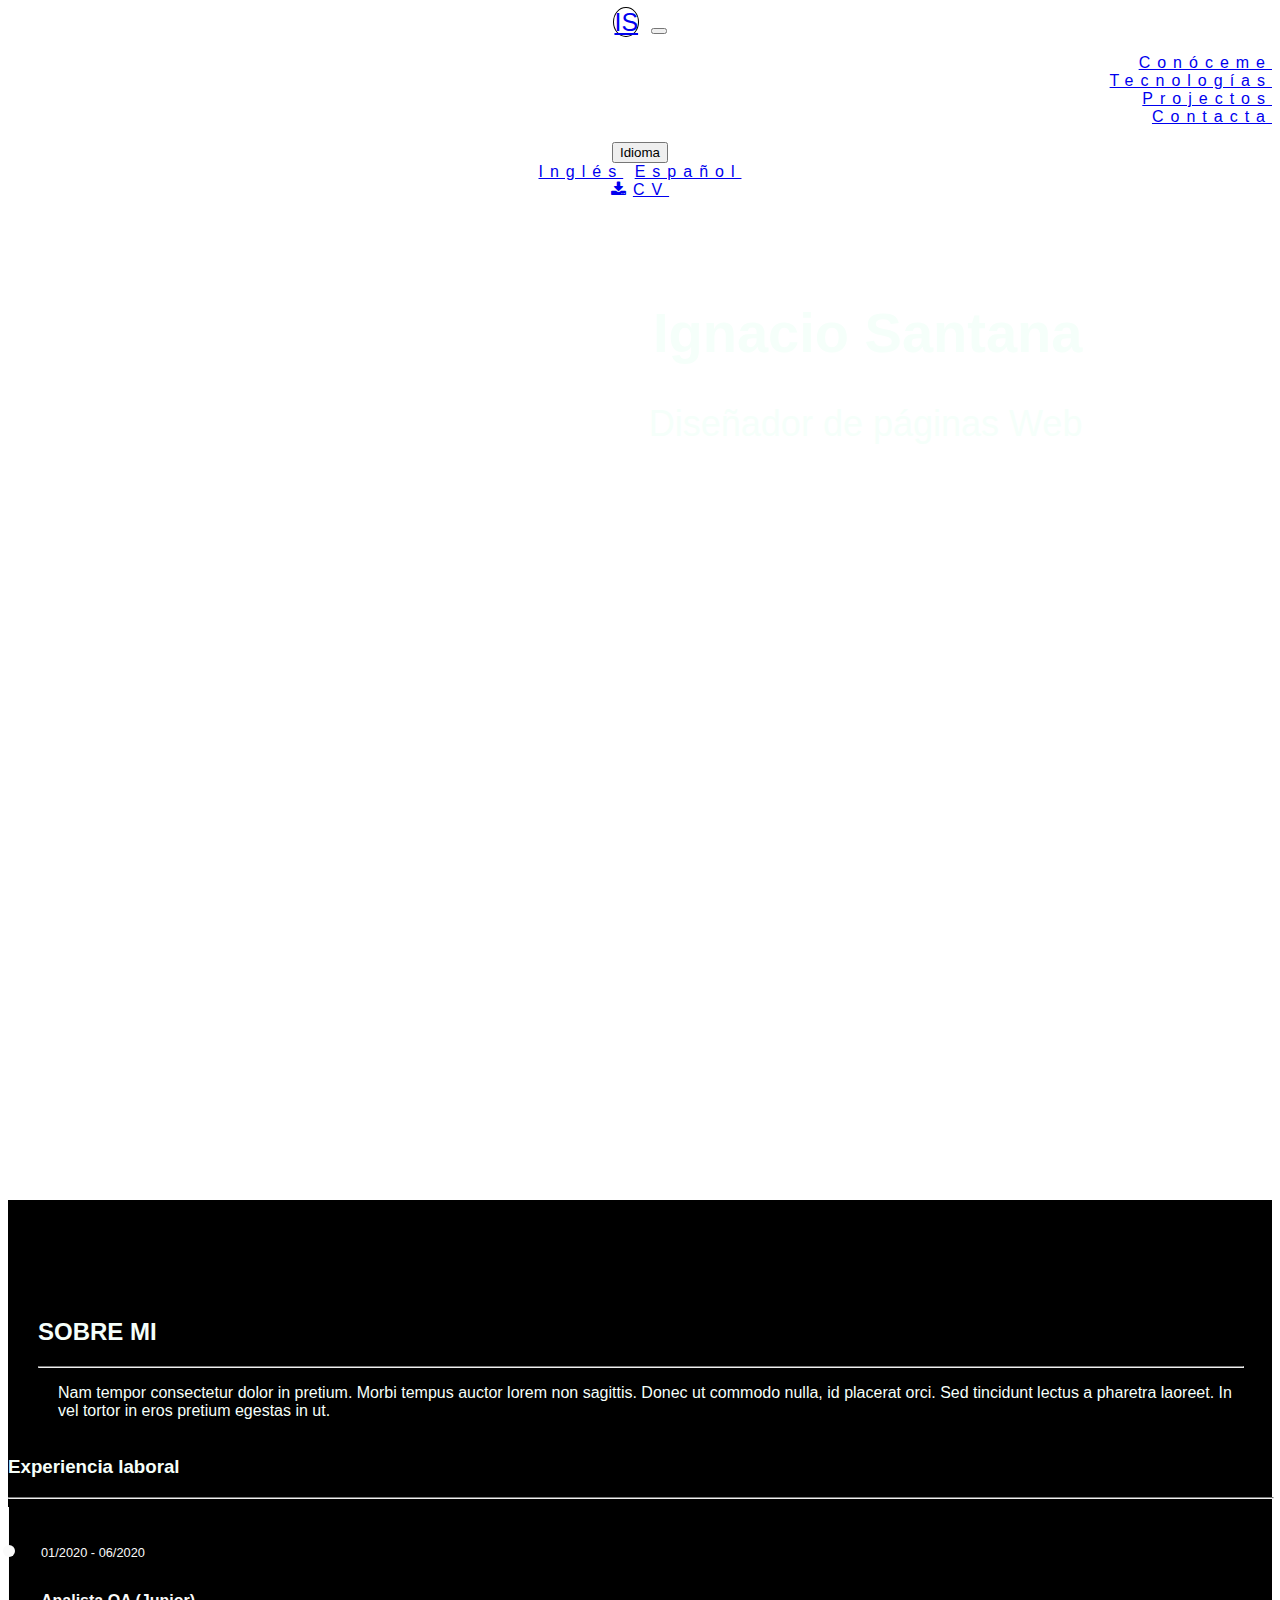
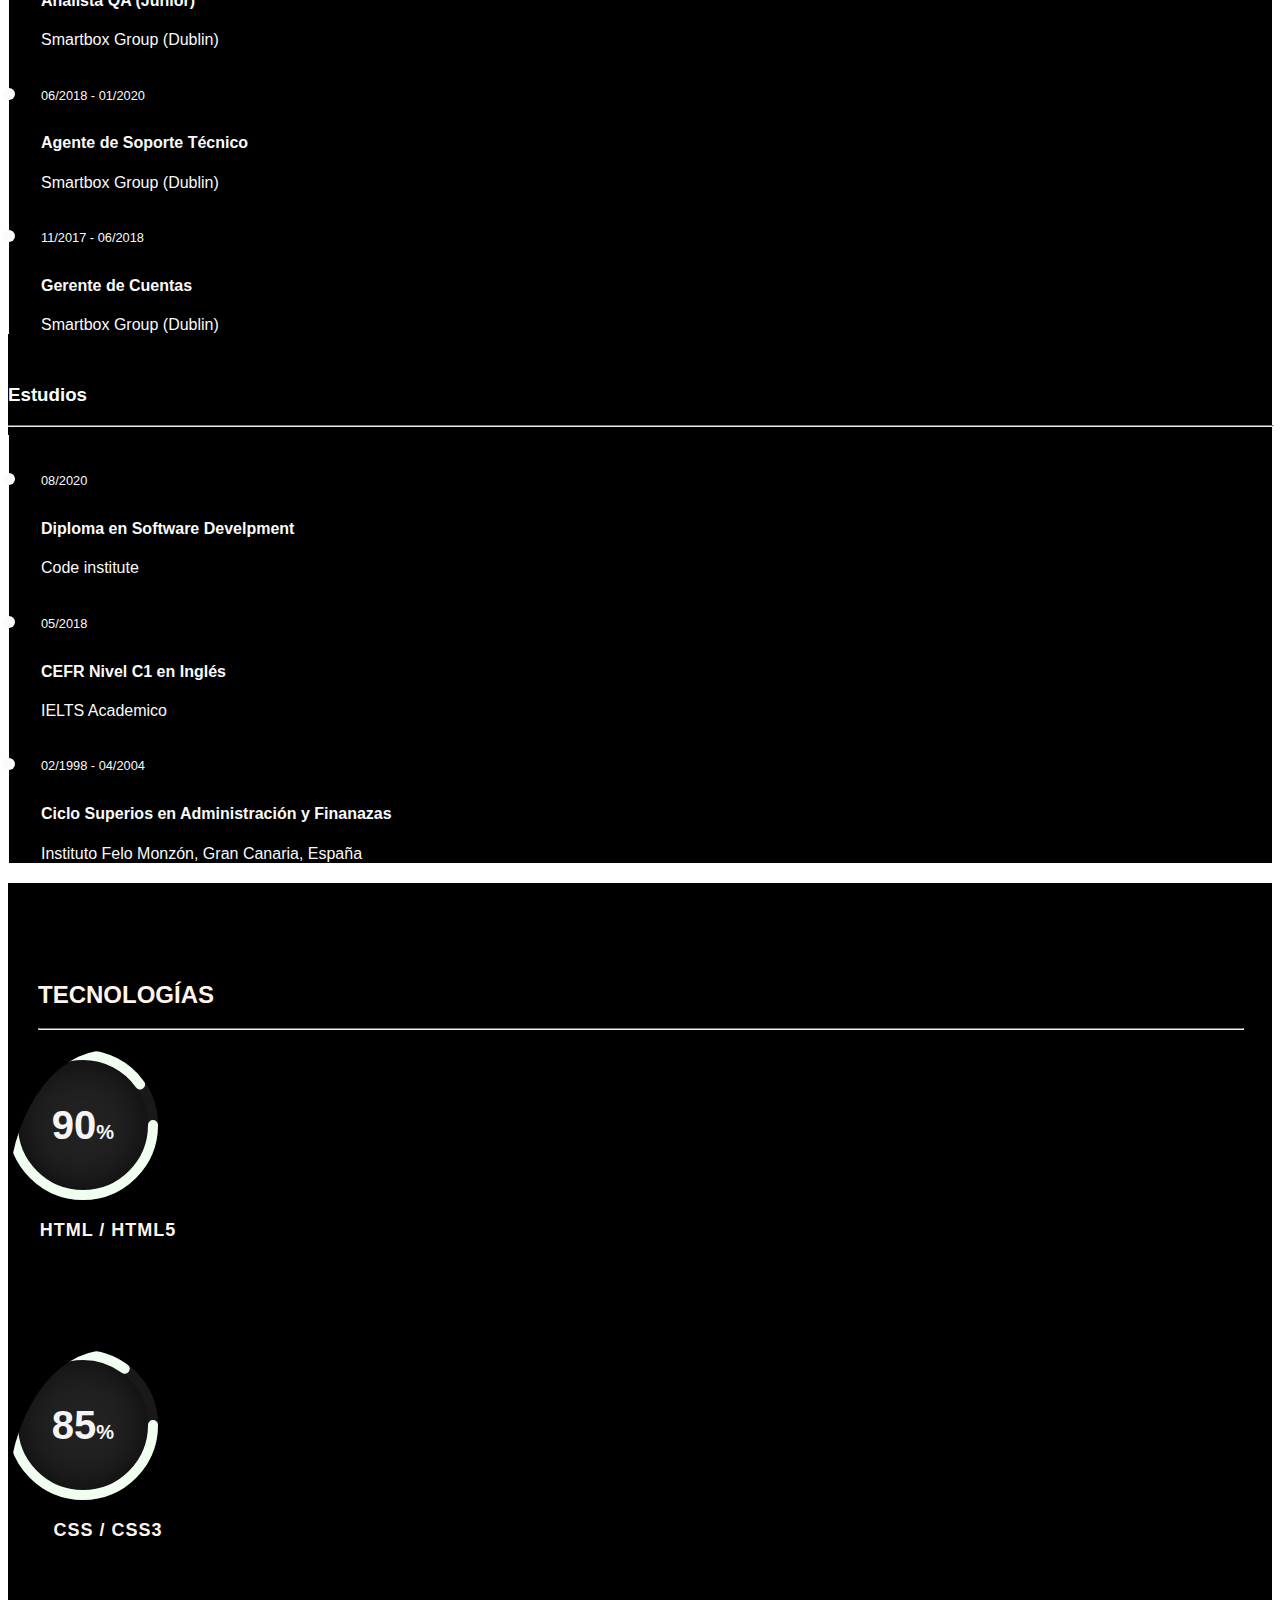
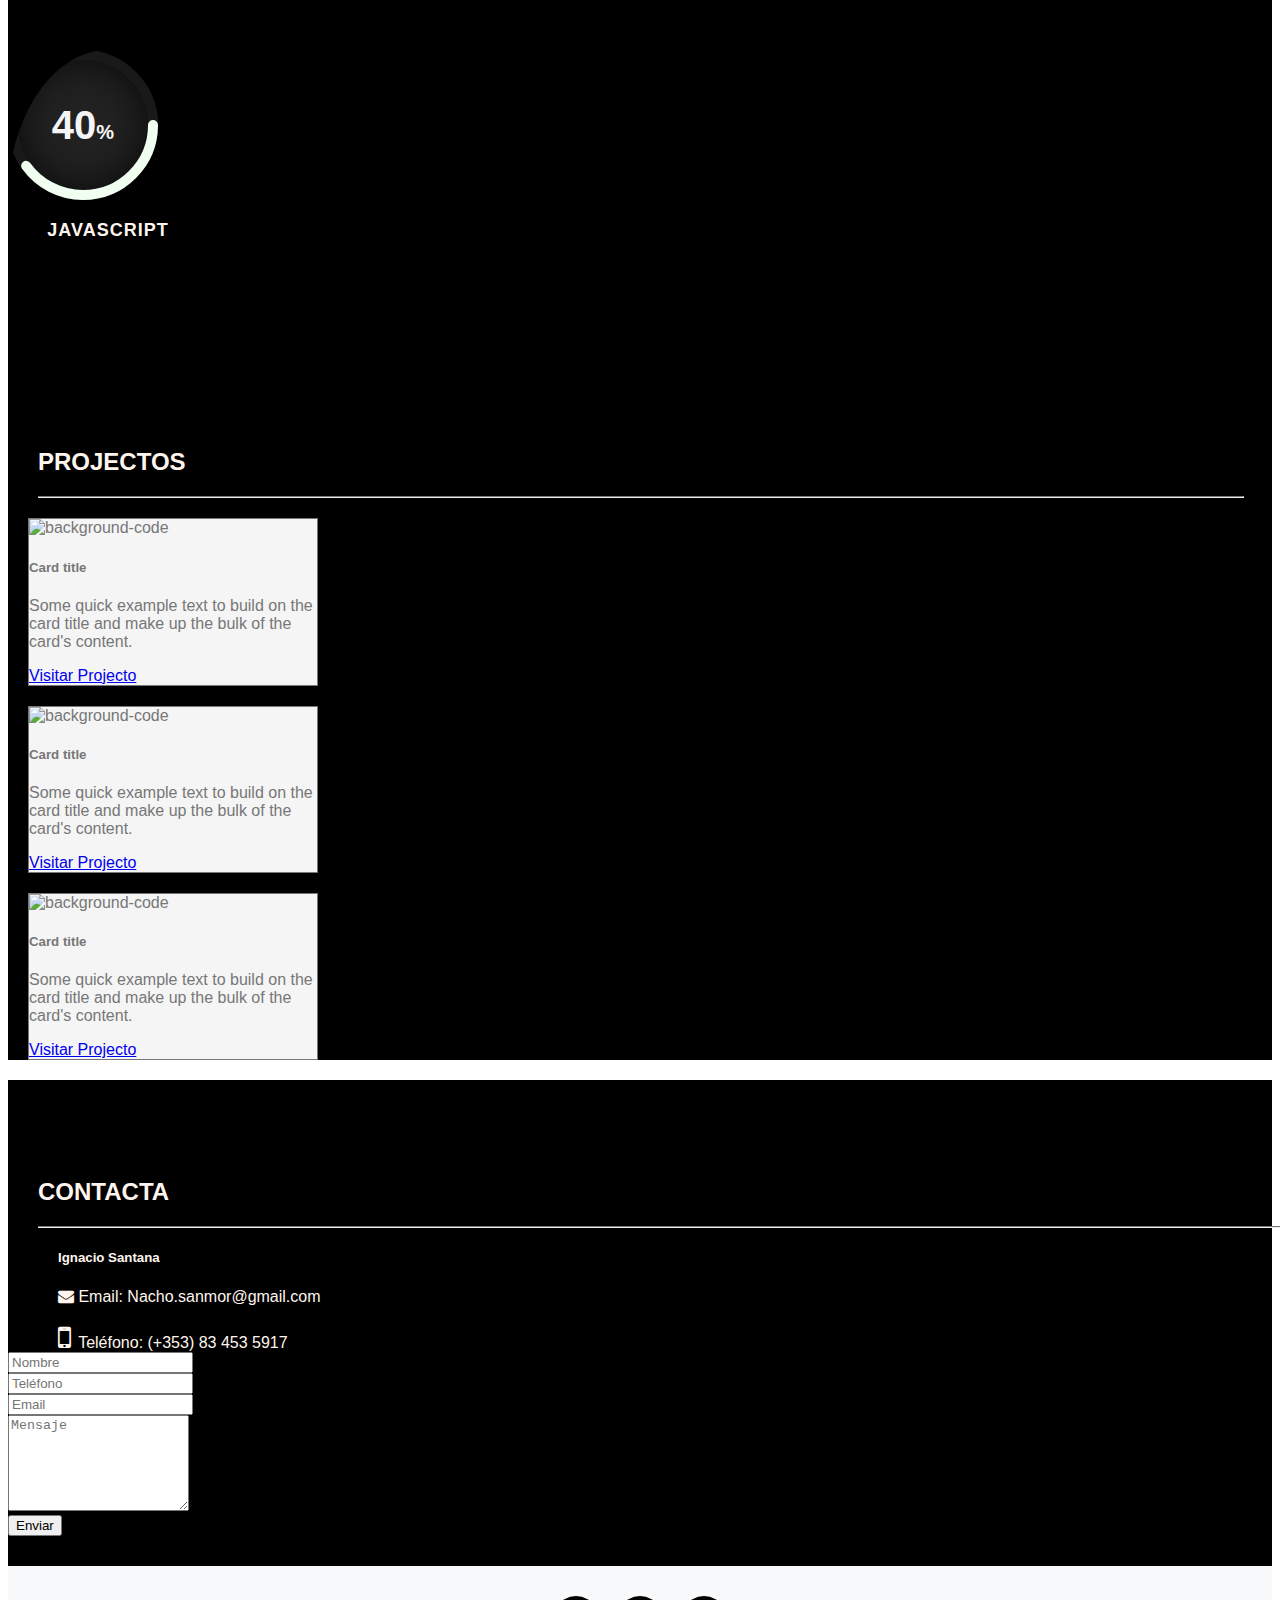
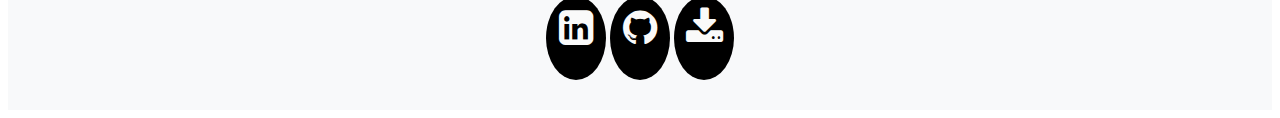
==== es-index.html @ f6648cc7 "Fix inline style in html files" ====
<!DOCTYPE html>
<html lang="es">
    <head>
        <meta charset="UTF-8">
        <meta name="description" content="Full-Stack-Web-Developer-Resume-Website">
<meta name="keywords" content="HTML,CSS,JavaScript,Developer,Resume,Codeinstitude">
<meta name="author" content="Ignacio Santana">
        <meta name="viewport" content="width=device-width, initial-scale=1, shrink-to-fit=no">
        <meta http-equiv="X-UA-Compatible" content="ie=edge">
        <link rel="stylesheet" href="lib/bootstrap/css/bootstrap.min.css">
        <link rel="stylesheet" href="https://stackpath.bootstrapcdn.com/font-awesome/4.7.0/css/font-awesome.min.css">
        <link rel="stylesheet" href="assets/css/style.css">
        <title>Ignacio Santana Portfolio - Full Stack Web Developer</title>
    </head>
    <body>
        <header>
            <nav class="navbar navbar-expand-lg navbar-light bg-light fixed-top">
                <a class="navbar-brand" href="#first-section">IS</a>
                <button class="navbar-toggler ml-auto" type="button" data-toggle="collapse" data-target="#navbarNavDropdown" aria-controls="navbarNavDropdown" aria-expanded="false" aria-label="Toggle navigation">
                <span class="navbar-toggler-icon"></span>
                </button>
                <div class="collapse navbar-collapse" id="navbarNavDropdown">
                    <ul class="navbar-nav">
                        <li class="nav-item" data-toggle="collapse" data-target="#navbarNavDropdown">
                            <a class="nav-link" href="#about" >Conóceme</a>
                        </li>
                        <li class="nav-item" data-toggle="collapse" data-target="#navbarNavDropdown">
                            <a class="nav-link" href="#skills">Tecnologías</a>
                        </li>
                        <li class="nav-item" data-toggle="collapse" data-target="#navbarNavDropdown">
                            <a class="nav-link" href="#projects">Projectos</a>
                        </li>
                        <li class="nav-item" data-toggle="collapse" data-target="#navbarNavDropdown">
                            <a class="nav-link" href="#contact">Contacta</a>
                        </li>
                    </ul>
                </div>
    <form class="form-inline">
                             <div class="btn-group" role="group">
    <button id="btnGroupDrop1" type="button" class="btn btn-outline-dark dropdown-toggle" data-toggle="dropdown" aria-haspopup="true" aria-expanded="false">
      Idioma
    </button>
    <div class="dropdown-menu" aria-labelledby="btnGroupDrop1">
      <a class="dropdown-item" href="index.html">Inglés</a>
      <a class="dropdown-item" href="es-index.html">Español</a>
    </div>
  </div>
    <a href="assets/cv/cv_ignacio_santana.pdf" class="btn btn-outline-dark" role="button" aria-pressed="true"><i class="fa fa-download" aria-hidden="true"></i>CV</a>
  </form>
            </nav>
            <div class="jumbotron jumbotron-fluid" id="first-section">
                <div class="container title">
                    <h1 class="display-4">Ignacio Santana</h1>
                    <p class="lead">Diseñador de páginas Web</p>
                </div>
            </div>
        </header>
        <section class="container-fluid section-space" id="about">
            <div class="row">
                <div class="col about-text">
                    <h2>Sobre mi</h2>
                    <hr>
                    <p>
                        Nam tempor consectetur dolor in pretium. Morbi tempus auctor lorem
                        non sagittis. Donec ut commodo nulla, id placerat orci. Sed
                        tincidunt lectus a pharetra laoreet. In vel tortor in eros pretium
                        egestas in ut.
                    </p>
                </div>
            </div>
            <div class="row justify-content-md-center">
            <div class="col-md-4 work-exp">
            <h3>Experiencia laboral</h3>
            <hr>

             <div class="history-items">
                    <div class="timeline-item" data-dates="01/2020 - 06/2020">
                        <h4>Analista QA (Junior)</h4>
                        <p>Smartbox Group (Dublin)</p>
                    </div>
            </div>
             <div class="history-items">
                    <div class="timeline-item" data-dates="06/2018 - 01/2020">
                        <h4>Agente de Soporte Técnico</h4>
                        <p>Smartbox Group (Dublin)</p>
                    </div>
            </div>
             <div class="history-items">
                    <div class="timeline-item" data-dates="11/2017 - 06/2018">
                        <h4>Gerente de Cuentas</h4>
                        <p>Smartbox Group (Dublin)</p>
                    </div>
            </div>
            </div>
           
            <div class="col-md-4 education">
            <h3>Estudios</h3>
            <hr>

            <div class="history-items">
                    <div class="timeline-item" data-dates="08/2020">
                        <h4>Diploma en Software Develpment</h4>
                        <p>Code institute</p>
                    </div>
            </div>
             <div class="history-items">
                    <div class="timeline-item" data-dates="05/2018">
                        <h4>CEFR Nivel C1 en Inglés</h4>
                        <p>IELTS Academico</p>
                    </div>
            </div>
             <div class="history-items">
                    <div class="timeline-item" data-dates="02/1998 - 04/2004">
                        <h4>Ciclo Superios en Administración y Finanazas</h4>
                        <p>Instituto Felo Monzón, Gran Canaria, España</p>
                    </div>
            </div>


            </div>
            </div>
        </section>
        <section class="container-fluid section-space" id="skills">
            <div class="row">
                <div class="col skills-header">
                    <h2>Tecnologías</h2>
                    <hr>
                </div>
            </div>
            <div class="container">
                <div class="row container-skills">
                    <div class="col-12 col-lg-4 card">
                        <div class="box">
                            <div class="percent">
                                <svg>
                                    <circle cx="70" cy="70" r="70"></circle>
                                    <circle cx="70" cy="70" r="70"></circle>
                                </svg>
                                <div class="number">
                                    <h2>90<span>%</span></h2>
                                </div>
                            </div>
                            <h2 class="skills-text">Html / Html5</h2>
                        </div>
                    </div>
                    <div class="col-12 col-lg-4 card">
                        <div class="box">
                            <div class="percent">
                                <svg>
                                    <circle cx="70" cy="70" r="70"></circle>
                                    <circle cx="70" cy="70" r="70"></circle>
                                </svg>
                                <div class="number">
                                    <h2>85<span>%</span></h2>
                                </div>
                            </div>
                            <h2 class="skills-text">CSS / CSS3</h2>
                        </div>
                    </div>
                    <div class="col-12 col-lg-4 card">
                        <div class="box">
                            <div class="percent">
                                <svg>
                                    <circle cx="70" cy="70" r="70"></circle>
                                    <circle cx="70" cy="70" r="70"></circle>
                                </svg>
                                <div class="number">
                                    <h2>40<span>%</span></h2>
                                </div>
                            </div>
                            <h2 class="skills-text">JavaScript</h2>
                        </div>
                    </div>
                </div>
            </div>
        </section>
        <section class="container-fluid section-space" id="projects">
            <div class="row">
                <div class="col project-header">
                    <h2>Projectos</h2>
                    <hr>
                </div>
            </div>
            <div class="row justify-content-md-center">
                <div class="card text-center project-card">
                 <img src="assets/images/bgcode.jpg" class="card-img-top" alt="background-code">
                    <div class="card-body">
                        <h5 class="card-title">Card title</h5>
                        <p class="card-text">
                            Some quick example text to build on the card title and make up the
                            bulk of the card's content.
                        </p>
                        <a href="#" class="btn btn-outline-secondary">Visitar Projecto</a>
                    </div>
                </div>
                <div class="card text-center project-card">
                 <img src="assets/images/bgcode.jpg" class="card-img-top" alt="background-code">
                    <div class="card-body">
                        <h5 class="card-title">Card title</h5>
                        <p class="card-text">
                            Some quick example text to build on the card title and make up the
                            bulk of the card's content.
                        </p>
                        <a href="#" class="btn btn-outline-secondary">Visitar Projecto</a>
                    </div>
                </div>
                <div class="card text-center project-card">
                 <img src="assets/images/bgcode.jpg" class="card-img-top" alt="background-code">
                    <div class="card-body">
                        <h5 class="card-title">Card title</h5>
                        <p class="card-text">
                            Some quick example text to build on the card title and make up the
                            bulk of the card's content.
                        </p>
                        <a href="#" class="btn btn-outline-secondary">Visitar Projecto</a>
                    </div>
                </div>
            </div>
        </section>
        <section class="container-fluid section-space" id="contact">
            <div class="row">
                <div class="col contact-header">
                    <h2>Contacta</h2>
                    <hr>
                </div>
            </div>
            <div class="row">
                <div class="col-md-6 contact-details">
                    <h5>Ignacio Santana</h5>
                    <p><i class="fa fa-envelope" aria-hidden="true"></i> Email: Nacho.sanmor@gmail.com</p>
                    <p><i class="fa fa-mobile" aria-hidden="true"></i> Teléfono: (+353) 83 453 5917</p>
                </div>
                <div class="col-md-6 contact-form ">
                    <form>
                        <div class="form-group">
                            <input type="text" class="form-control" id="exampleInputName" name="name" placeholder="Nombre" required>
                        </div>
                        <div class="form-group">
                            <input type="text" class="form-control" id="exampleInputPhone" name="Phone" placeholder="Teléfono" required>
                        </div>
                        <div class="form-group">
                            <input type="email" class="form-control" id="exampleInputEmail1" name="Email" placeholder="Email" required>
                        </div>
                        <div class="form-group message">
                            <textarea class="form-control" name="message" rows="6" placeholder="Mensaje" required></textarea>
                        </div>
                        <div class="form-group">
                            <button type="submit" class="btn btn-secondary">Enviar</button>
                        </div>
                    </form>
                </div>
            </div>
        </section>
        <footer>
            <div class="container-fluid">
            <div class="row">
                    <div class="col social-links">
                        <a href="#" target="_blank"><i class="fa fa-linkedin-square" aria-hidden="true"></i></a>
                        <a href="#" target="_blank"><i class="fa fa-github" aria-hidden="true"></i></a>
                        <a href="assets/cv/cv_ignacio_santana.pdf" target="_blank"><i class="fa fa-download" aria-hidden="true"></i></a>
                    </div>
                </div>
            </div>
        </footer>
        <script src="lib/jquery/jquery-3.5.1.min.js"></script>
        <script src="https://cdnjs.cloudflare.com/ajax/libs/popper.js/1.14.7/umd/popper.min.js" integrity="sha384-UO2eT0CpHqdSJQ6hJty5KVphtPhzWj9WO1clHTMGa3JDZwrnQq4sF86dIHNDz0W1" crossorigin="anonymous"></script>
        <script src="lib/bootstrap/js/bootstrap.min.js"></script>
    </body>
</html>
---- assets/css/style.css ----
body {
  font-family: "Anton", sans-serif;
}

/*------NAVBAR-------*/

.navbar {
  background: none;
  border-color: transparent;
  letter-spacing: 7px;
  color: transparent;
  text-align: center;
}

.navbar .navbar-collapse {
  text-align: right;
  border-top: 1px solid transparent;
  overflow-x: hidden;
}

.navbar-brand{
    width: 50px;
    height: 50px;
    border: 1px solid #000;
    border-radius: 50%;
    font-size: 25px;
    text-align: center;
    letter-spacing: 0;
    background-color: transparent;
}


/*--------jumbotron------*/

#first-section {
  background-attachment: fixed;
  background-image: url("../images/desk.jpg");
  background-position: bottom;
  background-size: cover;
  height: 100vh;
  width: 100%;
  margin-bottom: 0px;
  position: static;
}

.title {
  margin-top: 8%;
  margin-right: 15%;
  text-align: right;
  color: #f5fffa;
}

.title h1 {
  font-size: 3.5rem;
}

.title p {
  font-size: 2.25rem;
}

/*-------- General Section Style ---------*/

.section-space {
    padding-top: 3rem;
}

/*----About----*/

#about {
  background-color: black;
  width: 100%;
  height: 100%;
}

.about-text {
  height: 30%;
  float: left;
  background-color: transparent;
  margin: 0 auto;
  margin-top: 50px;
  margin-left: 30px;
  margin-right: 30px;
  margin-bottom: 20px;
  color: #f5fffa;
}

hr {
  border-top: 1px solid #777777;
  width: 100%;
}

.about-text h2 {
  text-transform: uppercase;
  text-align: left;
  color: #f5fffa;
}

.about-text p {
  margin-left: 20px;
}

/*--------Work Experience AND Education-------*/

.work-exp{
 margin-top: 50px;
  margin-bottom: 20px;
  color: #f5fffa;
}

.education{
    margin-top: 50px;
  margin-bottom: 20px;
  color: #f5fffa;
}


.timeline-item {
    padding: 4em 2em 0em 2em;
    position: relative;
    color: #fafafa;
    border-left: 1px solid;
}

.timeline-item p {
    padding: 0;
    margin: 0;
}

.timeline-item:before {
    content: attr(data-dates);
    position: absolute;
    left: 2.5em;
    top: 3em;
    display: block;
    font-family: "Exo", sans-serif; /*Check all the fonts*/
    font-weight: 500;
    font-size: 0.8em;
    padding: 0;
    margin: 0;
}

.timeline-item:after {
    width: 12px;
    height: 12px;
    display: block;
    top: 2.4em;
    position: absolute;
    left: -6px;
    border-radius: 12px;
    content: '';
    background: #fafafa;
}

/*------Skills------*/

/* For this section a followed a tutorial about svg on youtube. I have adapted some of the styles to fit my project */

#skills {
  background-color: black;
  width: 100%;
  height: 100%;
  color: #fff5ee;
}

.skills-header {
  margin-top: 50px;
  margin-left: 30px;
  margin-right: 30px;
  margin-bottom: 20px;
  text-transform: uppercase;
}

.skills-header h3 {
  margin-top: 20px;
  margin-left: 30px;
  margin-right: 30px;
  text-align: left;
  font-size: 60px;
}

.container-skills {
  position: relative;
  width: 100%;
  justify-content: space-around;
}

.container-skills .card {
  position: relative;
  width: 200px;
  height: 300px;
  background: transparent;
  border: none;
  justify-content: center;
  align-items: center;
  border-radius: 50%;
  text-align: center;
  overflow: hidden;
}

.percent {
  position: relative;
  width: 150px;
  height: 150px;
  border-radius: 50%;
  box-shadow: inset 0 0 50px #000;
  background: #222;
  z-index: 1;
}

.percent .number {
  position: absolute;
  top: 0;
  left: 0;
  width: 100%;
  height: 100%;
  display: flex;
  justify-content: center;
  align-items: center;
  border-radius: 50%;
}

.percent .number h2 {
  color: whitesmoke; /*check the color codes and improve them*/
  font-size: 40px;
  transition: all 0.5s ease-in-out;
  -moz-transition: all 0.5s ease-in-out;
  -webkit-transition: all 0.5s ease-in-out;
  -o-transition: all 0.5s ease-in-out;
}

.card:hover .percent .number h2 {
  font-size: 50px;
  color: white;
}

.percent .number h2 span {
  font-size: 20px;
  color: whitesmoke;
  transition: all 0.5s ease-in-out;
  -moz-transition: all 0.5s ease-in-out;
  -webkit-transition: all 0.5s ease-in-out;
  -o-transition: all 0.5s ease-in-out;
}

.card:hover .percent .number h2 span {
  color: white;
}

.skills-text {
  position: relative;
  margin-top: 20px;
  font-size: 18px;
  letter-spacing: 1px;
  text-transform: uppercase;
  transition: all 0.5s ease-in-out;
  -moz-transition: all 0.5s ease-in-out;
  -webkit-transition: all 0.5s ease-in-out;
-o-transition: all 0.5s ease-in-out;
}

svg {
  position: relative;
  width: 150px;
  height: 150px;
  z-index: 1;
}

svg circle {
  width: 100%;
  height: 100%;
  fill: none;
  stroke: #191919;
  stroke-width: 10;
  stroke-linecap: round;
  transform: translate(5px, 5px);
}

svg circle:nth-child(2) {
  stroke-dasharray: 440;
  stroke-dashoffset: 440;
}

.card:nth-child(1) svg circle:nth-child(2) {
  stroke-dashoffset: calc(440 - (440 * 90) / 100);
  stroke: #f0fff0;
}

.card:nth-child(2) svg circle:nth-child(2) {
  stroke-dashoffset: calc(440 - (440 * 85) / 100);
  stroke: #f0fff0;
}

.card:nth-child(3) svg circle:nth-child(2) {
  stroke-dashoffset: calc(440 - (440 * 40) / 100);
  stroke: #f0fff0;
}

/*------------Projects-----*/

#projects {
  background-color: black;
  color: #fff5ee;
}

.project-header {
  margin-top: 50px;
  margin-left: 30px;
  margin-right: 30px;
  margin-bottom: 20px;
  text-transform: uppercase;
}

.project-card{
    width: 18rem;
    background:	#F5F5F5;
    border: 1px solid #777777;
    color:#777777;
    margin: 20px;
}


/*-----------Contact--------*/

#contact {
  background-color: black;
  color: #fff5ee;
  padding-bottom: 30px;
}


.contact-header {
    width: 100%;
  margin-top: 50px;
  margin-left: 30px;
  margin-right: 30px;
  margin-bottom: 20px;
  text-transform: uppercase;
}

.contact-details{
    padding-left: 50px;
}

.contact-details p {
    margin-bottom: 0;
}


.form-group{
    width: 75%;
}

.fa-mobile {
    font-size: 30px;
    margin-right: 3px;
}

/*-----Footer-----*/

footer{
    background-color: #f8f9fa;
    min-height: 100px;
    margin: 0;
}

.social-links{
    padding: 30px;
    text-align: center;
}

.social-links a i {
    width: 60px;
    height: 60px;
    padding: 12px 0;
    border-radius: 50%;
    font-size: 40px;
    text-align: center;
    color: #fafafa;
    background: black;
    transition: all 0.35s ease-in-out;
    -moz-transition: all 0.35s ease-in-out;
    -webkit-transition: all 0.35s ease-in-out;
    -o-transition: all 0.35s ease-in-out;
}

.social-links a i:hover {
    background: #778899;
}


/*------Media-Queries------*/

@media screen and (max-width:767px){
    .work-exp {
        padding-left: 50px;
    }

    .education{
         padding-left: 50px;
    }

    .project-card{
        margin-left: 45px;
    }

    .contact-details{
        margin-bottom: 30px;
    }

    .contact-form{
        margin-left: 30px;
        margin-right: 30px;
    }

    .form-group{
        width: 100%;
    }
}
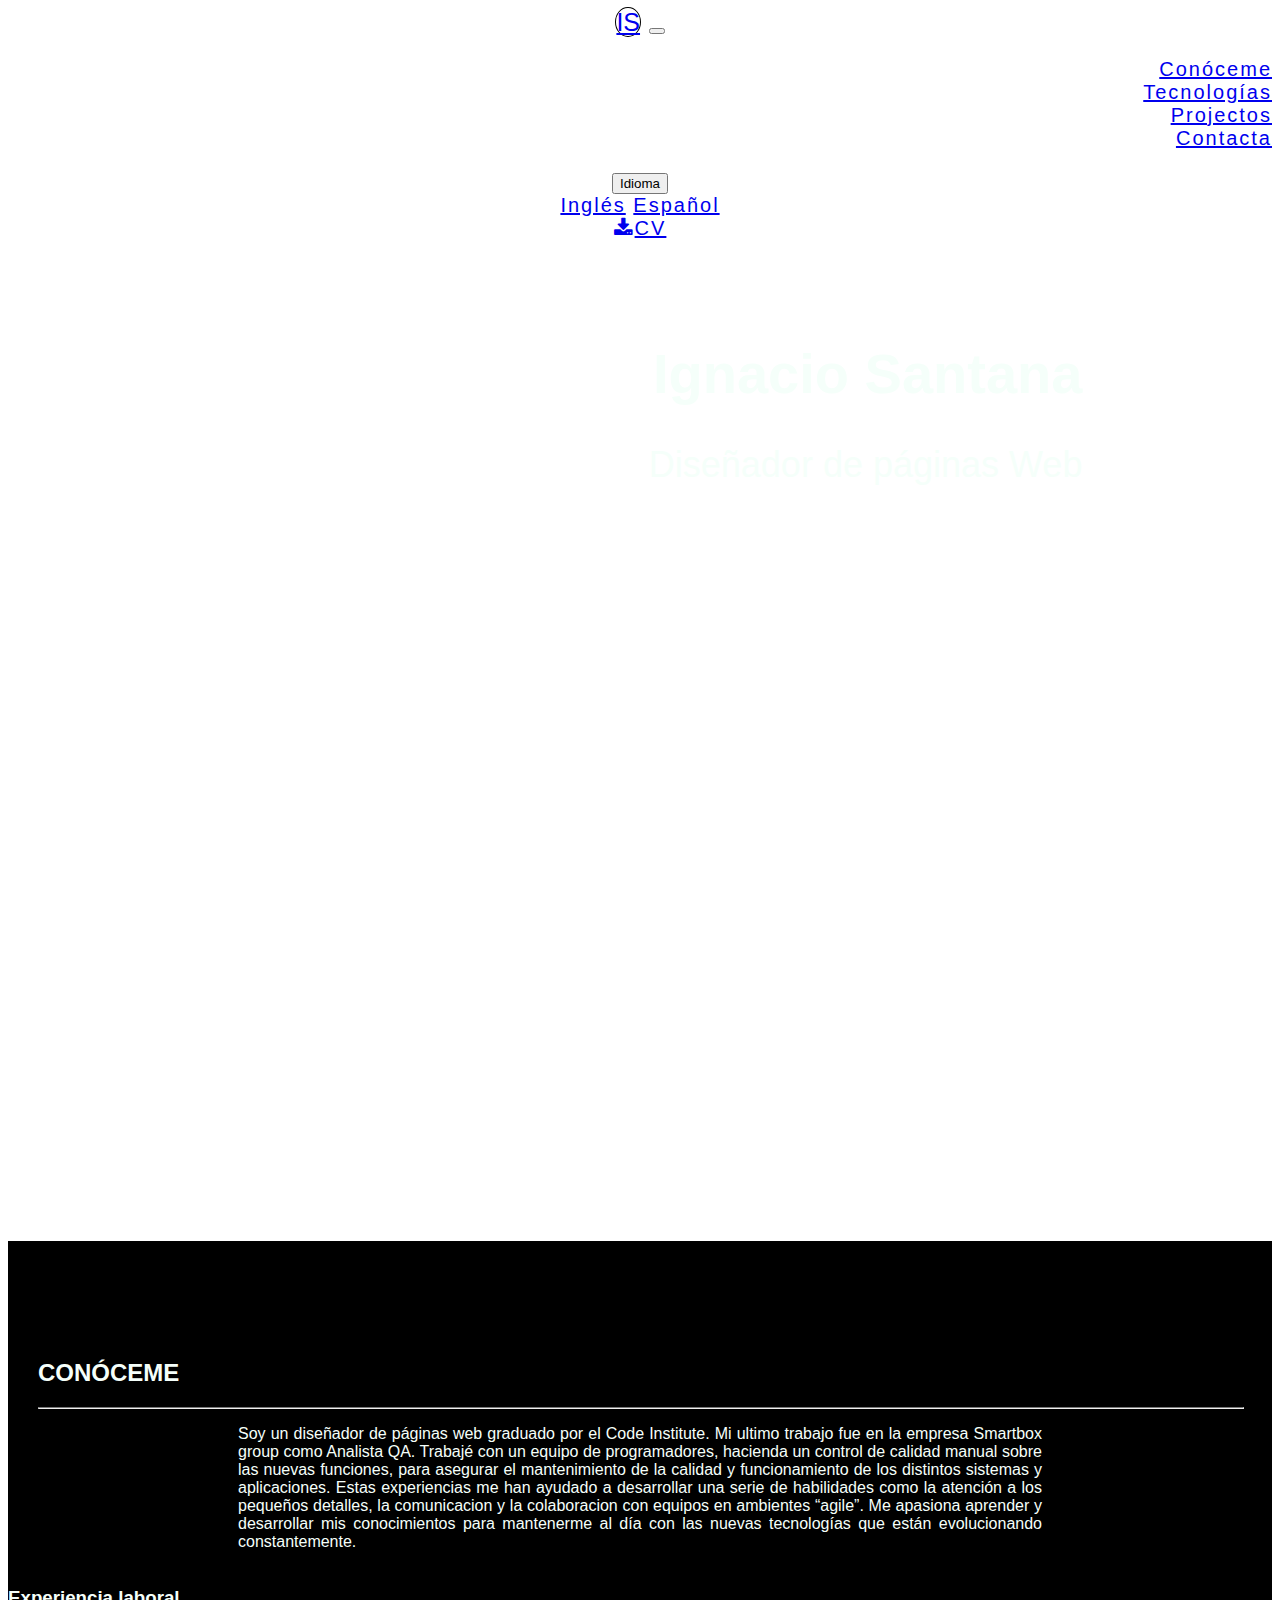
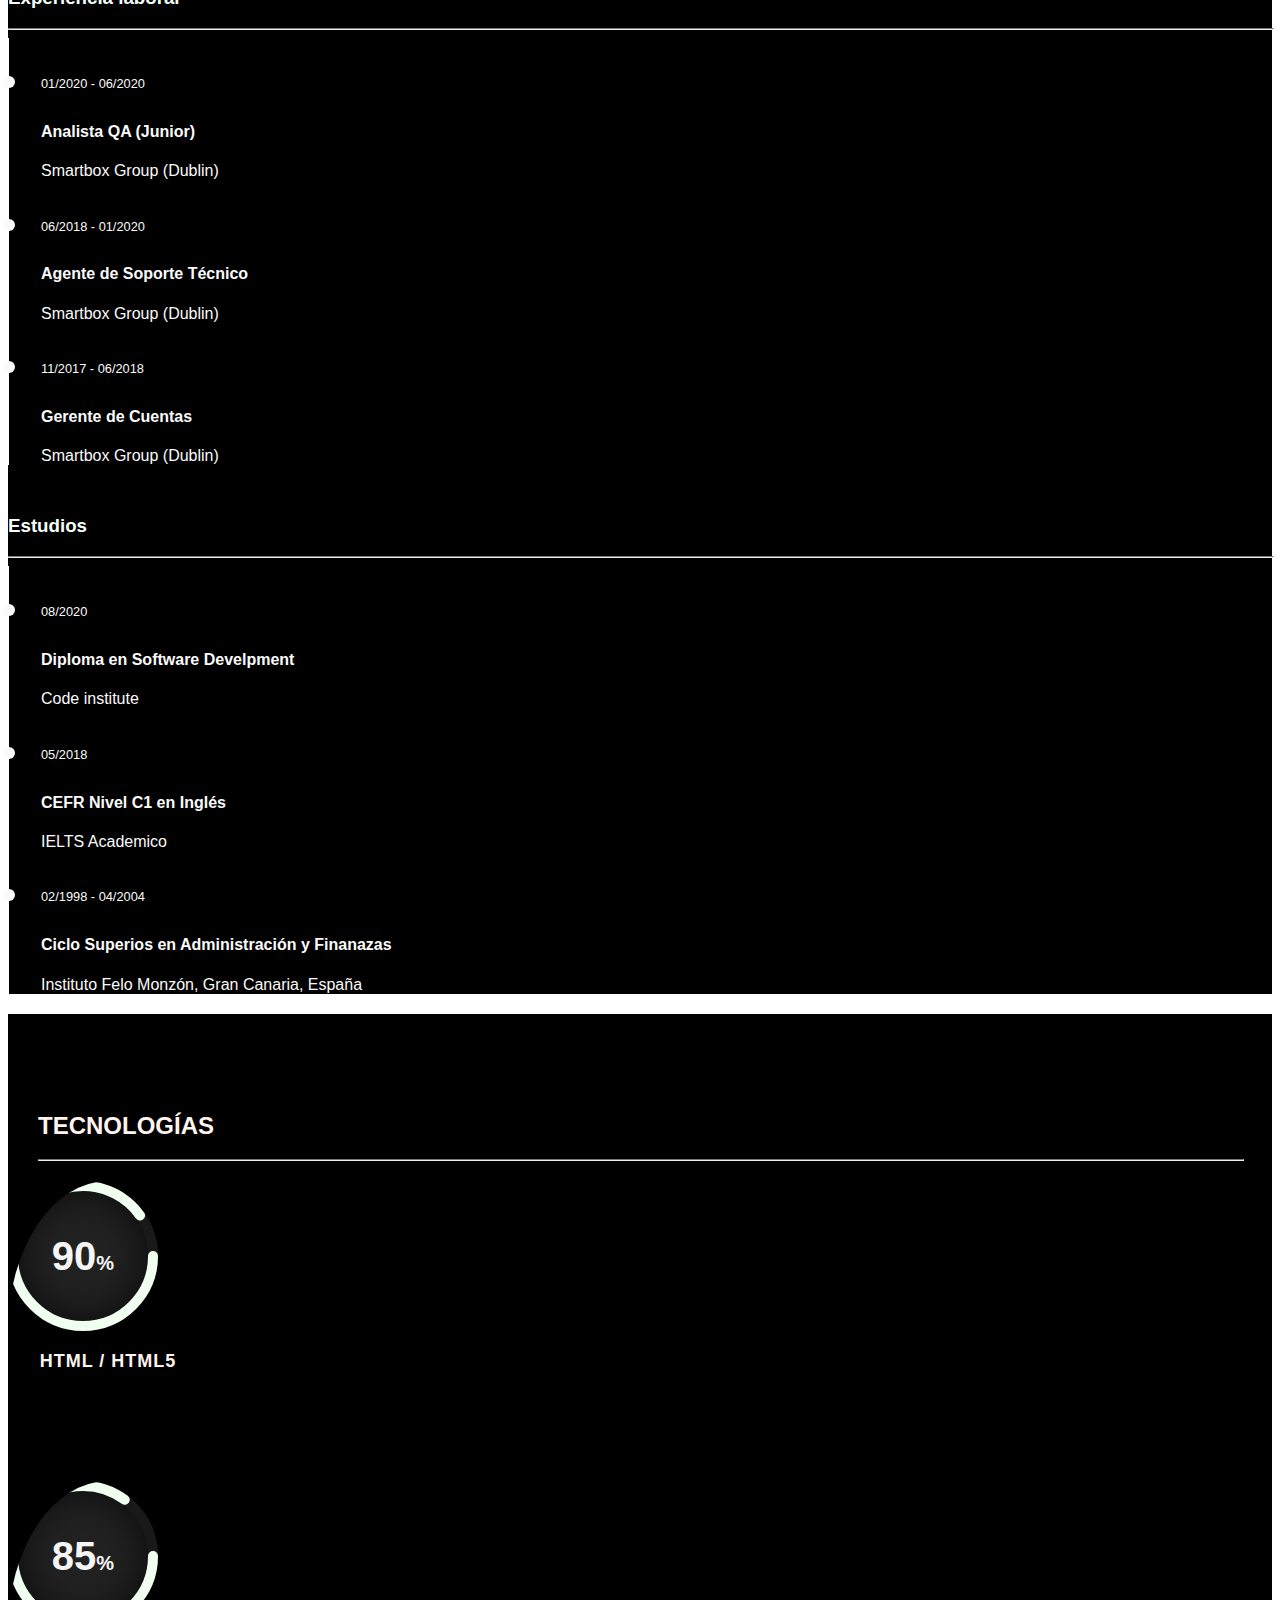
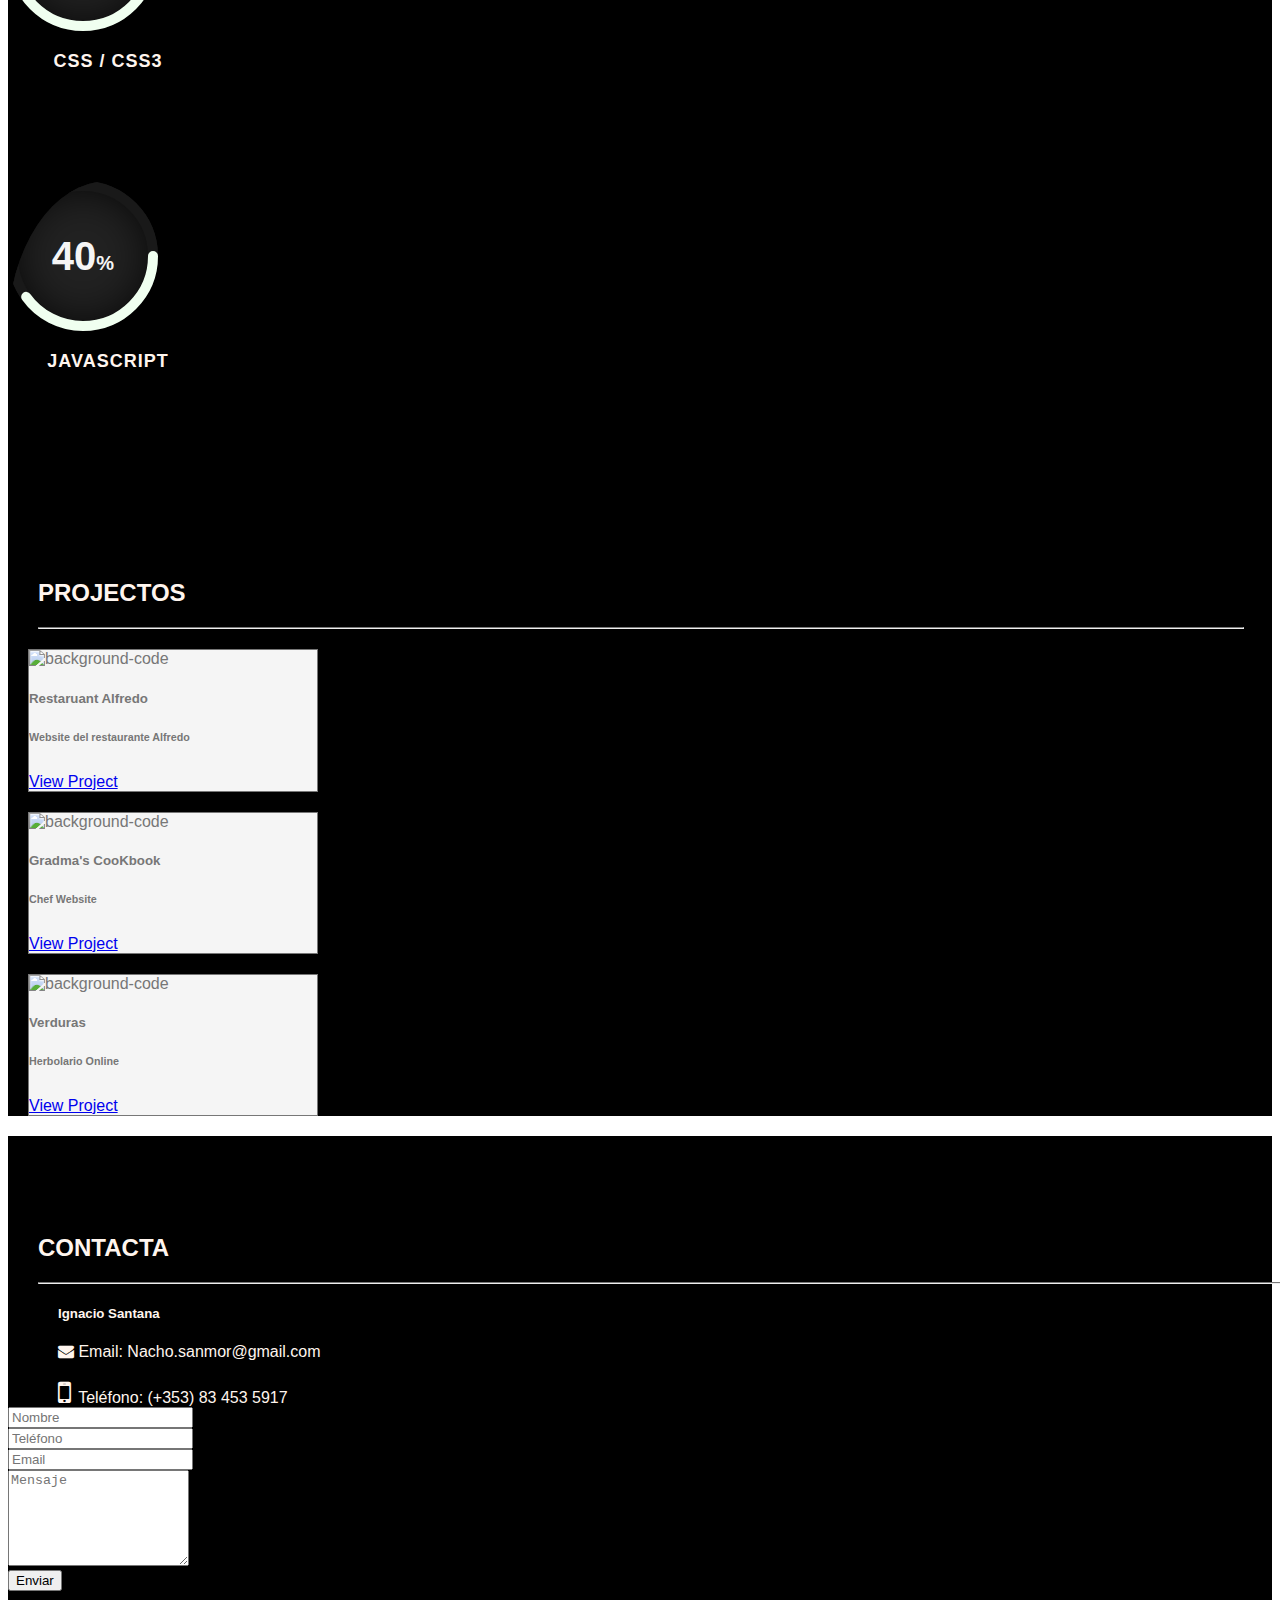
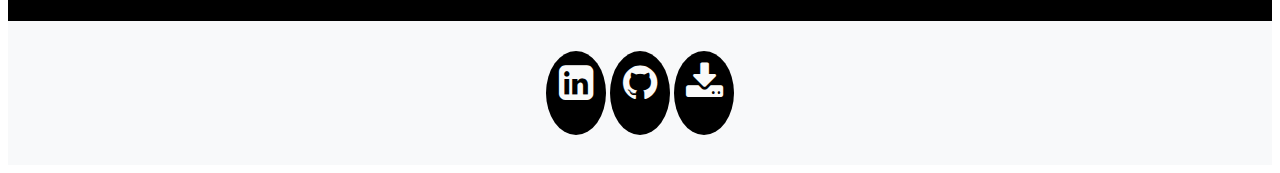
==== commit 74e5fd04: "Add the links for social media in the footer for both html file" ====
--- a/es-index.html
+++ b/es-index.html
@@ -58,13 +58,13 @@
         <section class="container-fluid section-space" id="about">
             <div class="row">
                 <div class="col about-text">
-                    <h2>Sobre mi</h2>
+                    <h2>Conóceme</h2>
                     <hr>
                     <p>
-                        Nam tempor consectetur dolor in pretium. Morbi tempus auctor lorem
-                        non sagittis. Donec ut commodo nulla, id placerat orci. Sed
-                        tincidunt lectus a pharetra laoreet. In vel tortor in eros pretium
-                        egestas in ut.
+                        Soy un diseñador de páginas web graduado por el Code Institute. Mi ultimo trabajo fue en la empresa Smartbox group como Analista QA. Trabajé con un equipo de programadores,
+                        hacienda un control de calidad manual sobre las nuevas funciones, para asegurar el mantenimiento de la calidad y funcionamiento de los distintos sistemas y aplicaciones.
+                        Estas experiencias me han ayudado a desarrollar una serie de habilidades como la atención a los pequeños detalles, la comunicacion y la colaboracion con equipos en ambientes “agile”.
+                        Me apasiona aprender y desarrollar mis conocimientos para mantenerme al día con las nuevas tecnologías que están evolucionando constantemente. 
                     </p>
                 </div>
             </div>
@@ -183,36 +183,27 @@
             </div>
             <div class="row justify-content-md-center">
                 <div class="card text-center project-card">
-                 <img src="assets/images/bgcode.jpg" class="card-img-top" alt="background-code">
+                    <img src="assets/images/bgcode.jpg" class="card-img-top" alt="background-code">
                     <div class="card-body">
-                        <h5 class="card-title">Card title</h5>
-                        <p class="card-text">
-                            Some quick example text to build on the card title and make up the
-                            bulk of the card's content.
-                        </p>
-                        <a href="#" class="btn btn-outline-secondary">Visitar Projecto</a>
+                        <h5 class="card-title">Restaruant Alfredo</h5>
+                            <h6>Website del restaurante Alfredo</h6>
+                        <a href="https://codeinstitute.net/" class="btn btn-outline-secondary">View Project</a>
                     </div>
                 </div>
                 <div class="card text-center project-card">
-                 <img src="assets/images/bgcode.jpg" class="card-img-top" alt="background-code">
+                    <img src="assets/images/bgcode.jpg" class="card-img-top" alt="background-code">
                     <div class="card-body">
-                        <h5 class="card-title">Card title</h5>
-                        <p class="card-text">
-                            Some quick example text to build on the card title and make up the
-                            bulk of the card's content.
-                        </p>
-                        <a href="#" class="btn btn-outline-secondary">Visitar Projecto</a>
+                        <h5 class="card-title">Gradma's CooKbook</h5>
+                        <h6>Chef Website</h6>
+                        <a href="https://codeinstitute.net/" target="_blank" class="btn btn-outline-secondary">View Project</a>
                     </div>
                 </div>
                 <div class="card text-center project-card">
-                 <img src="assets/images/bgcode.jpg" class="card-img-top" alt="background-code">
+                    <img src="assets/images/bgcode.jpg" target="_blank" class="card-img-top" alt="background-code">
                     <div class="card-body">
-                        <h5 class="card-title">Card title</h5>
-                        <p class="card-text">
-                            Some quick example text to build on the card title and make up the
-                            bulk of the card's content.
-                        </p>
-                        <a href="#" class="btn btn-outline-secondary">Visitar Projecto</a>
+                        <h5 class="card-title">Verduras</h5>
+                        <h6>Herbolario Online</h6>
+                        <a href="https://codeinstitute.net/" target="_blank" class="btn btn-outline-secondary">View Project</a>
                     </div>
                 </div>
             </div>
@@ -255,8 +246,8 @@
             <div class="container-fluid">
             <div class="row">
                     <div class="col social-links">
-                        <a href="#" target="_blank"><i class="fa fa-linkedin-square" aria-hidden="true"></i></a>
-                        <a href="#" target="_blank"><i class="fa fa-github" aria-hidden="true"></i></a>
+                       <a href="https://www.linkedin.com/in/ignacio-santana-morales-2aa391103/" target="_blank"><i class="fa fa-linkedin-square" aria-hidden="true"></i></a>
+                        <a href="https://github.com/IG30" target="_blank"><i class="fa fa-github" aria-hidden="true"></i></a>
                         <a href="assets/cv/cv_ignacio_santana.pdf" target="_blank"><i class="fa fa-download" aria-hidden="true"></i></a>
                     </div>
                 </div>
--- a/assets/css/style.css
+++ b/assets/css/style.css
@@ -5,9 +5,8 @@
 /*------NAVBAR-------*/
 
 .navbar {
-  background: none;
-  border-color: transparent;
-  letter-spacing: 7px;
+  font-size: 20px;
+  letter-spacing: 2px;
   color: transparent;
   text-align: center;
 }
@@ -30,6 +29,8 @@
 }
 
 
+
+
 /*--------jumbotron------*/
 
 #first-section {
@@ -97,6 +98,7 @@
 
 .about-text p {
   margin-left: 20px;
+  text-align: justify;
 }
 
 /*--------Work Experience AND Education-------*/
@@ -316,6 +318,10 @@
     border: 1px solid #777777;
     color:#777777;
     margin: 20px;
+}
+
+.card-body h6 {
+    margin-bottom: 30px;
 }
 
 
@@ -415,4 +421,11 @@
     .form-group{
         width: 100%;
     }
+}
+
+@media screen and (min-width:992px){
+    .about-text p {
+        margin-left: 200px;
+        margin-right: 200px;
+    }
 }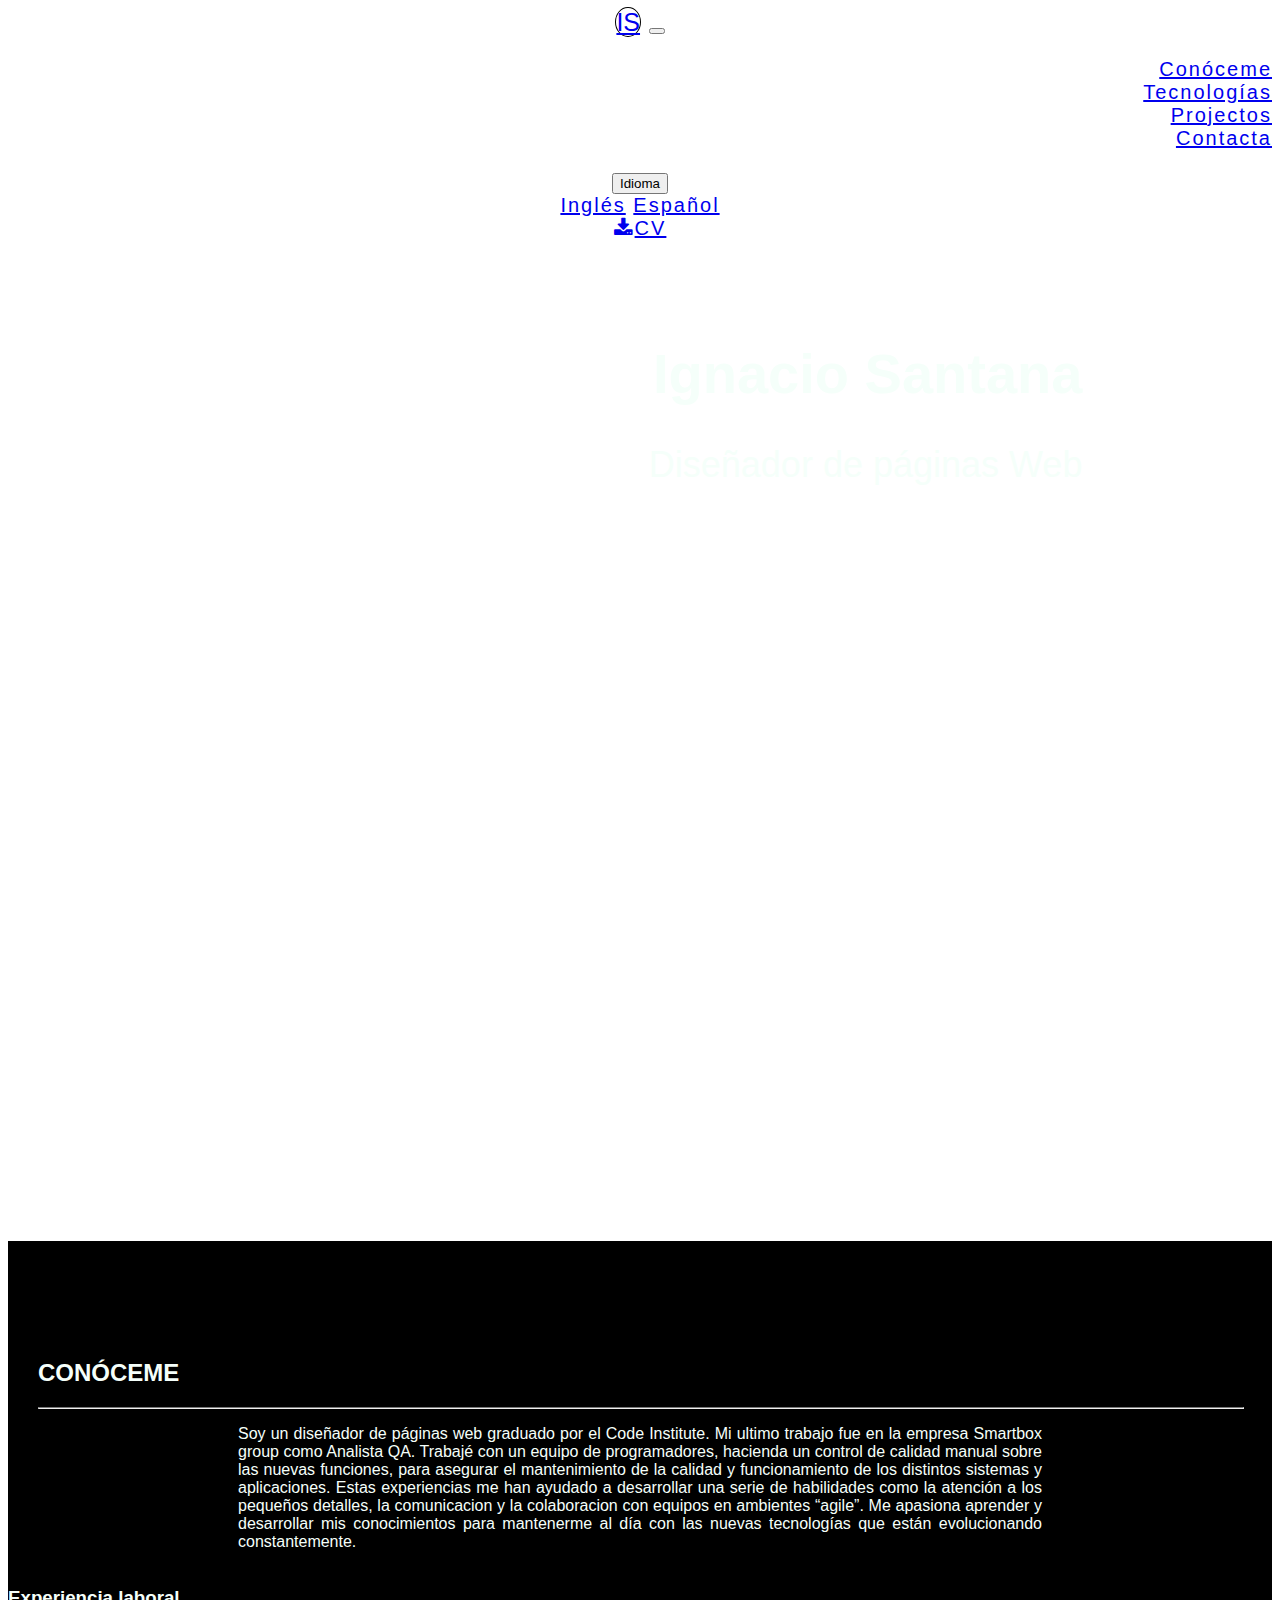
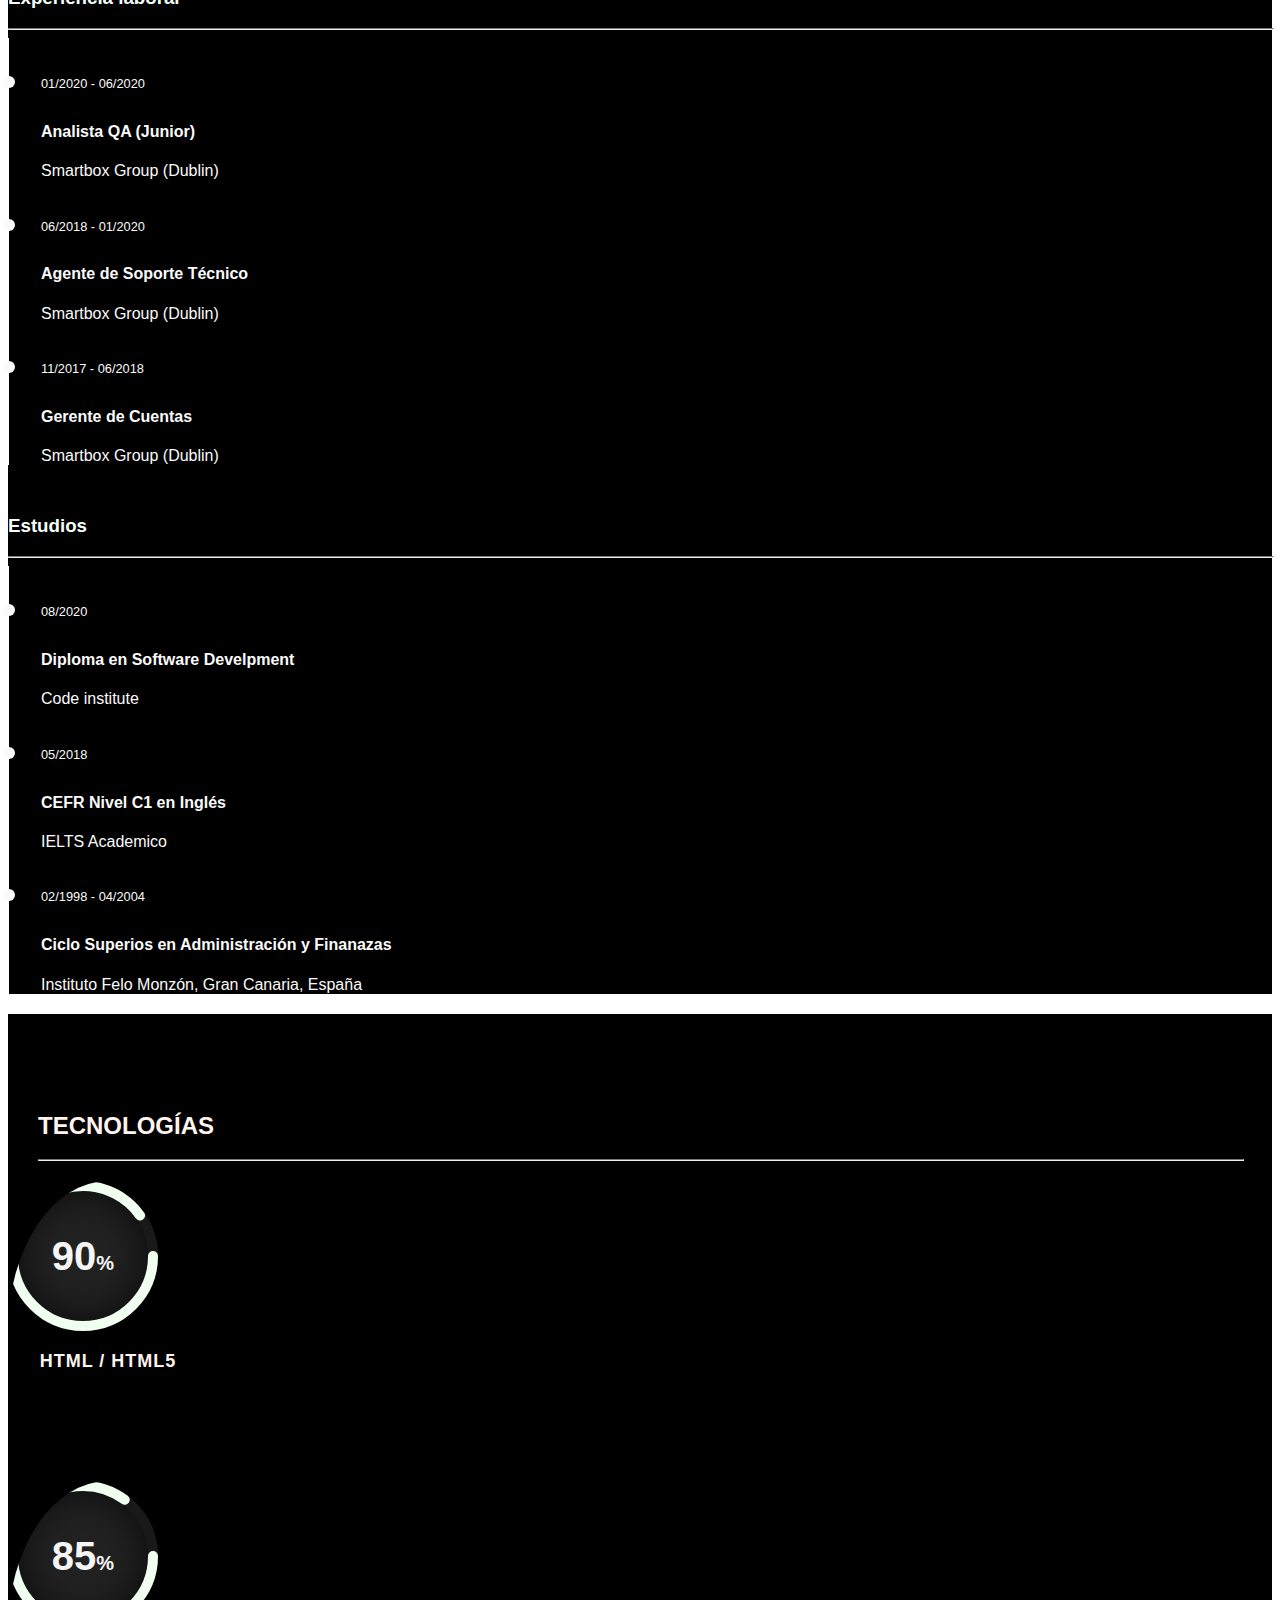
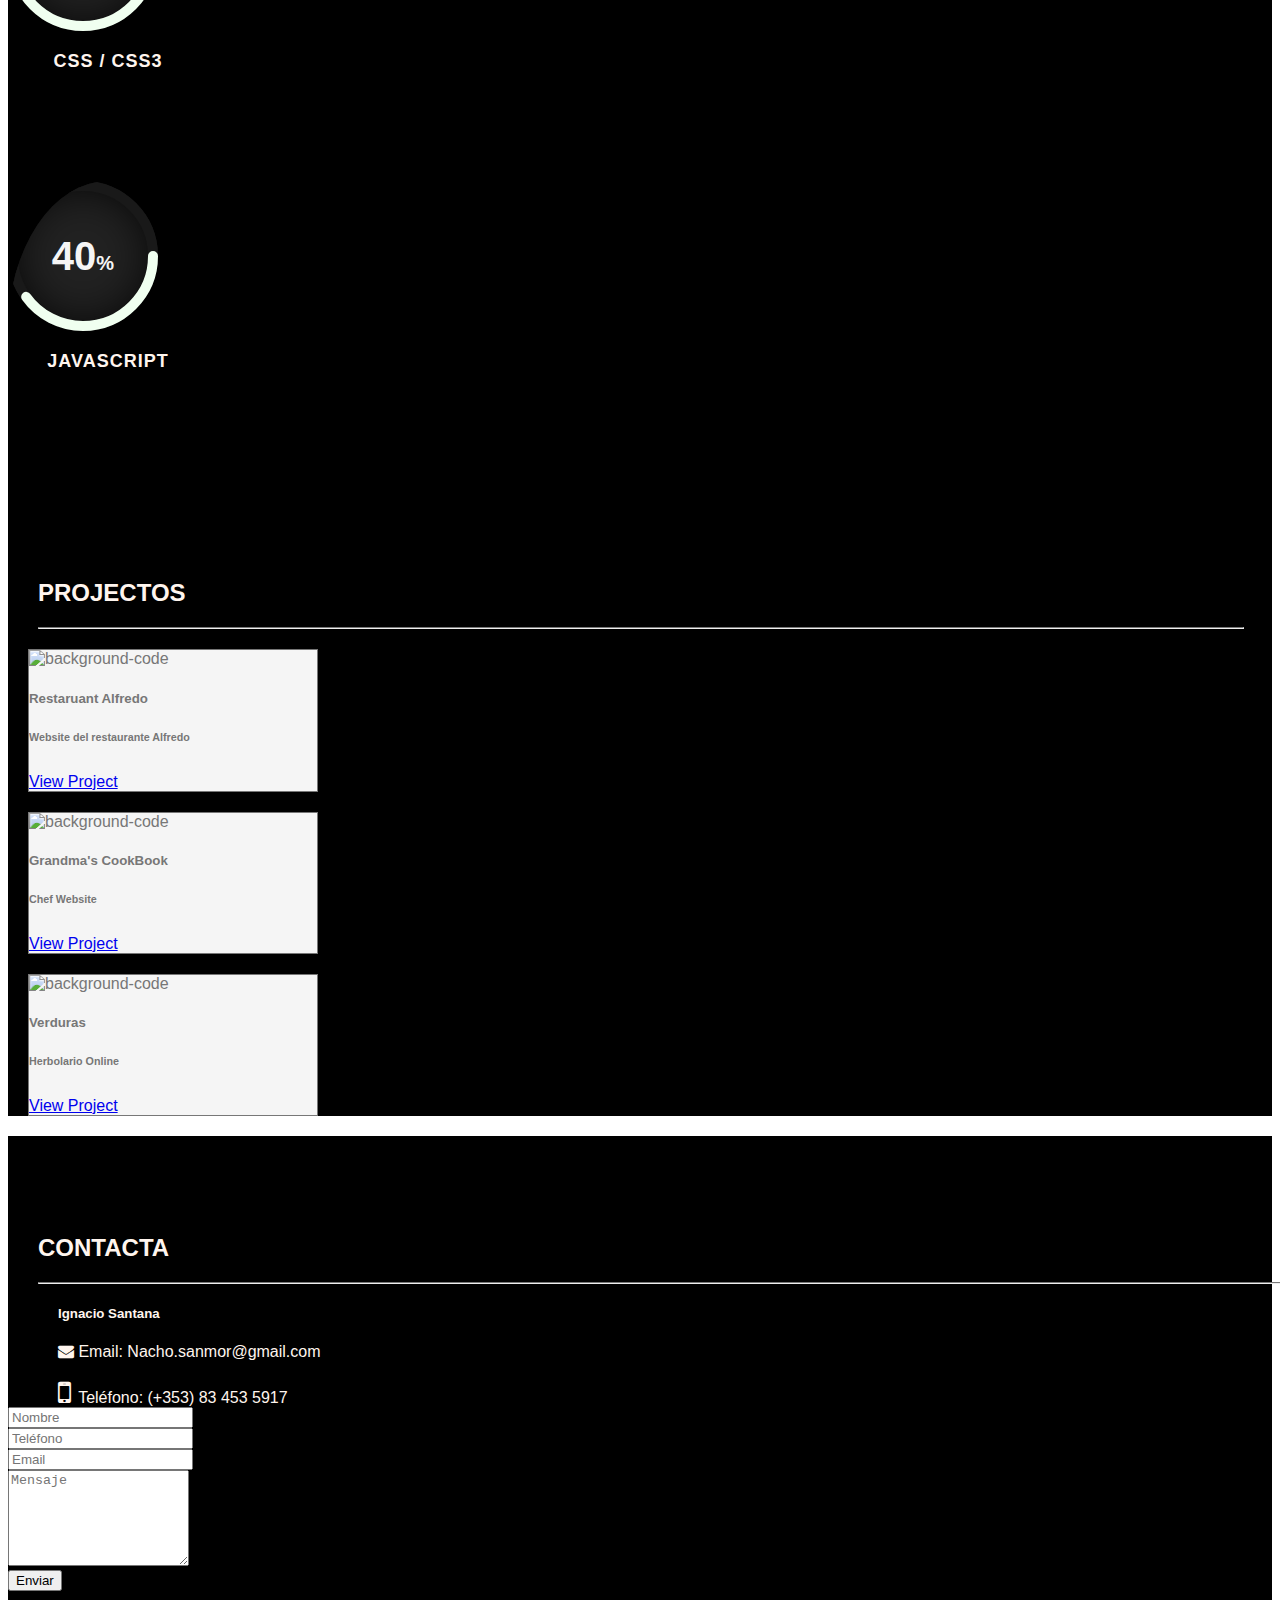
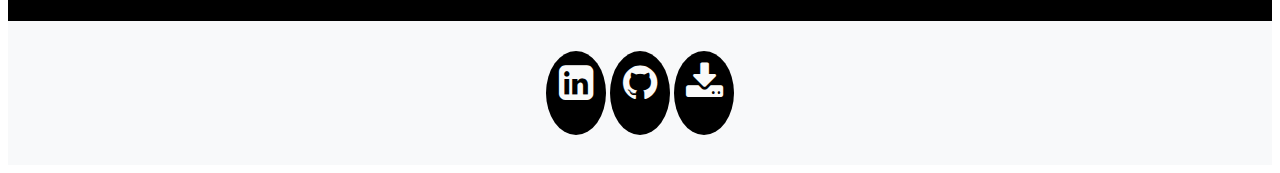
==== commit 767348cd: "Add user stories with images to the RESUME.mg file" ====
--- a/es-index.html
+++ b/es-index.html
@@ -187,19 +187,19 @@
                     <div class="card-body">
                         <h5 class="card-title">Restaruant Alfredo</h5>
                             <h6>Website del restaurante Alfredo</h6>
-                        <a href="https://codeinstitute.net/" class="btn btn-outline-secondary">View Project</a>
+                        <a href="https://codeinstitute.net/" target="_blank" class="btn btn-outline-secondary">View Project</a>
                     </div>
                 </div>
                 <div class="card text-center project-card">
                     <img src="assets/images/bgcode.jpg" class="card-img-top" alt="background-code">
                     <div class="card-body">
-                        <h5 class="card-title">Gradma's CooKbook</h5>
+                        <h5 class="card-title">Grandma's CookBook</h5>
                         <h6>Chef Website</h6>
                         <a href="https://codeinstitute.net/" target="_blank" class="btn btn-outline-secondary">View Project</a>
                     </div>
                 </div>
                 <div class="card text-center project-card">
-                    <img src="assets/images/bgcode.jpg" target="_blank" class="card-img-top" alt="background-code">
+                    <img src="assets/images/bgcode.jpg" class="card-img-top" alt="background-code">
                     <div class="card-body">
                         <h5 class="card-title">Verduras</h5>
                         <h6>Herbolario Online</h6>
--- a/assets/css/style.css
+++ b/assets/css/style.css
@@ -14,22 +14,18 @@
 .navbar .navbar-collapse {
   text-align: right;
   border-top: 1px solid transparent;
-  overflow-x: hidden;
-}
-
-.navbar-brand{
-    width: 50px;
-    height: 50px;
-    border: 1px solid #000;
-    border-radius: 50%;
-    font-size: 25px;
-    text-align: center;
-    letter-spacing: 0;
-    background-color: transparent;
-}
-
-
-
+}
+
+.navbar-brand {
+  width: 50px;
+  height: 50px;
+  border: 1px solid #000;
+  border-radius: 50%;
+  font-size: 25px;
+  text-align: center;
+  letter-spacing: 0;
+  background-color: transparent;
+}
 
 /*--------jumbotron------*/
 
@@ -62,7 +58,7 @@
 /*-------- General Section Style ---------*/
 
 .section-space {
-    padding-top: 3rem;
+  padding-top: 3rem;
 }
 
 /*----About----*/
@@ -103,54 +99,53 @@
 
 /*--------Work Experience AND Education-------*/
 
-.work-exp{
- margin-top: 50px;
+.work-exp {
+  margin-top: 50px;
   margin-bottom: 20px;
   color: #f5fffa;
 }
 
-.education{
-    margin-top: 50px;
+.education {
+  margin-top: 50px;
   margin-bottom: 20px;
   color: #f5fffa;
 }
 
-
 .timeline-item {
-    padding: 4em 2em 0em 2em;
-    position: relative;
-    color: #fafafa;
-    border-left: 1px solid;
+  padding: 4em 2em 0em 2em;
+  position: relative;
+  color: #fafafa;
+  border-left: 1px solid;
 }
 
 .timeline-item p {
-    padding: 0;
-    margin: 0;
+  padding: 0;
+  margin: 0;
 }
 
 .timeline-item:before {
-    content: attr(data-dates);
-    position: absolute;
-    left: 2.5em;
-    top: 3em;
-    display: block;
-    font-family: "Exo", sans-serif; /*Check all the fonts*/
-    font-weight: 500;
-    font-size: 0.8em;
-    padding: 0;
-    margin: 0;
+  content: attr(data-dates);
+  position: absolute;
+  left: 2.5em;
+  top: 3em;
+  display: block;
+  font-family: "Exo", sans-serif; /*Check all the fonts*/
+  font-weight: 500;
+  font-size: 0.8em;
+  padding: 0;
+  margin: 0;
 }
 
 .timeline-item:after {
-    width: 12px;
-    height: 12px;
-    display: block;
-    top: 2.4em;
-    position: absolute;
-    left: -6px;
-    border-radius: 12px;
-    content: '';
-    background: #fafafa;
+  width: 12px;
+  height: 12px;
+  display: block;
+  top: 2.4em;
+  position: absolute;
+  left: -6px;
+  border-radius: 12px;
+  content: "";
+  background: #fafafa;
 }
 
 /*------Skills------*/
@@ -257,7 +252,7 @@
   transition: all 0.5s ease-in-out;
   -moz-transition: all 0.5s ease-in-out;
   -webkit-transition: all 0.5s ease-in-out;
--o-transition: all 0.5s ease-in-out;
+  -o-transition: all 0.5s ease-in-out;
 }
 
 svg {
@@ -312,18 +307,17 @@
   text-transform: uppercase;
 }
 
-.project-card{
-    width: 18rem;
-    background:	#F5F5F5;
-    border: 1px solid #777777;
-    color:#777777;
-    margin: 20px;
+.project-card {
+  width: 18rem;
+  background: #f5f5f5;
+  border: 1px solid #777777;
+  color: #777777;
+  margin: 20px;
 }
 
 .card-body h6 {
-    margin-bottom: 30px;
-}
-
+  margin-bottom: 30px;
+}
 
 /*-----------Contact--------*/
 
@@ -333,9 +327,8 @@
   padding-bottom: 30px;
 }
 
-
 .contact-header {
-    width: 100%;
+  width: 100%;
   margin-top: 50px;
   margin-left: 30px;
   margin-right: 30px;
@@ -343,89 +336,128 @@
   text-transform: uppercase;
 }
 
-.contact-details{
+.contact-details {
+  padding-left: 50px;
+}
+
+.contact-details p {
+  margin-bottom: 0;
+}
+
+.form-group {
+  width: 75%;
+}
+
+.fa-mobile {
+  font-size: 30px;
+  margin-right: 3px;
+}
+
+/*-----Footer-----*/
+
+footer {
+  background-color: #f8f9fa;
+  min-height: 100px;
+  margin: 0;
+}
+
+.social-links {
+  padding: 30px;
+  text-align: center;
+}
+
+.social-links a i {
+  width: 60px;
+  height: 60px;
+  padding: 12px 0;
+  border-radius: 50%;
+  font-size: 40px;
+  text-align: center;
+  color: #fafafa;
+  background: black;
+  transition: all 0.35s ease-in-out;
+  -moz-transition: all 0.35s ease-in-out;
+  -webkit-transition: all 0.35s ease-in-out;
+  -o-transition: all 0.35s ease-in-out;
+}
+
+.social-links a i:hover {
+  background: #778899;
+}
+
+/*------Media-Queries------*/
+
+@media screen and (max-width: 767px) {
+  #first-section {
+   background-size: 600px 767px;
+    background-repeat: no-repeat;
+  }
+
+  .title {
+    padding-left: 200px;
+    margin-top: 20%;
+    margin-right: 20%;
+  }
+
+  .title h1 {
+    font-size: 2.5rem;
+  }
+
+  .title p {
+    font-size: 1.25rem;
+  }
+
+  /*-----@media(max-width:767px) Skills---*/
+
+  .container-skills {
+    margin: 0;
+  }
+
+  /*----- @media(max-width:767px) Work exp AND Education---*/
+
+  .work-exp {
     padding-left: 50px;
-}
-
-.contact-details p {
-    margin-bottom: 0;
-}
-
-
-.form-group{
-    width: 75%;
-}
-
-.fa-mobile {
-    font-size: 30px;
-    margin-right: 3px;
-}
-
-/*-----Footer-----*/
-
-footer{
-    background-color: #f8f9fa;
-    min-height: 100px;
+  }
+
+  .education {
+    padding-left: 50px;
+  }
+
+  /*-----@media(max-width:767px) Skills---*/
+
+  .container-skills {
     margin: 0;
-}
-
-.social-links{
-    padding: 30px;
-    text-align: center;
-}
-
-.social-links a i {
-    width: 60px;
-    height: 60px;
-    padding: 12px 0;
-    border-radius: 50%;
-    font-size: 40px;
-    text-align: center;
-    color: #fafafa;
-    background: black;
-    transition: all 0.35s ease-in-out;
-    -moz-transition: all 0.35s ease-in-out;
-    -webkit-transition: all 0.35s ease-in-out;
-    -o-transition: all 0.35s ease-in-out;
-}
-
-.social-links a i:hover {
-    background: #778899;
-}
-
-
-/*------Media-Queries------*/
-
-@media screen and (max-width:767px){
-    .work-exp {
-        padding-left: 50px;
-    }
-
-    .education{
-         padding-left: 50px;
-    }
-
-    .project-card{
-        margin-left: 45px;
-    }
-
-    .contact-details{
-        margin-bottom: 30px;
-    }
-
-    .contact-form{
-        margin-left: 30px;
-        margin-right: 30px;
-    }
-
-    .form-group{
-        width: 100%;
-    }
-}
-
-@media screen and (min-width:992px){
-    .about-text p {
-        margin-left: 200px;
-        margin-right: 200px;
-    }
-}+  }
+
+  /*---- @media(max-width:767px) Projects----*/
+
+  .projects-row {
+    margin: 0;
+  }
+
+  .project-card {
+    margin-left: 50px;
+  }
+
+  /*---- @media(max-width:767px) Contact-----*/
+
+  .contact-details {
+    margin-bottom: 30px;
+  }
+
+  .contact-form {
+    margin-left: 30px;
+    margin-right: 30px;
+  }
+
+  .form-group {
+    width: 100%;
+  }
+}
+
+@media screen and (min-width: 992px) {
+  .about-text p {
+    margin-left: 200px;
+    margin-right: 200px;
+  }
+}
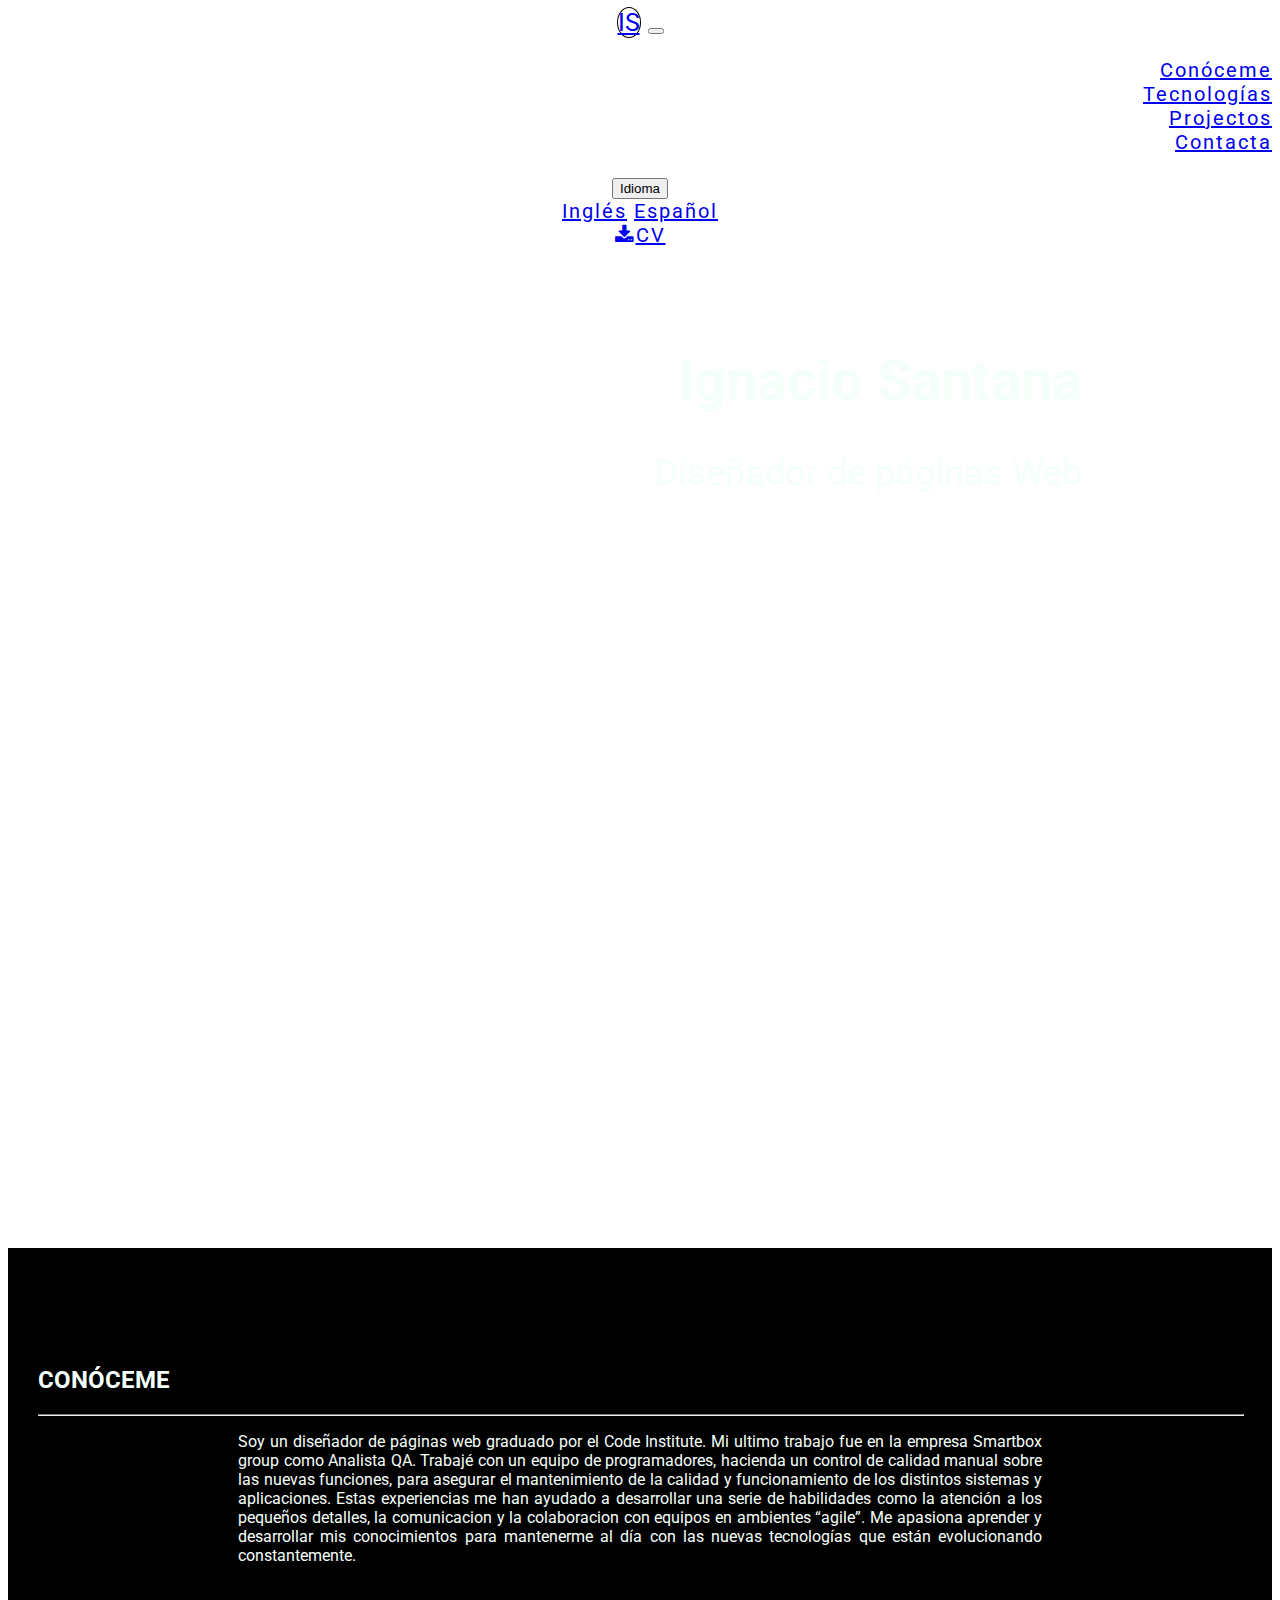
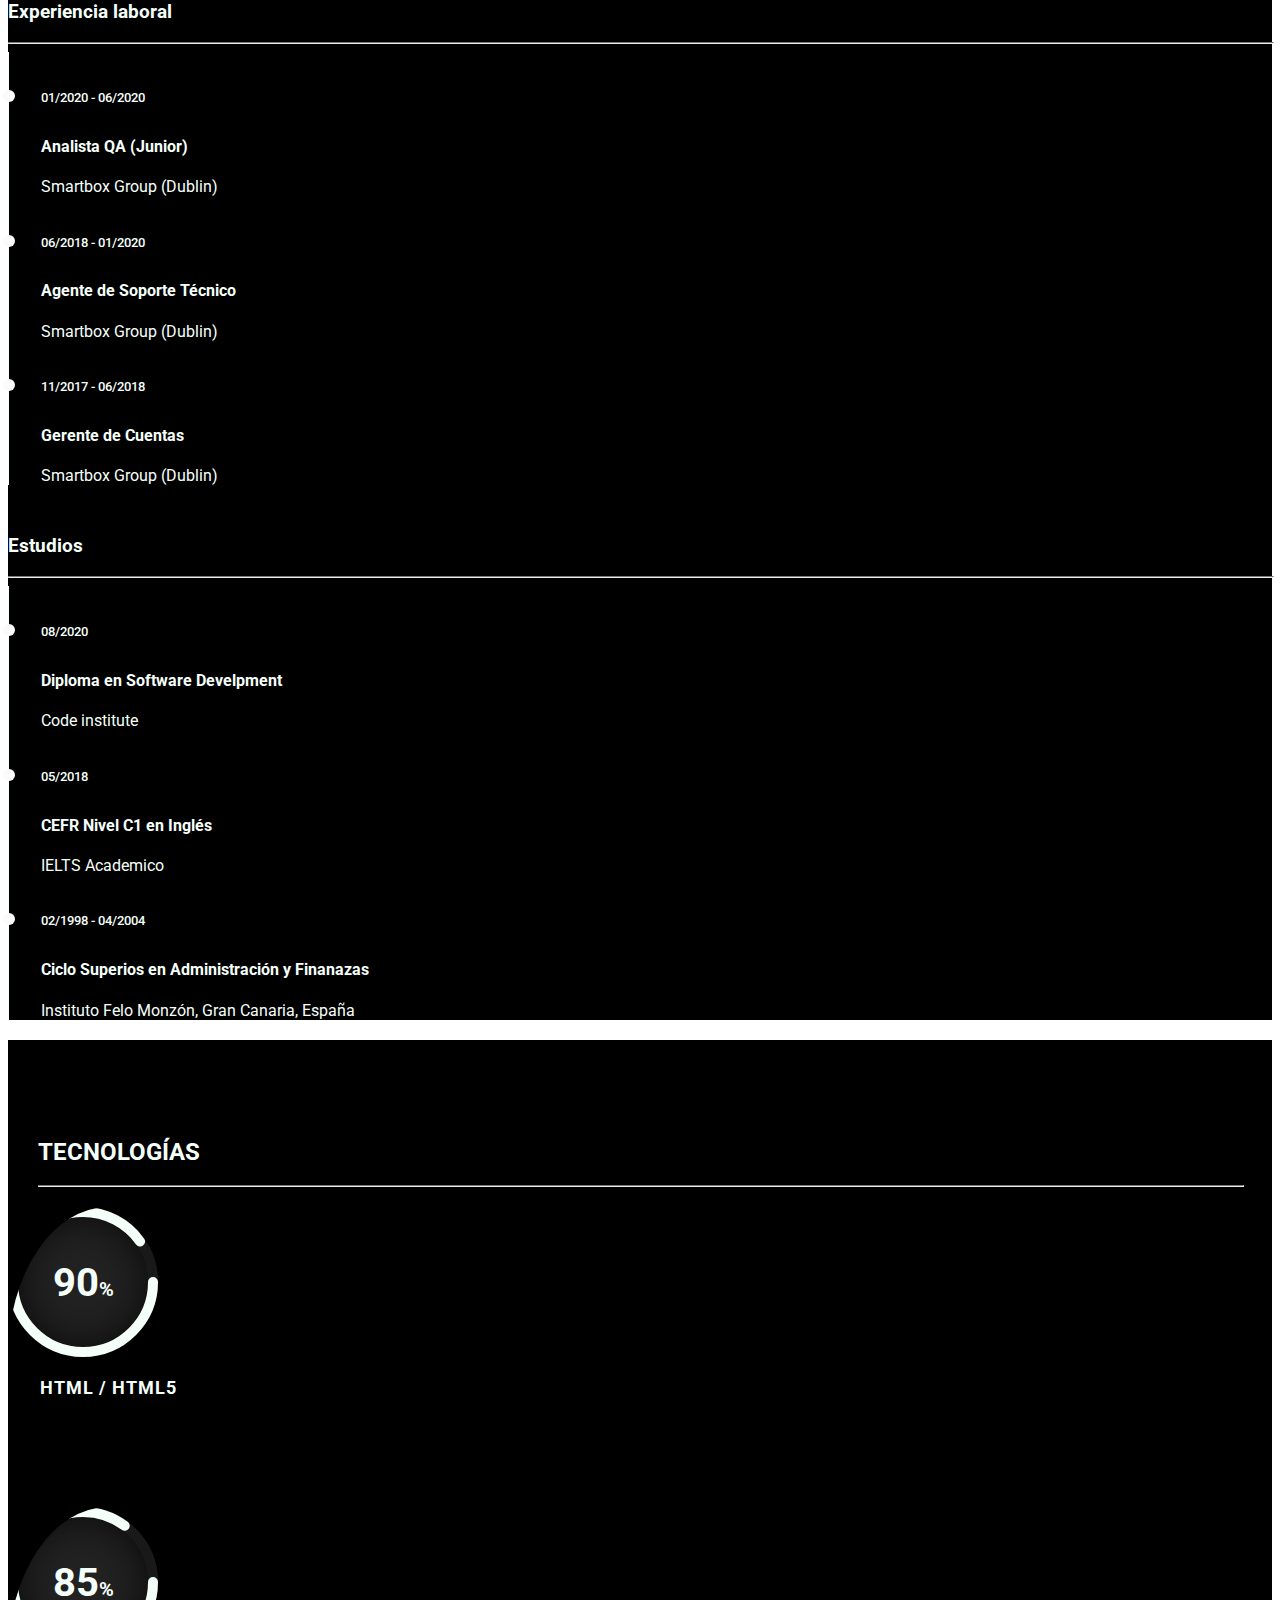
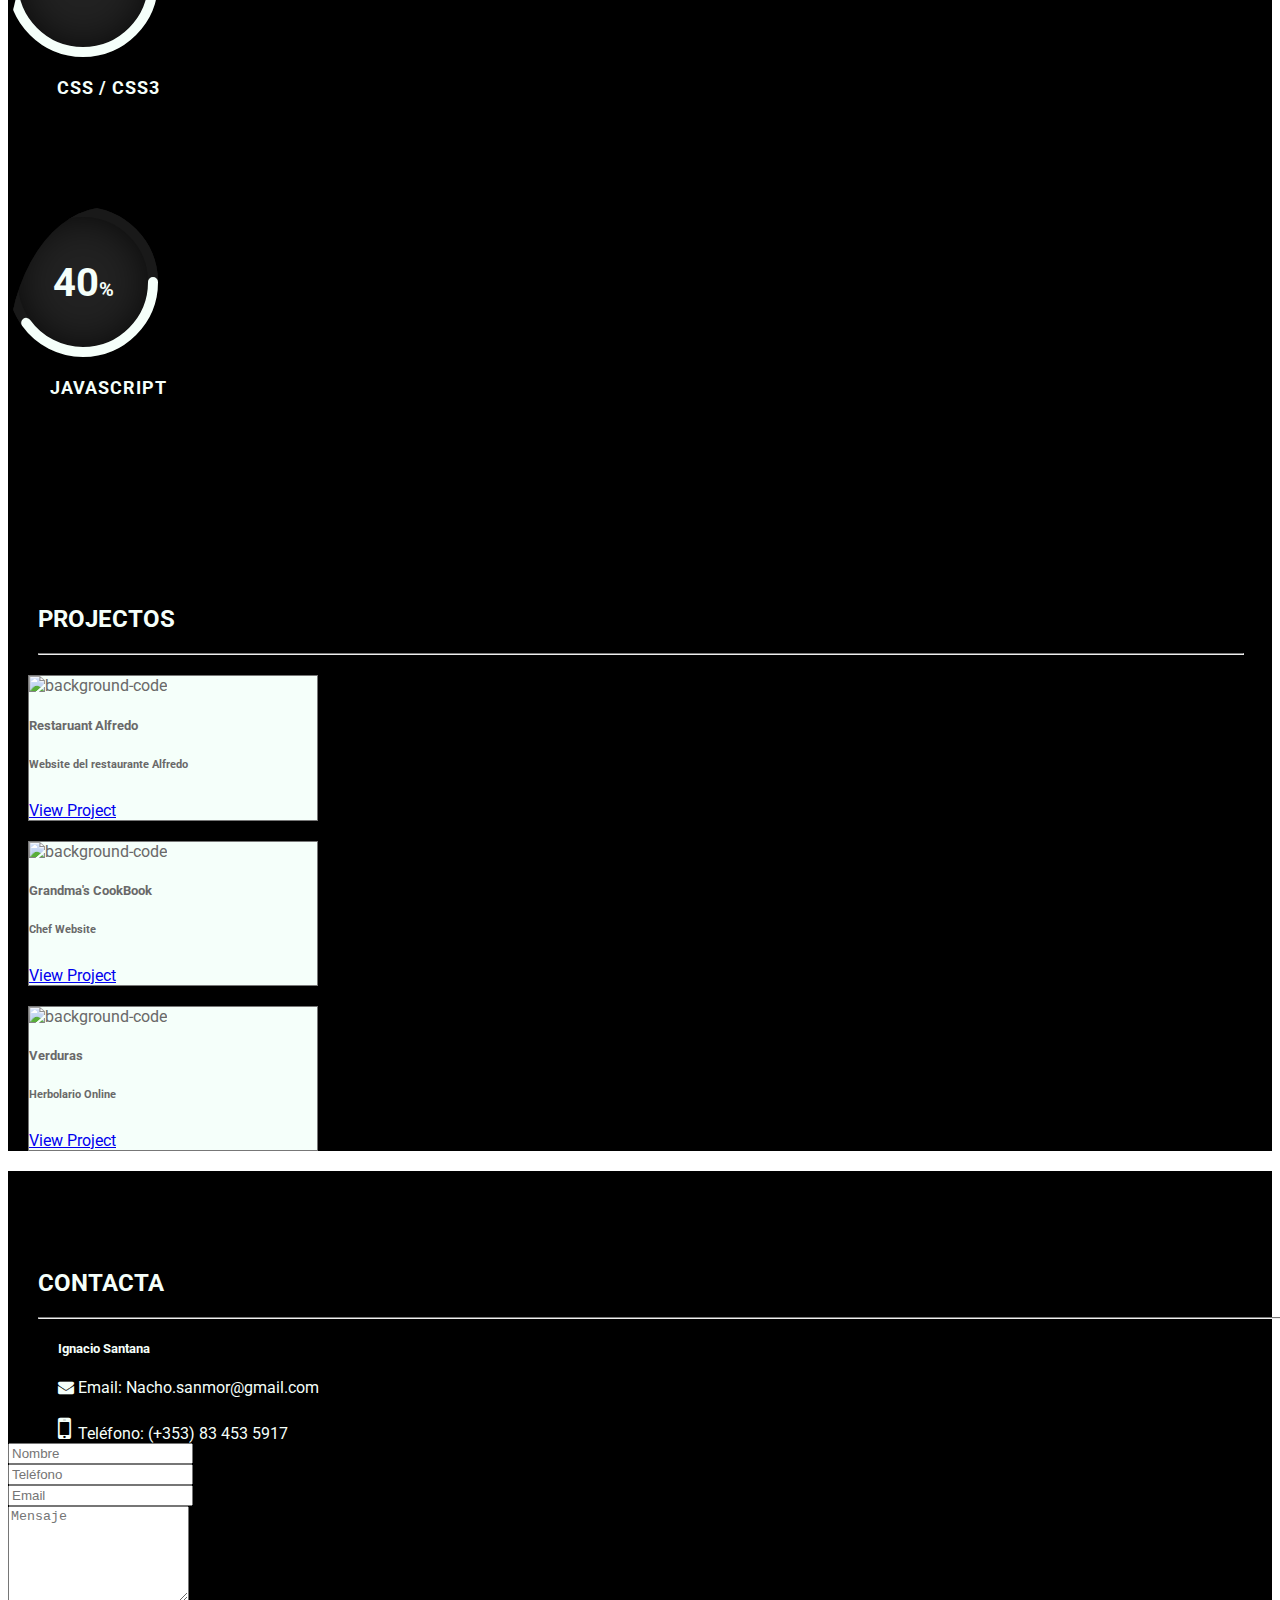
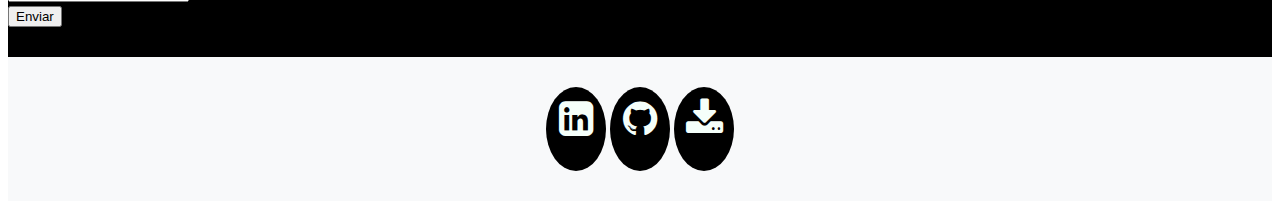
==== commit cbf8118f: "Add aria-label to the footer <a>" ====
--- a/es-index.html
+++ b/es-index.html
@@ -246,9 +246,9 @@
             <div class="container-fluid">
             <div class="row">
                     <div class="col social-links">
-                       <a href="https://www.linkedin.com/in/ignacio-santana-morales-2aa391103/" target="_blank"><i class="fa fa-linkedin-square" aria-hidden="true"></i></a>
-                        <a href="https://github.com/IG30" target="_blank"><i class="fa fa-github" aria-hidden="true"></i></a>
-                        <a href="assets/cv/cv_ignacio_santana.pdf" target="_blank"><i class="fa fa-download" aria-hidden="true"></i></a>
+                       <a href="https://www.linkedin.com/in/ignacio-santana-morales-2aa391103/" target="_blank" aria-label="LinkedIn"><i class="fa fa-linkedin-square" aria-hidden="true"></i></a>
+                        <a href="https://github.com/IG30" target="_blank" aria-label="GitHub"><i class="fa fa-github" aria-hidden="true"></i></a>
+                        <a href="assets/cv/cv_ignacio_santana.pdf" target="_blank" aria-label="Download-CV"><i class="fa fa-download" aria-hidden="true"></i></a>
                     </div>
                 </div>
             </div>
--- a/assets/css/style.css
+++ b/assets/css/style.css
@@ -1,5 +1,7 @@
+@import url('https://fonts.googleapis.com/css2?family=Roboto:ital,wght@0,300;0,400;0,500;0,700;0,900;1,300;1,400;1,500;1,700;1,900&display=swap');
+
 body {
-  font-family: "Anton", sans-serif;
+  font-family: 'Roboto', sans-serif;
 }
 
 /*------NAVBAR-------*/
@@ -30,7 +32,6 @@
 /*--------jumbotron------*/
 
 #first-section {
-  background-attachment: fixed;
   background-image: url("../images/desk.jpg");
   background-position: bottom;
   background-size: cover;
@@ -114,7 +115,7 @@
 .timeline-item {
   padding: 4em 2em 0em 2em;
   position: relative;
-  color: #fafafa;
+  color: #f5fffa;
   border-left: 1px solid;
 }
 
@@ -129,7 +130,6 @@
   left: 2.5em;
   top: 3em;
   display: block;
-  font-family: "Exo", sans-serif; /*Check all the fonts*/
   font-weight: 500;
   font-size: 0.8em;
   padding: 0;
@@ -150,13 +150,13 @@
 
 /*------Skills------*/
 
-/* For this section a followed a tutorial about svg on youtube. I have adapted some of the styles to fit my project */
+/* For this section I followed a tutorial about svg on youtube. I have adapted some of the styles to fit my project. More information in the README.md */
 
 #skills {
   background-color: black;
   width: 100%;
   height: 100%;
-  color: #fff5ee;
+  color: #f5fffa;
 }
 
 .skills-header {
@@ -217,7 +217,7 @@
 }
 
 .percent .number h2 {
-  color: whitesmoke; /*check the color codes and improve them*/
+  color: #f5fffa; 
   font-size: 40px;
   transition: all 0.5s ease-in-out;
   -moz-transition: all 0.5s ease-in-out;
@@ -227,12 +227,12 @@
 
 .card:hover .percent .number h2 {
   font-size: 50px;
-  color: white;
+  color:#f5fffa;
 }
 
 .percent .number h2 span {
   font-size: 20px;
-  color: whitesmoke;
+  color: #f5fffa;
   transition: all 0.5s ease-in-out;
   -moz-transition: all 0.5s ease-in-out;
   -webkit-transition: all 0.5s ease-in-out;
@@ -240,7 +240,7 @@
 }
 
 .card:hover .percent .number h2 span {
-  color: white;
+  color: #f5fffa;
 }
 
 .skills-text {
@@ -279,24 +279,24 @@
 
 .card:nth-child(1) svg circle:nth-child(2) {
   stroke-dashoffset: calc(440 - (440 * 90) / 100);
-  stroke: #f0fff0;
+  stroke: #f5fffa;
 }
 
 .card:nth-child(2) svg circle:nth-child(2) {
   stroke-dashoffset: calc(440 - (440 * 85) / 100);
-  stroke: #f0fff0;
+  stroke: #f5fffa;
 }
 
 .card:nth-child(3) svg circle:nth-child(2) {
   stroke-dashoffset: calc(440 - (440 * 40) / 100);
-  stroke: #f0fff0;
+  stroke: #f5fffa;
 }
 
 /*------------Projects-----*/
 
 #projects {
   background-color: black;
-  color: #fff5ee;
+  color: #f5fffa;
 }
 
 .project-header {
@@ -309,9 +309,9 @@
 
 .project-card {
   width: 18rem;
-  background: #f5f5f5;
+  background: #f5fffa;
   border: 1px solid #777777;
-  color: #777777;
+  color: #696969;
   margin: 20px;
 }
 
@@ -323,7 +323,7 @@
 
 #contact {
   background-color: black;
-  color: #fff5ee;
+  color: #f5fffa;
   padding-bottom: 30px;
 }
 
@@ -373,7 +373,7 @@
   border-radius: 50%;
   font-size: 40px;
   text-align: center;
-  color: #fafafa;
+  color: #f5fffa;
   background: black;
   transition: all 0.35s ease-in-out;
   -moz-transition: all 0.35s ease-in-out;
@@ -388,10 +388,6 @@
 /*------Media-Queries------*/
 
 @media screen and (max-width: 767px) {
-  #first-section {
-   background-size: 600px 767px;
-    background-repeat: no-repeat;
-  }
 
   .title {
     padding-left: 200px;
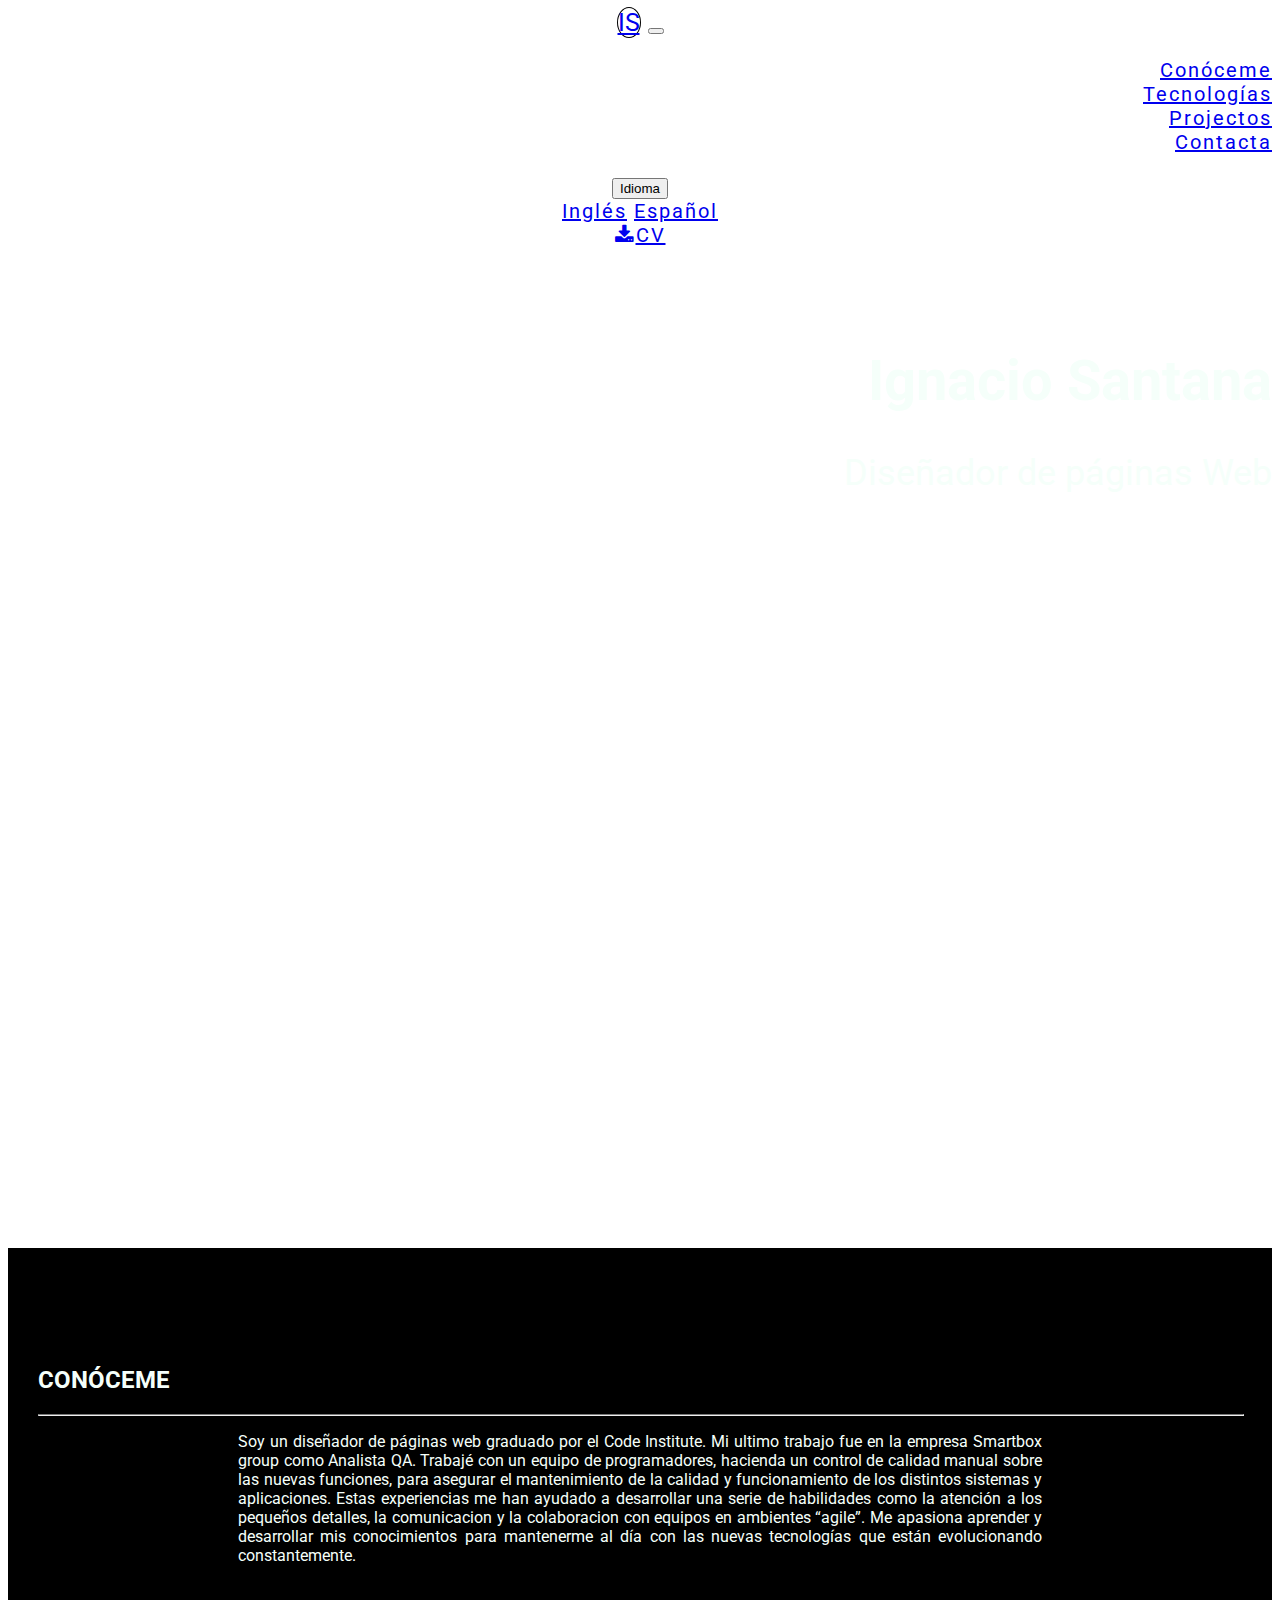
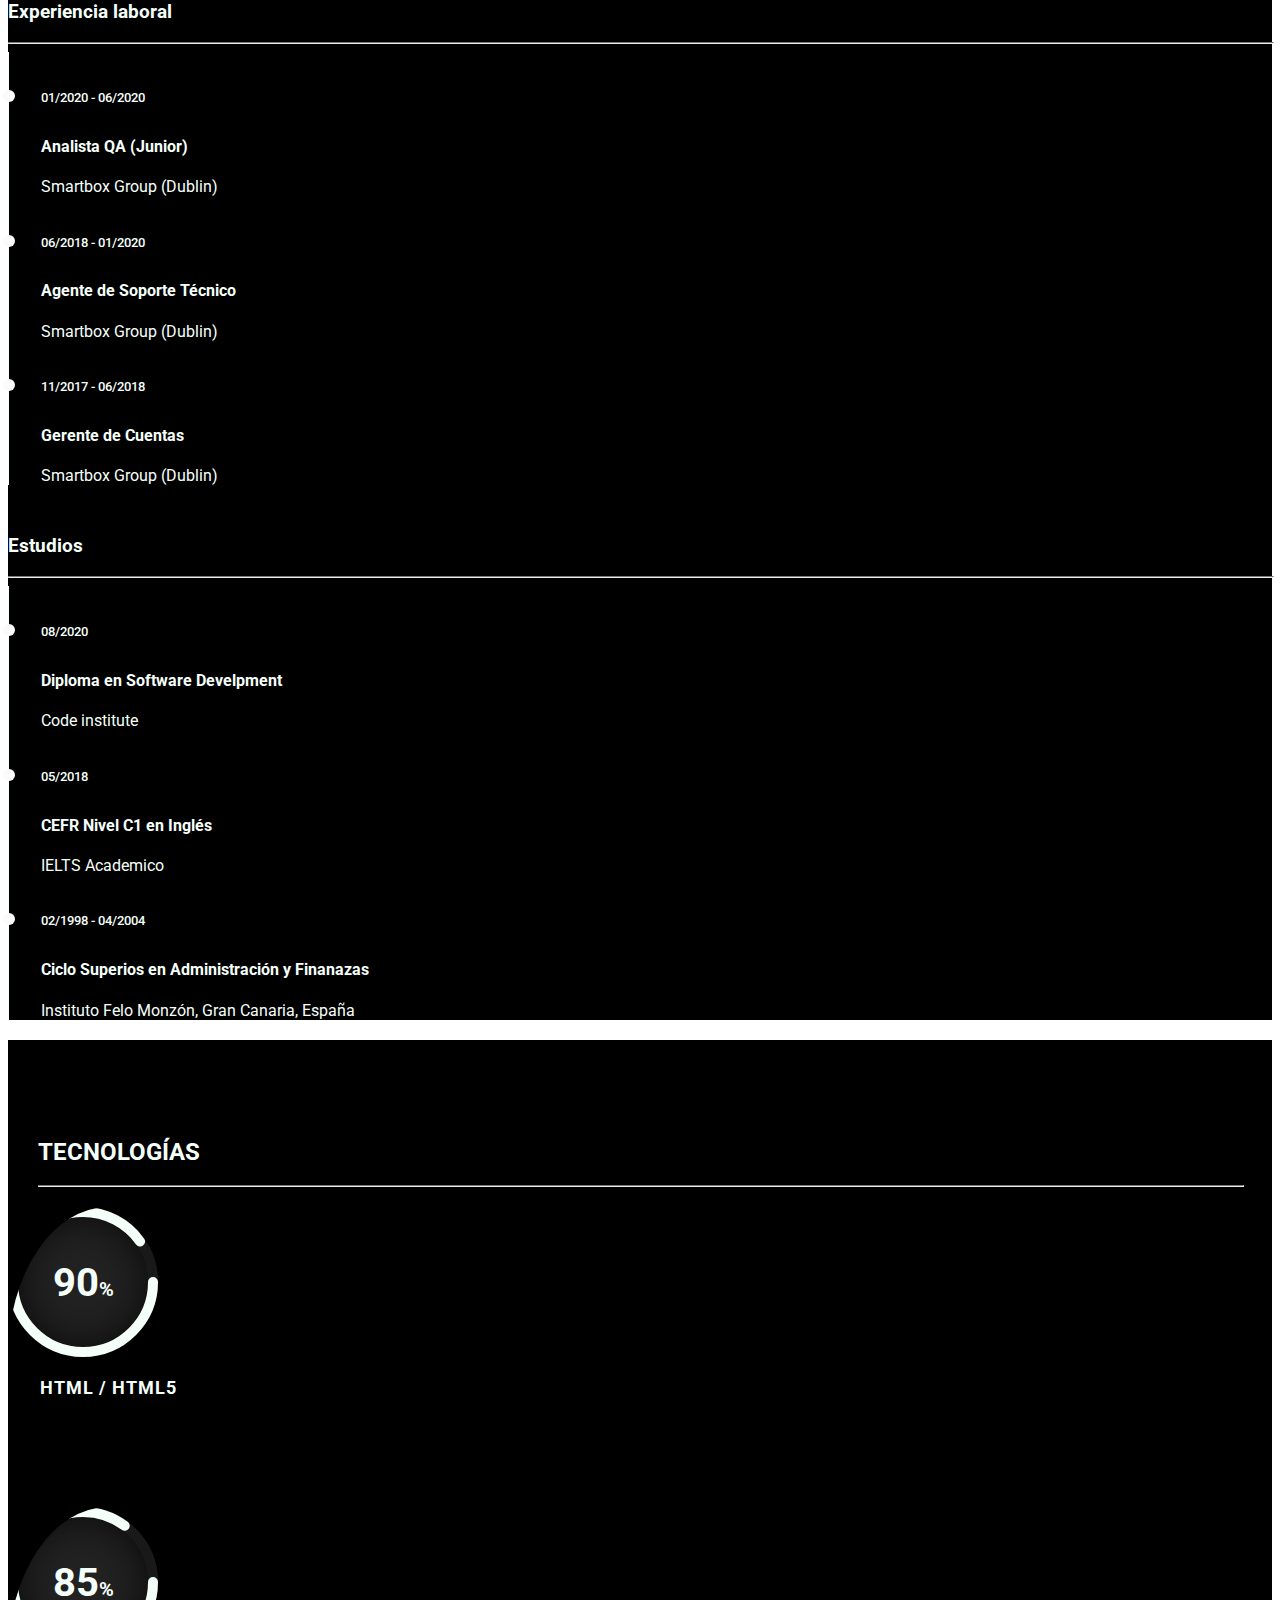
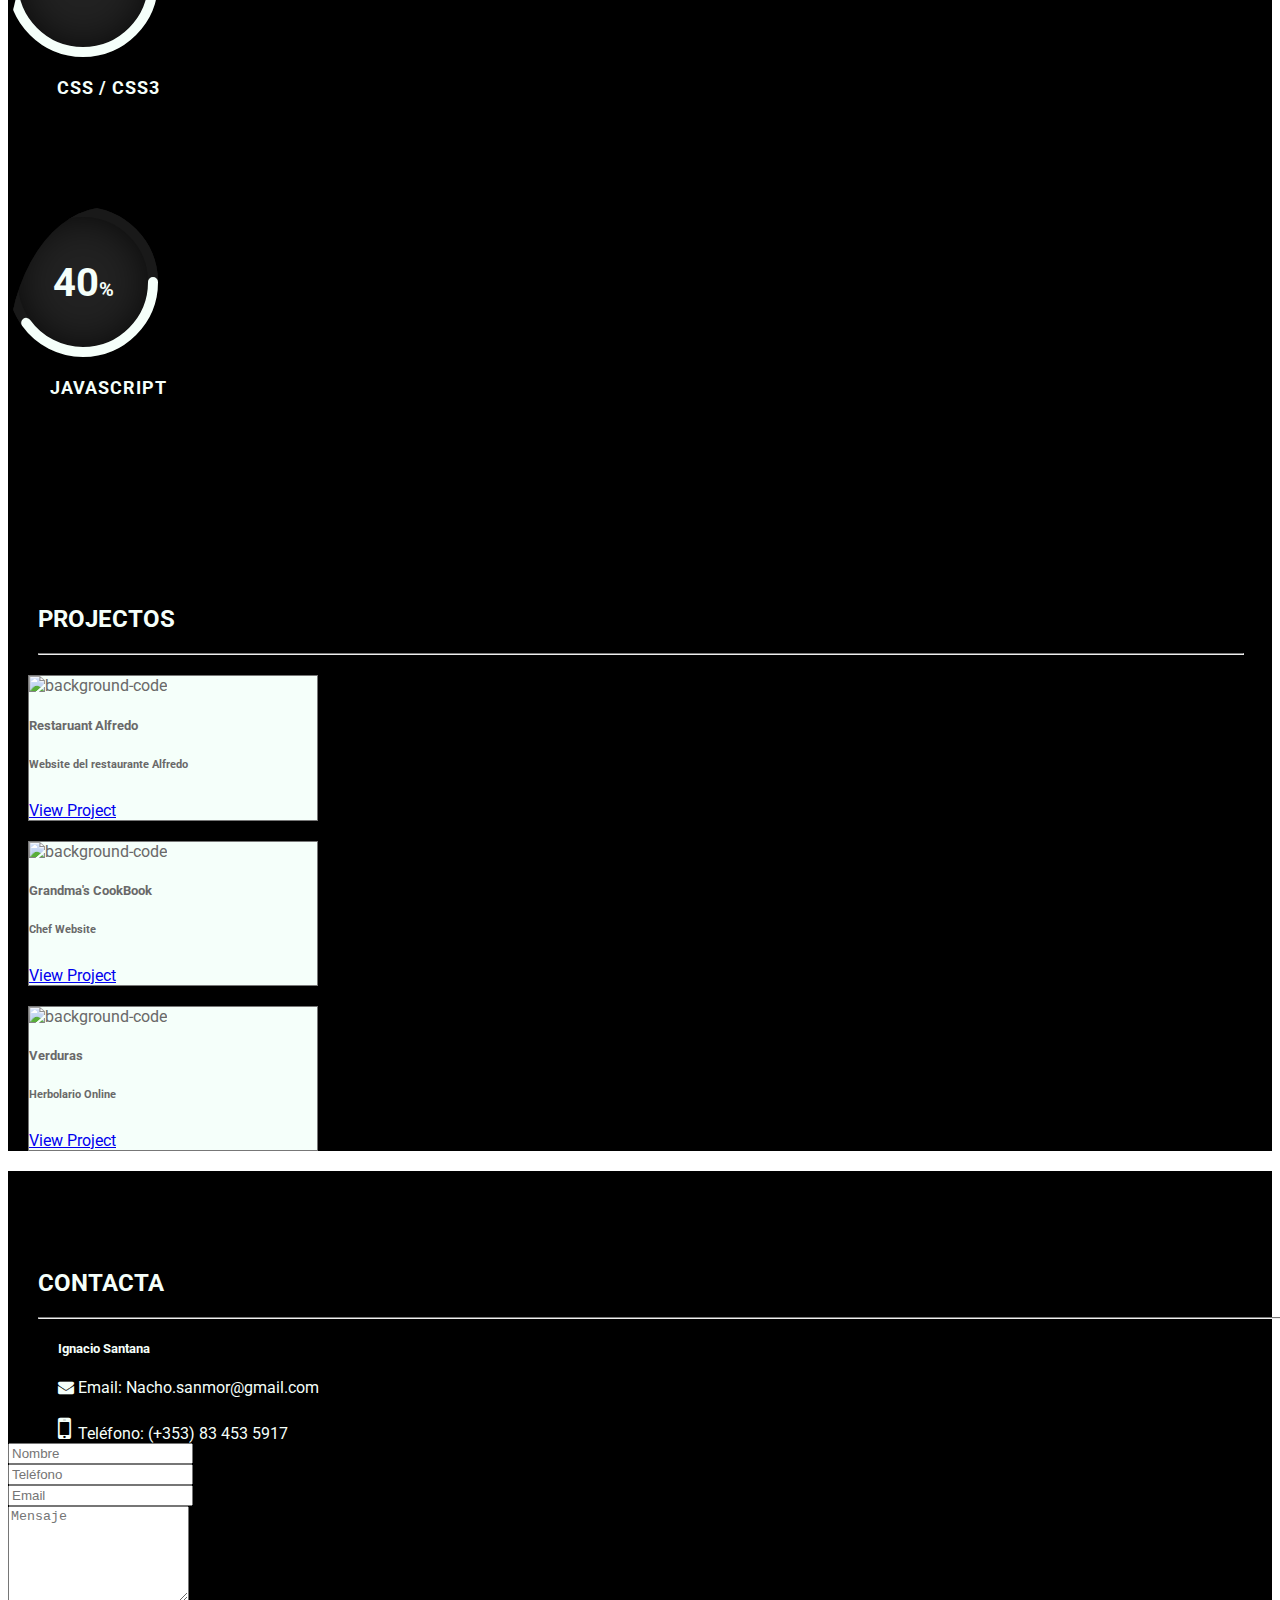
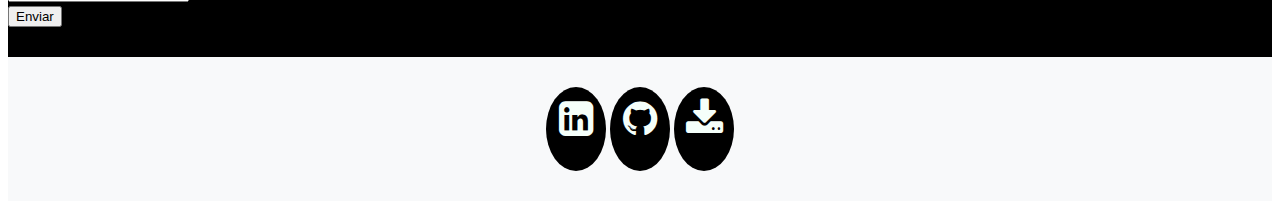
==== commit 06d1b16d: "Add Acknowledgment comments in the files. Beutify code." ====
--- a/es-index.html
+++ b/es-index.html
@@ -3,8 +3,8 @@
     <head>
         <meta charset="UTF-8">
         <meta name="description" content="Full-Stack-Web-Developer-Resume-Website">
-<meta name="keywords" content="HTML,CSS,JavaScript,Developer,Resume,Codeinstitude">
-<meta name="author" content="Ignacio Santana">
+        <meta name="keywords" content="HTML,CSS,JavaScript,Developer,Resume,Codeinstitude">
+        <meta name="author" content="Ignacio Santana">
         <meta name="viewport" content="width=device-width, initial-scale=1, shrink-to-fit=no">
         <meta http-equiv="X-UA-Compatible" content="ie=edge">
         <link rel="stylesheet" href="lib/bootstrap/css/bootstrap.min.css">
@@ -35,18 +35,18 @@
                         </li>
                     </ul>
                 </div>
-    <form class="form-inline">
-                             <div class="btn-group" role="group">
-    <button id="btnGroupDrop1" type="button" class="btn btn-outline-dark dropdown-toggle" data-toggle="dropdown" aria-haspopup="true" aria-expanded="false">
-      Idioma
-    </button>
-    <div class="dropdown-menu" aria-labelledby="btnGroupDrop1">
-      <a class="dropdown-item" href="index.html">Inglés</a>
-      <a class="dropdown-item" href="es-index.html">Español</a>
-    </div>
-  </div>
-    <a href="assets/cv/cv_ignacio_santana.pdf" class="btn btn-outline-dark" role="button" aria-pressed="true"><i class="fa fa-download" aria-hidden="true"></i>CV</a>
-  </form>
+                <form class="form-inline">
+                    <div class="btn-group" role="group">
+                        <button id="btnGroupDrop1" type="button" class="btn btn-outline-dark dropdown-toggle" data-toggle="dropdown" aria-haspopup="true" aria-expanded="false">
+                        Idioma
+                        </button>
+                        <div class="dropdown-menu" aria-labelledby="btnGroupDrop1">
+                            <a class="dropdown-item" href="index.html">Inglés</a>
+                            <a class="dropdown-item" href="es-index.html">Español</a>
+                        </div>
+                    </div>
+                    <a href="assets/cv/cv_ignacio_santana.pdf" class="btn btn-outline-dark" role="button" aria-pressed="true"><i class="fa fa-download" aria-hidden="true"></i>CV</a>
+                </form>
             </nav>
             <div class="jumbotron jumbotron-fluid" id="first-section">
                 <div class="container title">
@@ -69,55 +69,50 @@
                 </div>
             </div>
             <div class="row justify-content-md-center">
-            <div class="col-md-4 work-exp">
-            <h3>Experiencia laboral</h3>
-            <hr>
-
-             <div class="history-items">
-                    <div class="timeline-item" data-dates="01/2020 - 06/2020">
-                        <h4>Analista QA (Junior)</h4>
-                        <p>Smartbox Group (Dublin)</p>
-                    </div>
-            </div>
-             <div class="history-items">
-                    <div class="timeline-item" data-dates="06/2018 - 01/2020">
-                        <h4>Agente de Soporte Técnico</h4>
-                        <p>Smartbox Group (Dublin)</p>
-                    </div>
-            </div>
-             <div class="history-items">
-                    <div class="timeline-item" data-dates="11/2017 - 06/2018">
-                        <h4>Gerente de Cuentas</h4>
-                        <p>Smartbox Group (Dublin)</p>
-                    </div>
-            </div>
-            </div>
-           
-            <div class="col-md-4 education">
-            <h3>Estudios</h3>
-            <hr>
-
-            <div class="history-items">
-                    <div class="timeline-item" data-dates="08/2020">
-                        <h4>Diploma en Software Develpment</h4>
-                        <p>Code institute</p>
-                    </div>
-            </div>
-             <div class="history-items">
-                    <div class="timeline-item" data-dates="05/2018">
-                        <h4>CEFR Nivel C1 en Inglés</h4>
-                        <p>IELTS Academico</p>
-                    </div>
-            </div>
-             <div class="history-items">
-                    <div class="timeline-item" data-dates="02/1998 - 04/2004">
-                        <h4>Ciclo Superios en Administración y Finanazas</h4>
-                        <p>Instituto Felo Monzón, Gran Canaria, España</p>
-                    </div>
-            </div>
-
-
-            </div>
+                <div class="col-md-4 work-exp">
+                    <h3>Experiencia laboral</h3>
+                    <hr>
+                    <div class="history-items">
+                        <div class="timeline-item" data-dates="01/2020 - 06/2020">
+                            <h4>Analista QA (Junior)</h4>
+                            <p>Smartbox Group (Dublin)</p>
+                        </div>
+                    </div>
+                    <div class="history-items">
+                        <div class="timeline-item" data-dates="06/2018 - 01/2020">
+                            <h4>Agente de Soporte Técnico</h4>
+                            <p>Smartbox Group (Dublin)</p>
+                        </div>
+                    </div>
+                    <div class="history-items">
+                        <div class="timeline-item" data-dates="11/2017 - 06/2018">
+                            <h4>Gerente de Cuentas</h4>
+                            <p>Smartbox Group (Dublin)</p>
+                        </div>
+                    </div>
+                </div>
+                <div class="col-md-4 education">
+                    <h3>Estudios</h3>
+                    <hr>
+                    <div class="history-items">
+                        <div class="timeline-item" data-dates="08/2020">
+                            <h4>Diploma en Software Develpment</h4>
+                            <p>Code institute</p>
+                        </div>
+                    </div>
+                    <div class="history-items">
+                        <div class="timeline-item" data-dates="05/2018">
+                            <h4>CEFR Nivel C1 en Inglés</h4>
+                            <p>IELTS Academico</p>
+                        </div>
+                    </div>
+                    <div class="history-items">
+                        <div class="timeline-item" data-dates="02/1998 - 04/2004">
+                            <h4>Ciclo Superios en Administración y Finanazas</h4>
+                            <p>Instituto Felo Monzón, Gran Canaria, España</p>
+                        </div>
+                    </div>
+                </div>
             </div>
         </section>
         <section class="container-fluid section-space" id="skills">
@@ -186,7 +181,7 @@
                     <img src="assets/images/bgcode.jpg" class="card-img-top" alt="background-code">
                     <div class="card-body">
                         <h5 class="card-title">Restaruant Alfredo</h5>
-                            <h6>Website del restaurante Alfredo</h6>
+                        <h6>Website del restaurante Alfredo</h6>
                         <a href="https://codeinstitute.net/" target="_blank" class="btn btn-outline-secondary">View Project</a>
                     </div>
                 </div>
@@ -244,9 +239,9 @@
         </section>
         <footer>
             <div class="container-fluid">
-            <div class="row">
+                <div class="row">
                     <div class="col social-links">
-                       <a href="https://www.linkedin.com/in/ignacio-santana-morales-2aa391103/" target="_blank" aria-label="LinkedIn"><i class="fa fa-linkedin-square" aria-hidden="true"></i></a>
+                        <a href="https://www.linkedin.com/in/ignacio-santana-morales-2aa391103/" target="_blank" aria-label="LinkedIn"><i class="fa fa-linkedin-square" aria-hidden="true"></i></a>
                         <a href="https://github.com/IG30" target="_blank" aria-label="GitHub"><i class="fa fa-github" aria-hidden="true"></i></a>
                         <a href="assets/cv/cv_ignacio_santana.pdf" target="_blank" aria-label="Download-CV"><i class="fa fa-download" aria-hidden="true"></i></a>
                     </div>
--- a/assets/css/style.css
+++ b/assets/css/style.css
@@ -1,459 +1,458 @@
-@import url('https://fonts.googleapis.com/css2?family=Roboto:ital,wght@0,300;0,400;0,500;0,700;0,900;1,300;1,400;1,500;1,700;1,900&display=swap');
+@import url("https://fonts.googleapis.com/css2?family=Roboto:ital,wght@0,300;0,400;0,500;0,700;0,900;1,300;1,400;1,500;1,700;1,900&display=swap");
+/*This is linked to google fonts. More information in the README.md*/
 
 body {
-  font-family: 'Roboto', sans-serif;
+    font-family: "Roboto", sans-serif;
 }
 
 /*------NAVBAR-------*/
 
 .navbar {
-  font-size: 20px;
-  letter-spacing: 2px;
-  color: transparent;
-  text-align: center;
+    font-size: 20px;
+    letter-spacing: 2px;
+    color: transparent;
+    text-align: center;
 }
 
 .navbar .navbar-collapse {
-  text-align: right;
-  border-top: 1px solid transparent;
+    text-align: right;
+    border-top: 1px solid transparent;
 }
 
 .navbar-brand {
-  width: 50px;
-  height: 50px;
-  border: 1px solid #000;
-  border-radius: 50%;
-  font-size: 25px;
-  text-align: center;
-  letter-spacing: 0;
-  background-color: transparent;
+    width: 50px;
+    height: 50px;
+    border: 1px solid #000;
+    border-radius: 50%;
+    font-size: 25px;
+    text-align: center;
+    letter-spacing: 0;
+    background-color: transparent;
 }
 
 /*--------jumbotron------*/
 
 #first-section {
-  background-image: url("../images/desk.jpg");
-  background-position: bottom;
-  background-size: cover;
-  height: 100vh;
-  width: 100%;
-  margin-bottom: 0px;
-  position: static;
+    background-image: url("../images/desk.jpg");
+    background-position: bottom;
+    background-size: cover;
+    height: 100vh;
+    width: 100%;
+    margin-bottom: 0px;
+    position: static;
 }
 
 .title {
-  margin-top: 8%;
-  margin-right: 15%;
-  text-align: right;
-  color: #f5fffa;
+    margin-top: 8%;
+    text-align: right;
+    color: #f5fffa;
 }
 
 .title h1 {
-  font-size: 3.5rem;
+    font-size: 3.5rem;
 }
 
 .title p {
-  font-size: 2.25rem;
+    font-size: 2.25rem;
 }
 
 /*-------- General Section Style ---------*/
 
 .section-space {
-  padding-top: 3rem;
+    padding-top: 3rem;
 }
 
 /*----About----*/
 
 #about {
-  background-color: black;
-  width: 100%;
-  height: 100%;
+    background-color: black;
+    width: 100%;
+    height: 100%;
 }
 
 .about-text {
-  height: 30%;
-  float: left;
-  background-color: transparent;
-  margin: 0 auto;
-  margin-top: 50px;
-  margin-left: 30px;
-  margin-right: 30px;
-  margin-bottom: 20px;
-  color: #f5fffa;
-}
-
-hr {
-  border-top: 1px solid #777777;
-  width: 100%;
-}
-
-.about-text h2 {
-  text-transform: uppercase;
-  text-align: left;
-  color: #f5fffa;
-}
-
-.about-text p {
-  margin-left: 20px;
-  text-align: justify;
-}
-
-/*--------Work Experience AND Education-------*/
-
-.work-exp {
-  margin-top: 50px;
-  margin-bottom: 20px;
-  color: #f5fffa;
-}
-
-.education {
-  margin-top: 50px;
-  margin-bottom: 20px;
-  color: #f5fffa;
-}
-
-.timeline-item {
-  padding: 4em 2em 0em 2em;
-  position: relative;
-  color: #f5fffa;
-  border-left: 1px solid;
-}
-
-.timeline-item p {
-  padding: 0;
-  margin: 0;
-}
-
-.timeline-item:before {
-  content: attr(data-dates);
-  position: absolute;
-  left: 2.5em;
-  top: 3em;
-  display: block;
-  font-weight: 500;
-  font-size: 0.8em;
-  padding: 0;
-  margin: 0;
-}
-
-.timeline-item:after {
-  width: 12px;
-  height: 12px;
-  display: block;
-  top: 2.4em;
-  position: absolute;
-  left: -6px;
-  border-radius: 12px;
-  content: "";
-  background: #fafafa;
-}
-
-/*------Skills------*/
-
-/* For this section I followed a tutorial about svg on youtube. I have adapted some of the styles to fit my project. More information in the README.md */
-
-#skills {
-  background-color: black;
-  width: 100%;
-  height: 100%;
-  color: #f5fffa;
-}
-
-.skills-header {
-  margin-top: 50px;
-  margin-left: 30px;
-  margin-right: 30px;
-  margin-bottom: 20px;
-  text-transform: uppercase;
-}
-
-.skills-header h3 {
-  margin-top: 20px;
-  margin-left: 30px;
-  margin-right: 30px;
-  text-align: left;
-  font-size: 60px;
-}
-
-.container-skills {
-  position: relative;
-  width: 100%;
-  justify-content: space-around;
-}
-
-.container-skills .card {
-  position: relative;
-  width: 200px;
-  height: 300px;
-  background: transparent;
-  border: none;
-  justify-content: center;
-  align-items: center;
-  border-radius: 50%;
-  text-align: center;
-  overflow: hidden;
-}
-
-.percent {
-  position: relative;
-  width: 150px;
-  height: 150px;
-  border-radius: 50%;
-  box-shadow: inset 0 0 50px #000;
-  background: #222;
-  z-index: 1;
-}
-
-.percent .number {
-  position: absolute;
-  top: 0;
-  left: 0;
-  width: 100%;
-  height: 100%;
-  display: flex;
-  justify-content: center;
-  align-items: center;
-  border-radius: 50%;
-}
-
-.percent .number h2 {
-  color: #f5fffa; 
-  font-size: 40px;
-  transition: all 0.5s ease-in-out;
-  -moz-transition: all 0.5s ease-in-out;
-  -webkit-transition: all 0.5s ease-in-out;
-  -o-transition: all 0.5s ease-in-out;
-}
-
-.card:hover .percent .number h2 {
-  font-size: 50px;
-  color:#f5fffa;
-}
-
-.percent .number h2 span {
-  font-size: 20px;
-  color: #f5fffa;
-  transition: all 0.5s ease-in-out;
-  -moz-transition: all 0.5s ease-in-out;
-  -webkit-transition: all 0.5s ease-in-out;
-  -o-transition: all 0.5s ease-in-out;
-}
-
-.card:hover .percent .number h2 span {
-  color: #f5fffa;
-}
-
-.skills-text {
-  position: relative;
-  margin-top: 20px;
-  font-size: 18px;
-  letter-spacing: 1px;
-  text-transform: uppercase;
-  transition: all 0.5s ease-in-out;
-  -moz-transition: all 0.5s ease-in-out;
-  -webkit-transition: all 0.5s ease-in-out;
-  -o-transition: all 0.5s ease-in-out;
-}
-
-svg {
-  position: relative;
-  width: 150px;
-  height: 150px;
-  z-index: 1;
-}
-
-svg circle {
-  width: 100%;
-  height: 100%;
-  fill: none;
-  stroke: #191919;
-  stroke-width: 10;
-  stroke-linecap: round;
-  transform: translate(5px, 5px);
-}
-
-svg circle:nth-child(2) {
-  stroke-dasharray: 440;
-  stroke-dashoffset: 440;
-}
-
-.card:nth-child(1) svg circle:nth-child(2) {
-  stroke-dashoffset: calc(440 - (440 * 90) / 100);
-  stroke: #f5fffa;
-}
-
-.card:nth-child(2) svg circle:nth-child(2) {
-  stroke-dashoffset: calc(440 - (440 * 85) / 100);
-  stroke: #f5fffa;
-}
-
-.card:nth-child(3) svg circle:nth-child(2) {
-  stroke-dashoffset: calc(440 - (440 * 40) / 100);
-  stroke: #f5fffa;
-}
-
-/*------------Projects-----*/
-
-#projects {
-  background-color: black;
-  color: #f5fffa;
-}
-
-.project-header {
-  margin-top: 50px;
-  margin-left: 30px;
-  margin-right: 30px;
-  margin-bottom: 20px;
-  text-transform: uppercase;
-}
-
-.project-card {
-  width: 18rem;
-  background: #f5fffa;
-  border: 1px solid #777777;
-  color: #696969;
-  margin: 20px;
-}
-
-.card-body h6 {
-  margin-bottom: 30px;
-}
-
-/*-----------Contact--------*/
-
-#contact {
-  background-color: black;
-  color: #f5fffa;
-  padding-bottom: 30px;
-}
-
-.contact-header {
-  width: 100%;
-  margin-top: 50px;
-  margin-left: 30px;
-  margin-right: 30px;
-  margin-bottom: 20px;
-  text-transform: uppercase;
-}
-
-.contact-details {
-  padding-left: 50px;
-}
-
-.contact-details p {
-  margin-bottom: 0;
-}
-
-.form-group {
-  width: 75%;
-}
-
-.fa-mobile {
-  font-size: 30px;
-  margin-right: 3px;
-}
-
-/*-----Footer-----*/
-
-footer {
-  background-color: #f8f9fa;
-  min-height: 100px;
-  margin: 0;
-}
-
-.social-links {
-  padding: 30px;
-  text-align: center;
-}
-
-.social-links a i {
-  width: 60px;
-  height: 60px;
-  padding: 12px 0;
-  border-radius: 50%;
-  font-size: 40px;
-  text-align: center;
-  color: #f5fffa;
-  background: black;
-  transition: all 0.35s ease-in-out;
-  -moz-transition: all 0.35s ease-in-out;
-  -webkit-transition: all 0.35s ease-in-out;
-  -o-transition: all 0.35s ease-in-out;
-}
-
-.social-links a i:hover {
-  background: #778899;
-}
-
-/*------Media-Queries------*/
-
-@media screen and (max-width: 767px) {
-
-  .title {
-    padding-left: 200px;
-    margin-top: 20%;
-    margin-right: 20%;
-  }
-
-  .title h1 {
-    font-size: 2.5rem;
-  }
-
-  .title p {
-    font-size: 1.25rem;
-  }
-
-  /*-----@media(max-width:767px) Skills---*/
-
-  .container-skills {
-    margin: 0;
-  }
-
-  /*----- @media(max-width:767px) Work exp AND Education---*/
-
-  .work-exp {
-    padding-left: 50px;
-  }
-
-  .education {
-    padding-left: 50px;
-  }
-
-  /*-----@media(max-width:767px) Skills---*/
-
-  .container-skills {
-    margin: 0;
-  }
-
-  /*---- @media(max-width:767px) Projects----*/
-
-  .projects-row {
-    margin: 0;
-  }
-
-  .project-card {
-    margin-left: 50px;
-  }
-
-  /*---- @media(max-width:767px) Contact-----*/
-
-  .contact-details {
-    margin-bottom: 30px;
-  }
-
-  .contact-form {
+    height: 30%;
+    float: left;
+    background-color: transparent;
+    margin: 0 auto;
+    margin-top: 50px;
     margin-left: 30px;
     margin-right: 30px;
-  }
-
-  .form-group {
-    width: 100%;
-  }
+    margin-bottom: 20px;
+    color: #f5fffa;
+}
+
+hr {
+    border-top: 1px solid #777777;
+    width: 100%;
+}
+
+.about-text h2 {
+    text-transform: uppercase;
+    text-align: left;
+    color: #f5fffa;
+}
+
+.about-text p {
+    margin-left: 20px;
+    text-align: justify;
+}
+
+/*--------Work Experience AND Education-------*/
+
+.work-exp {
+    margin-top: 50px;
+    margin-bottom: 20px;
+    color: #f5fffa;
+}
+
+.education {
+    margin-top: 50px;
+    margin-bottom: 20px;
+    color: #f5fffa;
+}
+
+.timeline-item {
+    padding: 4em 2em 0em 2em;
+    position: relative;
+    color: #f5fffa;
+    border-left: 1px solid;
+}
+
+.timeline-item p {
+    padding: 0;
+    margin: 0;
+}
+
+.timeline-item:before {
+    content: attr(data-dates);
+    position: absolute;
+    left: 2.5em;
+    top: 3em;
+    display: block;
+    font-weight: 500;
+    font-size: 0.8em;
+    padding: 0;
+    margin: 0;
+}
+
+.timeline-item:after {
+    width: 12px;
+    height: 12px;
+    display: block;
+    top: 2.4em;
+    position: absolute;
+    left: -6px;
+    border-radius: 12px;
+    content: "";
+    background: #fafafa;
+}
+
+/*------Skills------*/
+
+/* For this section I followed a tutorial about svg on youtube. I have adapted some of the styles to fit my project. More information in the README.md */
+
+#skills {
+    background-color: black;
+    width: 100%;
+    height: 100%;
+    color: #f5fffa;
+}
+
+.skills-header {
+    margin-top: 50px;
+    margin-left: 30px;
+    margin-right: 30px;
+    margin-bottom: 20px;
+    text-transform: uppercase;
+}
+
+.skills-header h3 {
+    margin-top: 20px;
+    margin-left: 30px;
+    margin-right: 30px;
+    text-align: left;
+    font-size: 60px;
+}
+
+.container-skills {
+    position: relative;
+    width: 100%;
+    justify-content: space-around;
+}
+
+.container-skills .card {
+    position: relative;
+    width: 200px;
+    height: 300px;
+    background: transparent;
+    border: none;
+    justify-content: center;
+    align-items: center;
+    border-radius: 50%;
+    text-align: center;
+    overflow: hidden;
+}
+
+.percent {
+    position: relative;
+    width: 150px;
+    height: 150px;
+    border-radius: 50%;
+    box-shadow: inset 0 0 50px #000;
+    background: #222;
+    z-index: 1;
+}
+
+.percent .number {
+    position: absolute;
+    top: 0;
+    left: 0;
+    width: 100%;
+    height: 100%;
+    display: flex;
+    justify-content: center;
+    align-items: center;
+    border-radius: 50%;
+}
+
+.percent .number h2 {
+    color: #f5fffa;
+    font-size: 40px;
+    transition: all 0.5s ease-in-out;
+    -moz-transition: all 0.5s ease-in-out;
+    -webkit-transition: all 0.5s ease-in-out;
+    -o-transition: all 0.5s ease-in-out;
+}
+
+.card:hover .percent .number h2 {
+    font-size: 50px;
+    color: #f5fffa;
+}
+
+.percent .number h2 span {
+    font-size: 20px;
+    color: #f5fffa;
+    transition: all 0.5s ease-in-out;
+    -moz-transition: all 0.5s ease-in-out;
+    -webkit-transition: all 0.5s ease-in-out;
+    -o-transition: all 0.5s ease-in-out;
+}
+
+.card:hover .percent .number h2 span {
+    color: #f5fffa;
+}
+
+.skills-text {
+    position: relative;
+    margin-top: 20px;
+    font-size: 18px;
+    letter-spacing: 1px;
+    text-transform: uppercase;
+    transition: all 0.5s ease-in-out;
+    -moz-transition: all 0.5s ease-in-out;
+    -webkit-transition: all 0.5s ease-in-out;
+    -o-transition: all 0.5s ease-in-out;
+}
+
+svg {
+    position: relative;
+    width: 150px;
+    height: 150px;
+    z-index: 1;
+}
+
+svg circle {
+    width: 100%;
+    height: 100%;
+    fill: none;
+    stroke: #191919;
+    stroke-width: 10;
+    stroke-linecap: round;
+    transform: translate(5px, 5px);
+}
+
+svg circle:nth-child(2) {
+    stroke-dasharray: 440;
+    stroke-dashoffset: 440;
+}
+
+.card:nth-child(1) svg circle:nth-child(2) {
+    stroke-dashoffset: calc(440 - (440 * 90) / 100);
+    stroke: #f5fffa;
+}
+
+.card:nth-child(2) svg circle:nth-child(2) {
+    stroke-dashoffset: calc(440 - (440 * 85) / 100);
+    stroke: #f5fffa;
+}
+
+.card:nth-child(3) svg circle:nth-child(2) {
+    stroke-dashoffset: calc(440 - (440 * 40) / 100);
+    stroke: #f5fffa;
+}
+
+/*------------Projects-----*/
+
+#projects {
+    background-color: black;
+    color: #f5fffa;
+}
+
+.project-header {
+    margin-top: 50px;
+    margin-left: 30px;
+    margin-right: 30px;
+    margin-bottom: 20px;
+    text-transform: uppercase;
+}
+
+.project-card {
+    width: 18rem;
+    background: #f5fffa;
+    border: 1px solid #777777;
+    color: #696969;
+    margin: 20px;
+}
+
+.card-body h6 {
+    margin-bottom: 30px;
+}
+
+/*-----------Contact--------*/
+
+#contact {
+    background-color: black;
+    color: #f5fffa;
+    padding-bottom: 30px;
+}
+
+.contact-header {
+    width: 100%;
+    margin-top: 50px;
+    margin-left: 30px;
+    margin-right: 30px;
+    margin-bottom: 20px;
+    text-transform: uppercase;
+}
+
+.contact-details {
+    padding-left: 50px;
+}
+
+.contact-details p {
+    margin-bottom: 0;
+}
+
+.form-group {
+    width: 75%;
+}
+
+.fa-mobile {
+    font-size: 30px;
+    margin-right: 3px;
+}
+
+/*-----Footer-----*/
+
+footer {
+    background-color: #f8f9fa;
+    min-height: 100px;
+    margin: 0;
+}
+
+.social-links {
+    padding: 30px;
+    text-align: center;
+}
+
+.social-links a i {
+    width: 60px;
+    height: 60px;
+    padding: 12px 0;
+    border-radius: 50%;
+    font-size: 40px;
+    text-align: center;
+    color: #f5fffa;
+    background: black;
+    transition: all 0.35s ease-in-out;
+    -moz-transition: all 0.35s ease-in-out;
+    -webkit-transition: all 0.35s ease-in-out;
+    -o-transition: all 0.35s ease-in-out;
+}
+
+.social-links a i:hover {
+    background: #778899;
+}
+
+/*------Media-Queries------*/
+
+@media screen and (max-width: 767px) {
+    .title {
+        padding-left: 200px;
+        margin-top: 20%;
+        margin-right: 20%;
+    }
+
+    .title h1 {
+        font-size: 2.5rem;
+    }
+
+    .title p {
+        font-size: 1.25rem;
+    }
+
+    /*-----@media(max-width:767px) Skills---*/
+
+    .container-skills {
+        margin: 0;
+    }
+
+    /*----- @media(max-width:767px) Work exp AND Education---*/
+
+    .work-exp {
+        padding-left: 50px;
+    }
+
+    .education {
+        padding-left: 50px;
+    }
+
+    /*-----@media(max-width:767px) Skills---*/
+
+    .container-skills {
+        margin: 0;
+    }
+
+    /*---- @media(max-width:767px) Projects----*/
+
+    .projects-row {
+        margin: 0;
+    }
+
+    .project-card {
+        margin-left: 50px;
+    }
+
+    /*---- @media(max-width:767px) Contact-----*/
+
+    .contact-details {
+        margin-bottom: 30px;
+    }
+
+    .contact-form {
+        margin-left: 30px;
+        margin-right: 30px;
+    }
+
+    .form-group {
+        width: 100%;
+    }
 }
 
 @media screen and (min-width: 992px) {
-  .about-text p {
-    margin-left: 200px;
-    margin-right: 200px;
-  }
-}
+    .about-text p {
+        margin-left: 200px;
+        margin-right: 200px;
+    }
+}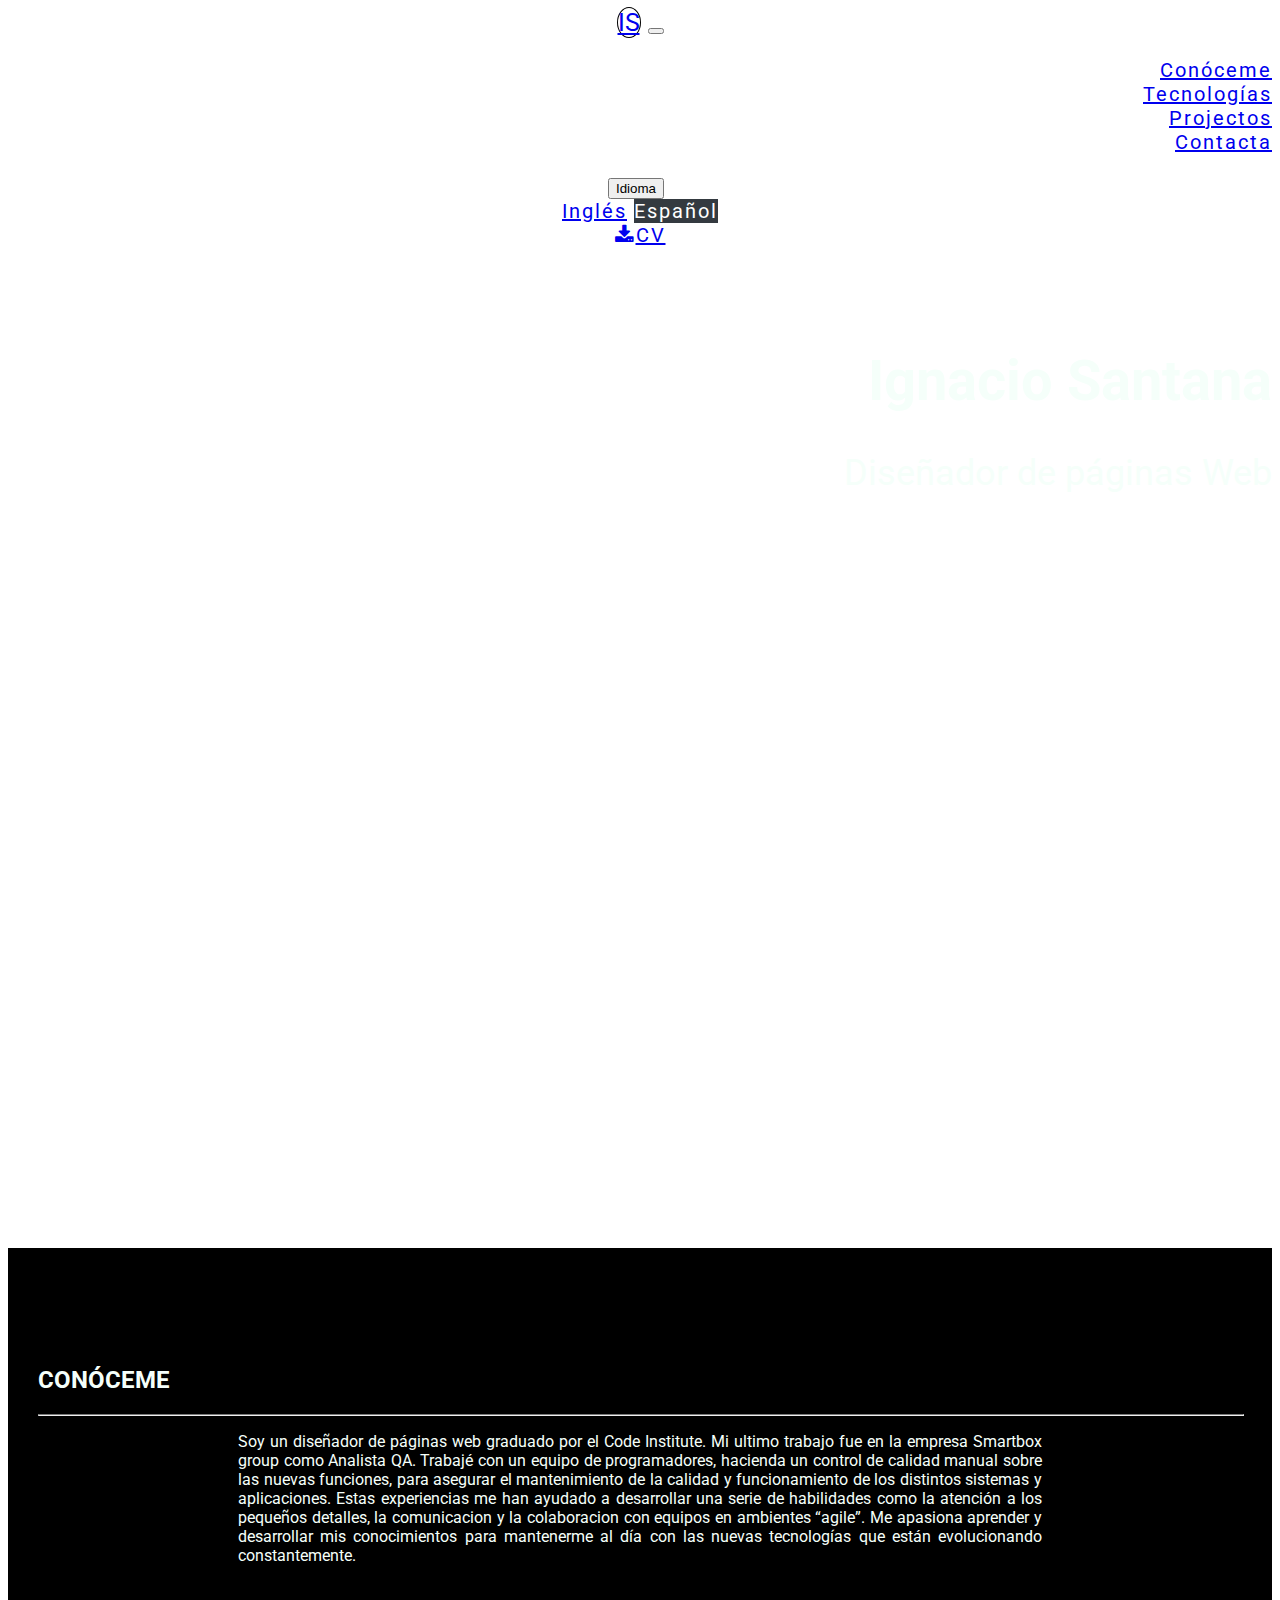
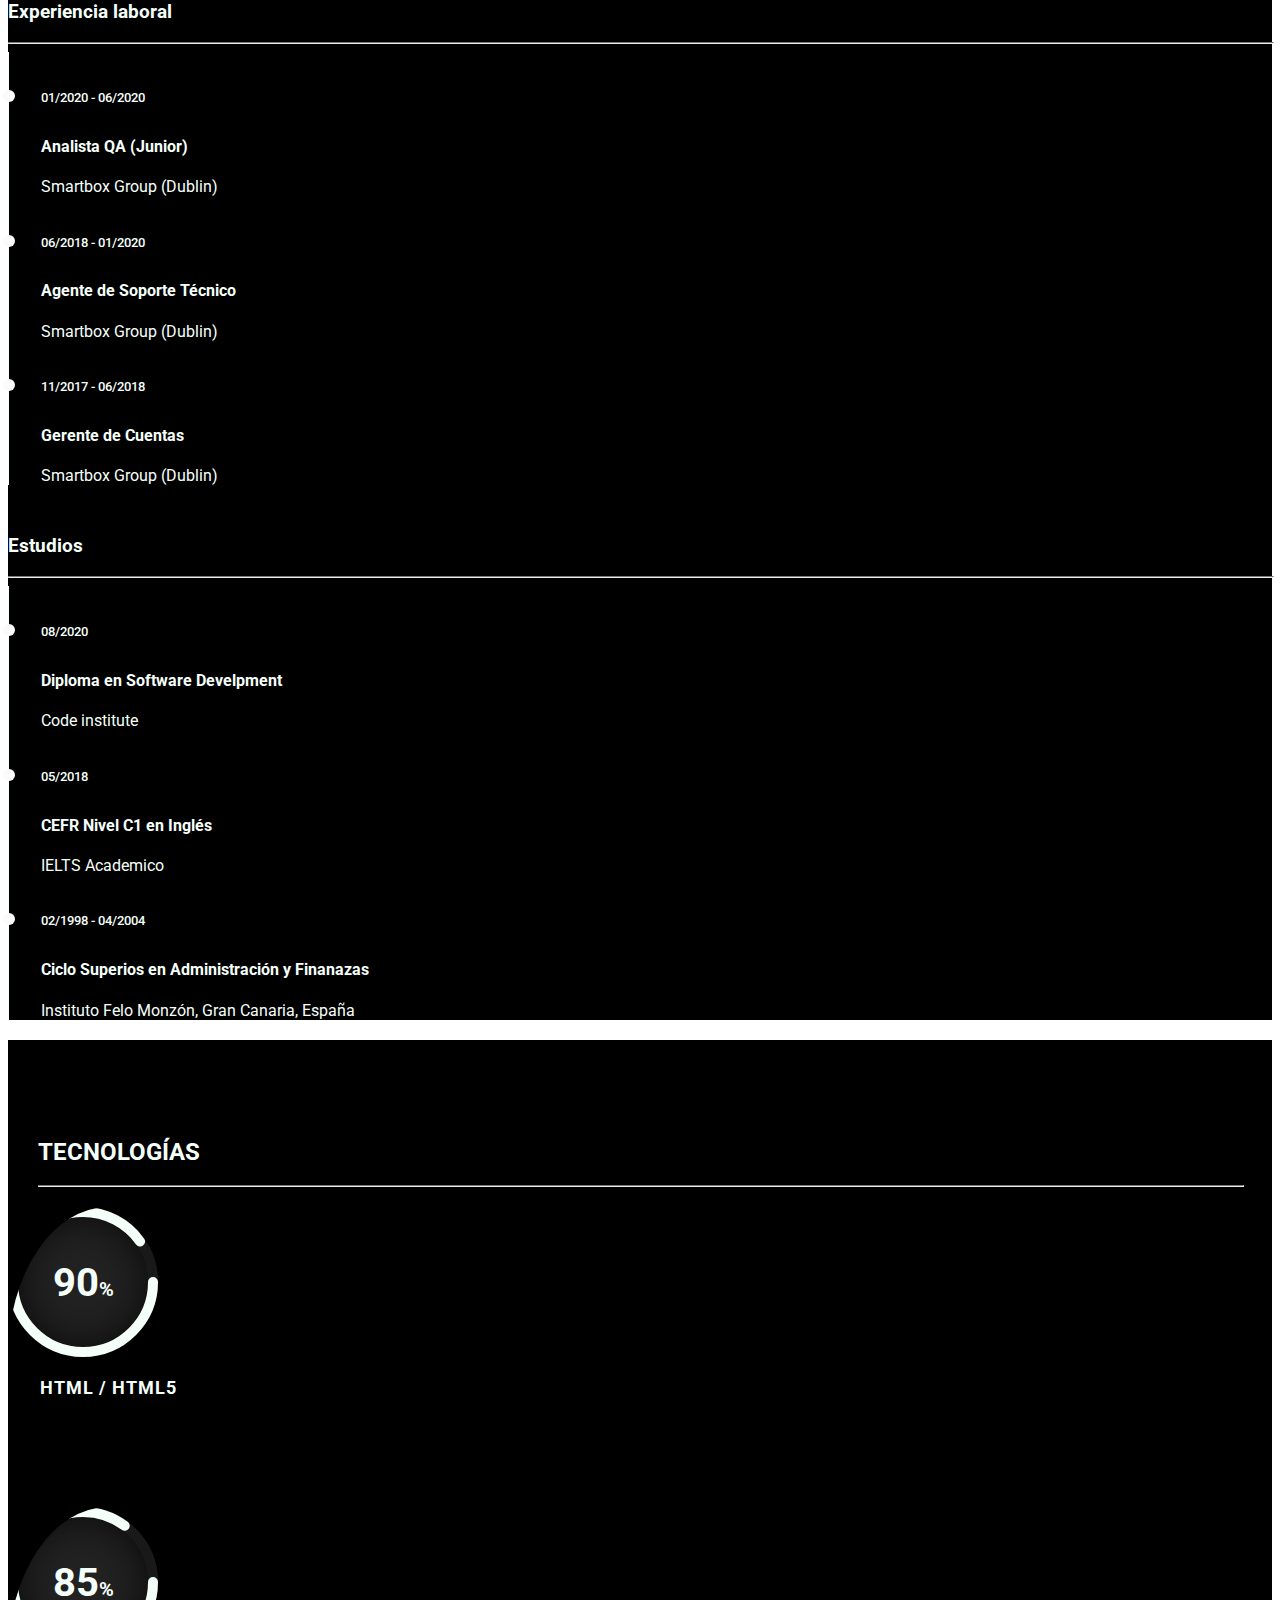
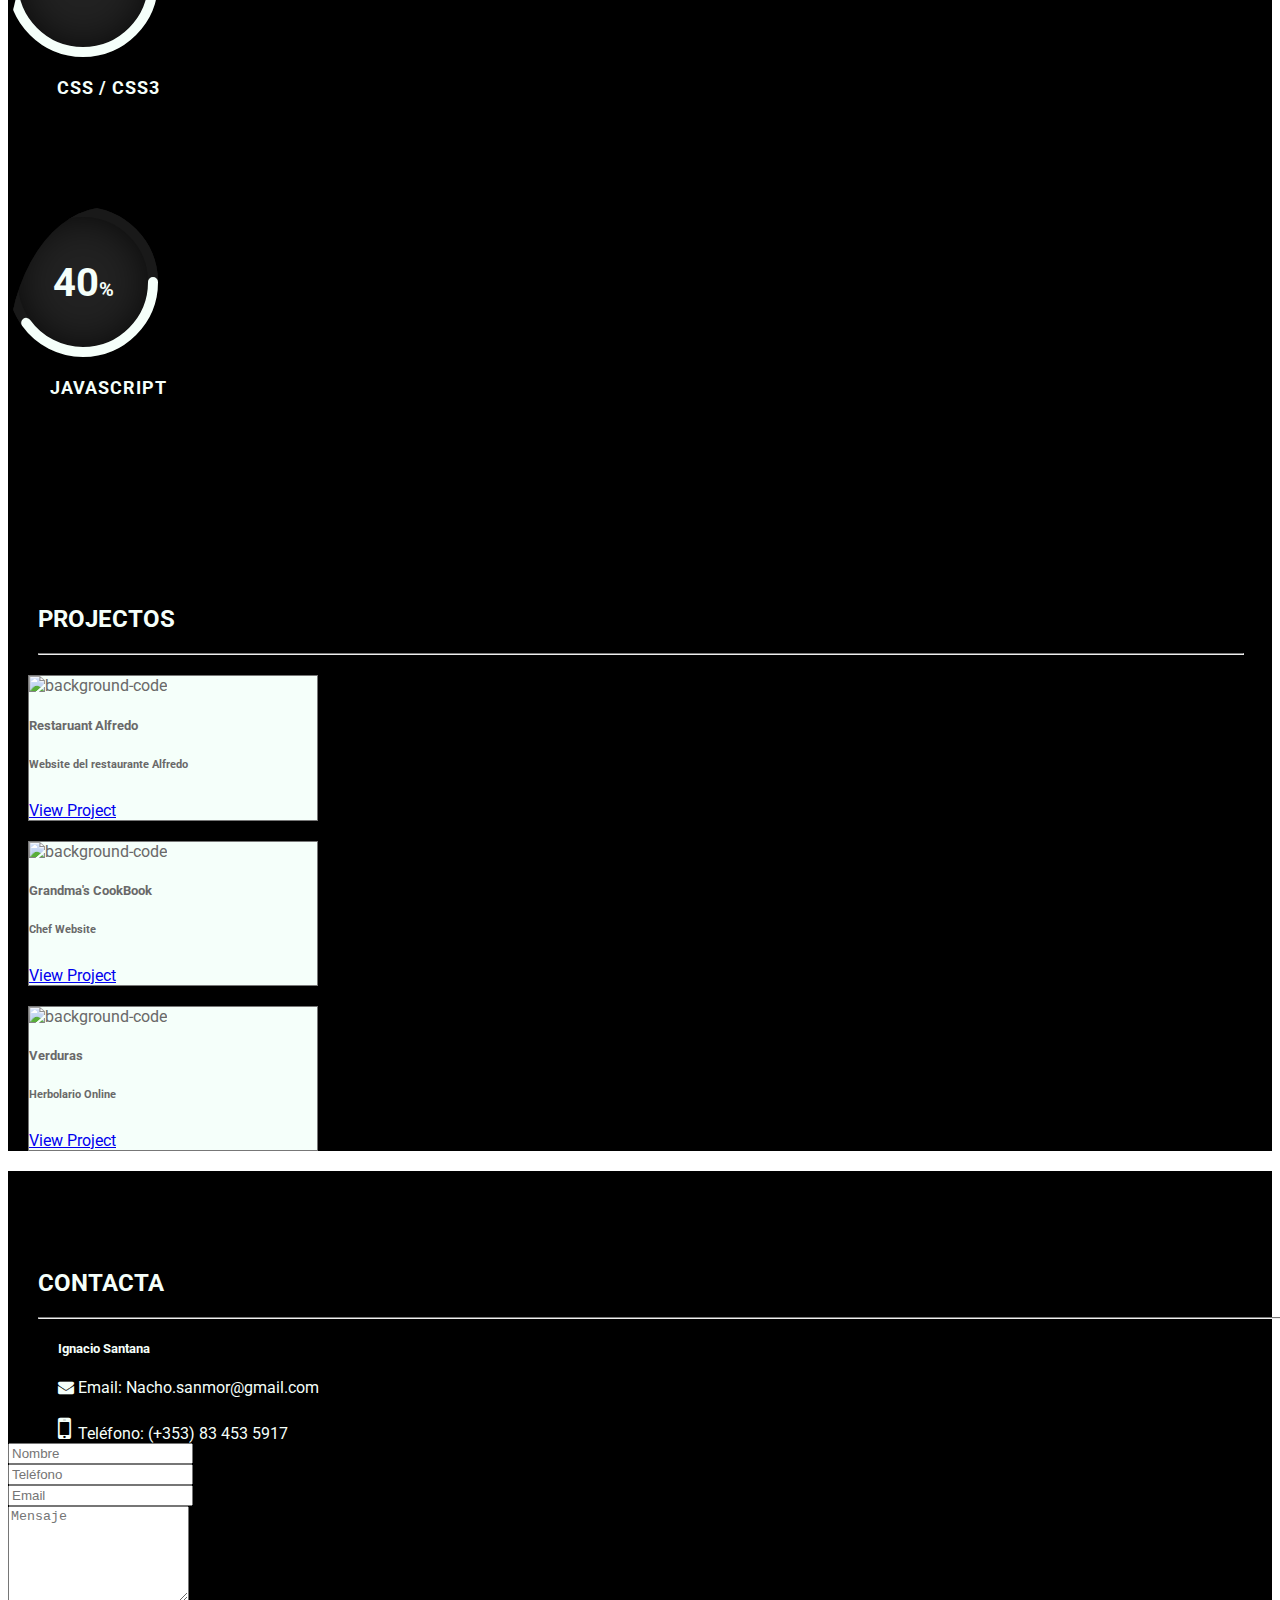
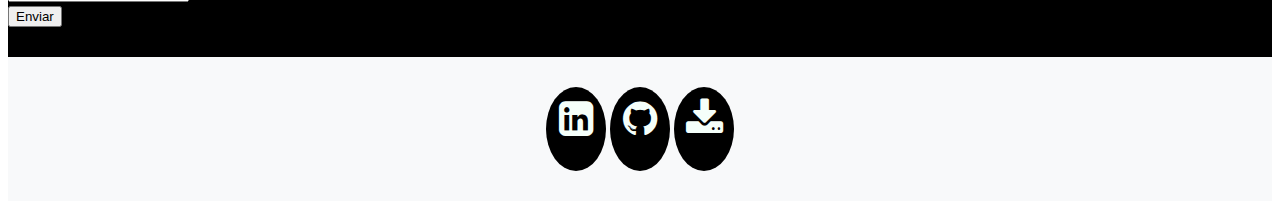
==== commit 3761738b: "Improve the language button style" ====
--- a/es-index.html
+++ b/es-index.html
@@ -37,12 +37,12 @@
                 </div>
                 <form class="form-inline">
                     <div class="btn-group" role="group">
-                        <button id="btnGroupDrop1" type="button" class="btn btn-outline-dark dropdown-toggle" data-toggle="dropdown" aria-haspopup="true" aria-expanded="false">
+                        <button id="btnGroupDrop1" type="button" class="btn btn-outline-dark dropdown-toggle btn-language" data-toggle="dropdown" aria-haspopup="true" aria-expanded="false">
                         Idioma
                         </button>
                         <div class="dropdown-menu" aria-labelledby="btnGroupDrop1">
                             <a class="dropdown-item" href="index.html">Inglés</a>
-                            <a class="dropdown-item" href="es-index.html">Español</a>
+                            <a class="dropdown-item active" href="es-index.html">Español</a>
                         </div>
                     </div>
                     <a href="assets/cv/cv_ignacio_santana.pdf" class="btn btn-outline-dark" role="button" aria-pressed="true"><i class="fa fa-download" aria-hidden="true"></i>CV</a>
--- a/assets/css/style.css
+++ b/assets/css/style.css
@@ -2,457 +2,468 @@
 /*This is linked to google fonts. More information in the README.md*/
 
 body {
-    font-family: "Roboto", sans-serif;
+  font-family: "Roboto", sans-serif;
 }
 
 /*------NAVBAR-------*/
 
 .navbar {
-    font-size: 20px;
-    letter-spacing: 2px;
-    color: transparent;
-    text-align: center;
+  font-size: 20px;
+  letter-spacing: 2px;
+  color: transparent;
+  text-align: center;
 }
 
 .navbar .navbar-collapse {
-    text-align: right;
-    border-top: 1px solid transparent;
+  text-align: right;
+  border-top: 1px solid transparent;
 }
 
 .navbar-brand {
-    width: 50px;
-    height: 50px;
-    border: 1px solid #000;
-    border-radius: 50%;
-    font-size: 25px;
-    text-align: center;
-    letter-spacing: 0;
-    background-color: transparent;
+  width: 50px;
+  height: 50px;
+  border: 1px solid #000;
+  border-radius: 50%;
+  font-size: 25px;
+  text-align: center;
+  letter-spacing: 0;
+  background-color: transparent;
+}
+
+.btn-language {
+  margin-right: 0.5rem;
+}
+
+.dropdown-item.active,
+.dropdown-item:active {
+  color: #fff;
+  text-decoration: none;
+  background-color: #343a40;
 }
 
 /*--------jumbotron------*/
 
 #first-section {
-    background-image: url("../images/desk.jpg");
-    background-position: bottom;
-    background-size: cover;
-    height: 100vh;
-    width: 100%;
-    margin-bottom: 0px;
-    position: static;
+  background-image: url("../images/desk.jpg");
+  background-position: bottom;
+  background-size: cover;
+  height: 100vh;
+  width: 100%;
+  margin-bottom: 0px;
+  position: static;
 }
 
 .title {
-    margin-top: 8%;
-    text-align: right;
-    color: #f5fffa;
+  margin-top: 8%;
+  text-align: right;
+  color: #f5fffa;
 }
 
 .title h1 {
-    font-size: 3.5rem;
+  font-size: 3.5rem;
 }
 
 .title p {
-    font-size: 2.25rem;
+  font-size: 2.25rem;
 }
 
 /*-------- General Section Style ---------*/
 
 .section-space {
-    padding-top: 3rem;
+  padding-top: 3rem;
 }
 
 /*----About----*/
 
 #about {
-    background-color: black;
-    width: 100%;
-    height: 100%;
+  background-color: black;
+  width: 100%;
+  height: 100%;
 }
 
 .about-text {
-    height: 30%;
-    float: left;
-    background-color: transparent;
-    margin: 0 auto;
-    margin-top: 50px;
+  height: 30%;
+  float: left;
+  background-color: transparent;
+  margin: 0 auto;
+  margin-top: 50px;
+  margin-left: 30px;
+  margin-right: 30px;
+  margin-bottom: 20px;
+  color: #f5fffa;
+}
+
+hr {
+  border-top: 1px solid #777777;
+  width: 100%;
+}
+
+.about-text h2 {
+  text-transform: uppercase;
+  text-align: left;
+  color: #f5fffa;
+}
+
+.about-text p {
+  margin-left: 20px;
+  text-align: justify;
+}
+
+/*--------Work Experience AND Education-------*/
+
+.work-exp {
+  margin-top: 50px;
+  margin-bottom: 20px;
+  color: #f5fffa;
+}
+
+.education {
+  margin-top: 50px;
+  margin-bottom: 20px;
+  color: #f5fffa;
+}
+
+.timeline-item {
+  padding: 4em 2em 0em 2em;
+  position: relative;
+  color: #f5fffa;
+  border-left: 1px solid;
+}
+
+.timeline-item p {
+  padding: 0;
+  margin: 0;
+}
+
+.timeline-item:before {
+  content: attr(data-dates);
+  position: absolute;
+  left: 2.5em;
+  top: 3em;
+  display: block;
+  font-weight: 500;
+  font-size: 0.8em;
+  padding: 0;
+  margin: 0;
+}
+
+.timeline-item:after {
+  width: 12px;
+  height: 12px;
+  display: block;
+  top: 2.4em;
+  position: absolute;
+  left: -6px;
+  border-radius: 12px;
+  content: "";
+  background: #fafafa;
+}
+
+/*------Skills------*/
+
+/* For this section I followed a tutorial about svg on youtube. I have adapted some of the styles to fit my project. More information in the README.md */
+
+#skills {
+  background-color: black;
+  width: 100%;
+  height: 100%;
+  color: #f5fffa;
+}
+
+.skills-header {
+  margin-top: 50px;
+  margin-left: 30px;
+  margin-right: 30px;
+  margin-bottom: 20px;
+  text-transform: uppercase;
+}
+
+.skills-header h3 {
+  margin-top: 20px;
+  margin-left: 30px;
+  margin-right: 30px;
+  text-align: left;
+  font-size: 60px;
+}
+
+.container-skills {
+  position: relative;
+  width: 100%;
+  justify-content: space-around;
+}
+
+.container-skills .card {
+  position: relative;
+  width: 200px;
+  height: 300px;
+  background: transparent;
+  border: none;
+  justify-content: center;
+  align-items: center;
+  border-radius: 50%;
+  text-align: center;
+  overflow: hidden;
+}
+
+.percent {
+  position: relative;
+  width: 150px;
+  height: 150px;
+  border-radius: 50%;
+  box-shadow: inset 0 0 50px #000;
+  background: #222;
+  z-index: 1;
+}
+
+.percent .number {
+  position: absolute;
+  top: 0;
+  left: 0;
+  width: 100%;
+  height: 100%;
+  display: flex;
+  justify-content: center;
+  align-items: center;
+  border-radius: 50%;
+}
+
+.percent .number h2 {
+  color: #f5fffa;
+  font-size: 40px;
+  transition: all 0.5s ease-in-out;
+  -moz-transition: all 0.5s ease-in-out;
+  -webkit-transition: all 0.5s ease-in-out;
+  -o-transition: all 0.5s ease-in-out;
+}
+
+.card:hover .percent .number h2 {
+  font-size: 50px;
+  color: #f5fffa;
+}
+
+.percent .number h2 span {
+  font-size: 20px;
+  color: #f5fffa;
+  transition: all 0.5s ease-in-out;
+  -moz-transition: all 0.5s ease-in-out;
+  -webkit-transition: all 0.5s ease-in-out;
+  -o-transition: all 0.5s ease-in-out;
+}
+
+.card:hover .percent .number h2 span {
+  color: #f5fffa;
+}
+
+.skills-text {
+  position: relative;
+  margin-top: 20px;
+  font-size: 18px;
+  letter-spacing: 1px;
+  text-transform: uppercase;
+  transition: all 0.5s ease-in-out;
+  -moz-transition: all 0.5s ease-in-out;
+  -webkit-transition: all 0.5s ease-in-out;
+  -o-transition: all 0.5s ease-in-out;
+}
+
+svg {
+  position: relative;
+  width: 150px;
+  height: 150px;
+  z-index: 1;
+}
+
+svg circle {
+  width: 100%;
+  height: 100%;
+  fill: none;
+  stroke: #191919;
+  stroke-width: 10;
+  stroke-linecap: round;
+  transform: translate(5px, 5px);
+}
+
+svg circle:nth-child(2) {
+  stroke-dasharray: 440;
+  stroke-dashoffset: 440;
+}
+
+.card:nth-child(1) svg circle:nth-child(2) {
+  stroke-dashoffset: calc(440 - (440 * 90) / 100);
+  stroke: #f5fffa;
+}
+
+.card:nth-child(2) svg circle:nth-child(2) {
+  stroke-dashoffset: calc(440 - (440 * 85) / 100);
+  stroke: #f5fffa;
+}
+
+.card:nth-child(3) svg circle:nth-child(2) {
+  stroke-dashoffset: calc(440 - (440 * 40) / 100);
+  stroke: #f5fffa;
+}
+
+/*------------Projects-----*/
+
+#projects {
+  background-color: black;
+  color: #f5fffa;
+}
+
+.project-header {
+  margin-top: 50px;
+  margin-left: 30px;
+  margin-right: 30px;
+  margin-bottom: 20px;
+  text-transform: uppercase;
+}
+
+.project-card {
+  width: 18rem;
+  background: #f5fffa;
+  border: 1px solid #777777;
+  color: #696969;
+  margin: 20px;
+}
+
+.card-body h6 {
+  margin-bottom: 30px;
+}
+
+/*-----------Contact--------*/
+
+#contact {
+  background-color: black;
+  color: #f5fffa;
+  padding-bottom: 30px;
+}
+
+.contact-header {
+  width: 100%;
+  margin-top: 50px;
+  margin-left: 30px;
+  margin-right: 30px;
+  margin-bottom: 20px;
+  text-transform: uppercase;
+}
+
+.contact-details {
+  padding-left: 50px;
+}
+
+.contact-details p {
+  margin-bottom: 0;
+}
+
+.form-group {
+  width: 75%;
+}
+
+.fa-mobile {
+  font-size: 30px;
+  margin-right: 3px;
+}
+
+/*-----Footer-----*/
+
+footer {
+  background-color: #f8f9fa;
+  min-height: 100px;
+  margin: 0;
+}
+
+.social-links {
+  padding: 30px;
+  text-align: center;
+}
+
+.social-links a i {
+  width: 60px;
+  height: 60px;
+  padding: 12px 0;
+  border-radius: 50%;
+  font-size: 40px;
+  text-align: center;
+  color: #f5fffa;
+  background: black;
+  transition: all 0.35s ease-in-out;
+  -moz-transition: all 0.35s ease-in-out;
+  -webkit-transition: all 0.35s ease-in-out;
+  -o-transition: all 0.35s ease-in-out;
+}
+
+.social-links a i:hover {
+  background: #778899;
+}
+
+/*------Media-Queries------*/
+
+@media screen and (max-width: 767px) {
+  .title {
+    padding-left: 200px;
+    margin-top: 20%;
+    margin-right: 20%;
+  }
+
+  .title h1 {
+    font-size: 2.5rem;
+  }
+
+  .title p {
+    font-size: 1.25rem;
+  }
+
+  /*-----@media(max-width:767px) Skills---*/
+
+  .container-skills {
+    margin: 0;
+  }
+
+  /*----- @media(max-width:767px) Work exp AND Education---*/
+
+  .work-exp {
+    padding-left: 50px;
+  }
+
+  .education {
+    padding-left: 50px;
+  }
+
+  /*-----@media(max-width:767px) Skills---*/
+
+  .container-skills {
+    margin: 0;
+  }
+
+  /*---- @media(max-width:767px) Projects----*/
+
+  .projects-row {
+    margin: 0;
+  }
+
+  .project-card {
+    margin-left: 50px;
+  }
+
+  /*---- @media(max-width:767px) Contact-----*/
+
+  .contact-details {
+    margin-bottom: 30px;
+  }
+
+  .contact-form {
     margin-left: 30px;
     margin-right: 30px;
-    margin-bottom: 20px;
-    color: #f5fffa;
-}
-
-hr {
-    border-top: 1px solid #777777;
+  }
+
+  .form-group {
     width: 100%;
-}
-
-.about-text h2 {
-    text-transform: uppercase;
-    text-align: left;
-    color: #f5fffa;
-}
-
-.about-text p {
-    margin-left: 20px;
-    text-align: justify;
-}
-
-/*--------Work Experience AND Education-------*/
-
-.work-exp {
-    margin-top: 50px;
-    margin-bottom: 20px;
-    color: #f5fffa;
-}
-
-.education {
-    margin-top: 50px;
-    margin-bottom: 20px;
-    color: #f5fffa;
-}
-
-.timeline-item {
-    padding: 4em 2em 0em 2em;
-    position: relative;
-    color: #f5fffa;
-    border-left: 1px solid;
-}
-
-.timeline-item p {
-    padding: 0;
-    margin: 0;
-}
-
-.timeline-item:before {
-    content: attr(data-dates);
-    position: absolute;
-    left: 2.5em;
-    top: 3em;
-    display: block;
-    font-weight: 500;
-    font-size: 0.8em;
-    padding: 0;
-    margin: 0;
-}
-
-.timeline-item:after {
-    width: 12px;
-    height: 12px;
-    display: block;
-    top: 2.4em;
-    position: absolute;
-    left: -6px;
-    border-radius: 12px;
-    content: "";
-    background: #fafafa;
-}
-
-/*------Skills------*/
-
-/* For this section I followed a tutorial about svg on youtube. I have adapted some of the styles to fit my project. More information in the README.md */
-
-#skills {
-    background-color: black;
-    width: 100%;
-    height: 100%;
-    color: #f5fffa;
-}
-
-.skills-header {
-    margin-top: 50px;
-    margin-left: 30px;
-    margin-right: 30px;
-    margin-bottom: 20px;
-    text-transform: uppercase;
-}
-
-.skills-header h3 {
-    margin-top: 20px;
-    margin-left: 30px;
-    margin-right: 30px;
-    text-align: left;
-    font-size: 60px;
-}
-
-.container-skills {
-    position: relative;
-    width: 100%;
-    justify-content: space-around;
-}
-
-.container-skills .card {
-    position: relative;
-    width: 200px;
-    height: 300px;
-    background: transparent;
-    border: none;
-    justify-content: center;
-    align-items: center;
-    border-radius: 50%;
-    text-align: center;
-    overflow: hidden;
-}
-
-.percent {
-    position: relative;
-    width: 150px;
-    height: 150px;
-    border-radius: 50%;
-    box-shadow: inset 0 0 50px #000;
-    background: #222;
-    z-index: 1;
-}
-
-.percent .number {
-    position: absolute;
-    top: 0;
-    left: 0;
-    width: 100%;
-    height: 100%;
-    display: flex;
-    justify-content: center;
-    align-items: center;
-    border-radius: 50%;
-}
-
-.percent .number h2 {
-    color: #f5fffa;
-    font-size: 40px;
-    transition: all 0.5s ease-in-out;
-    -moz-transition: all 0.5s ease-in-out;
-    -webkit-transition: all 0.5s ease-in-out;
-    -o-transition: all 0.5s ease-in-out;
-}
-
-.card:hover .percent .number h2 {
-    font-size: 50px;
-    color: #f5fffa;
-}
-
-.percent .number h2 span {
-    font-size: 20px;
-    color: #f5fffa;
-    transition: all 0.5s ease-in-out;
-    -moz-transition: all 0.5s ease-in-out;
-    -webkit-transition: all 0.5s ease-in-out;
-    -o-transition: all 0.5s ease-in-out;
-}
-
-.card:hover .percent .number h2 span {
-    color: #f5fffa;
-}
-
-.skills-text {
-    position: relative;
-    margin-top: 20px;
-    font-size: 18px;
-    letter-spacing: 1px;
-    text-transform: uppercase;
-    transition: all 0.5s ease-in-out;
-    -moz-transition: all 0.5s ease-in-out;
-    -webkit-transition: all 0.5s ease-in-out;
-    -o-transition: all 0.5s ease-in-out;
-}
-
-svg {
-    position: relative;
-    width: 150px;
-    height: 150px;
-    z-index: 1;
-}
-
-svg circle {
-    width: 100%;
-    height: 100%;
-    fill: none;
-    stroke: #191919;
-    stroke-width: 10;
-    stroke-linecap: round;
-    transform: translate(5px, 5px);
-}
-
-svg circle:nth-child(2) {
-    stroke-dasharray: 440;
-    stroke-dashoffset: 440;
-}
-
-.card:nth-child(1) svg circle:nth-child(2) {
-    stroke-dashoffset: calc(440 - (440 * 90) / 100);
-    stroke: #f5fffa;
-}
-
-.card:nth-child(2) svg circle:nth-child(2) {
-    stroke-dashoffset: calc(440 - (440 * 85) / 100);
-    stroke: #f5fffa;
-}
-
-.card:nth-child(3) svg circle:nth-child(2) {
-    stroke-dashoffset: calc(440 - (440 * 40) / 100);
-    stroke: #f5fffa;
-}
-
-/*------------Projects-----*/
-
-#projects {
-    background-color: black;
-    color: #f5fffa;
-}
-
-.project-header {
-    margin-top: 50px;
-    margin-left: 30px;
-    margin-right: 30px;
-    margin-bottom: 20px;
-    text-transform: uppercase;
-}
-
-.project-card {
-    width: 18rem;
-    background: #f5fffa;
-    border: 1px solid #777777;
-    color: #696969;
-    margin: 20px;
-}
-
-.card-body h6 {
-    margin-bottom: 30px;
-}
-
-/*-----------Contact--------*/
-
-#contact {
-    background-color: black;
-    color: #f5fffa;
-    padding-bottom: 30px;
-}
-
-.contact-header {
-    width: 100%;
-    margin-top: 50px;
-    margin-left: 30px;
-    margin-right: 30px;
-    margin-bottom: 20px;
-    text-transform: uppercase;
-}
-
-.contact-details {
-    padding-left: 50px;
-}
-
-.contact-details p {
-    margin-bottom: 0;
-}
-
-.form-group {
-    width: 75%;
-}
-
-.fa-mobile {
-    font-size: 30px;
-    margin-right: 3px;
-}
-
-/*-----Footer-----*/
-
-footer {
-    background-color: #f8f9fa;
-    min-height: 100px;
-    margin: 0;
-}
-
-.social-links {
-    padding: 30px;
-    text-align: center;
-}
-
-.social-links a i {
-    width: 60px;
-    height: 60px;
-    padding: 12px 0;
-    border-radius: 50%;
-    font-size: 40px;
-    text-align: center;
-    color: #f5fffa;
-    background: black;
-    transition: all 0.35s ease-in-out;
-    -moz-transition: all 0.35s ease-in-out;
-    -webkit-transition: all 0.35s ease-in-out;
-    -o-transition: all 0.35s ease-in-out;
-}
-
-.social-links a i:hover {
-    background: #778899;
-}
-
-/*------Media-Queries------*/
-
-@media screen and (max-width: 767px) {
-    .title {
-        padding-left: 200px;
-        margin-top: 20%;
-        margin-right: 20%;
-    }
-
-    .title h1 {
-        font-size: 2.5rem;
-    }
-
-    .title p {
-        font-size: 1.25rem;
-    }
-
-    /*-----@media(max-width:767px) Skills---*/
-
-    .container-skills {
-        margin: 0;
-    }
-
-    /*----- @media(max-width:767px) Work exp AND Education---*/
-
-    .work-exp {
-        padding-left: 50px;
-    }
-
-    .education {
-        padding-left: 50px;
-    }
-
-    /*-----@media(max-width:767px) Skills---*/
-
-    .container-skills {
-        margin: 0;
-    }
-
-    /*---- @media(max-width:767px) Projects----*/
-
-    .projects-row {
-        margin: 0;
-    }
-
-    .project-card {
-        margin-left: 50px;
-    }
-
-    /*---- @media(max-width:767px) Contact-----*/
-
-    .contact-details {
-        margin-bottom: 30px;
-    }
-
-    .contact-form {
-        margin-left: 30px;
-        margin-right: 30px;
-    }
-
-    .form-group {
-        width: 100%;
-    }
+  }
 }
 
 @media screen and (min-width: 992px) {
-    .about-text p {
-        margin-left: 200px;
-        margin-right: 200px;
-    }
-}+  .about-text p {
+    margin-left: 200px;
+    margin-right: 200px;
+  }
+}
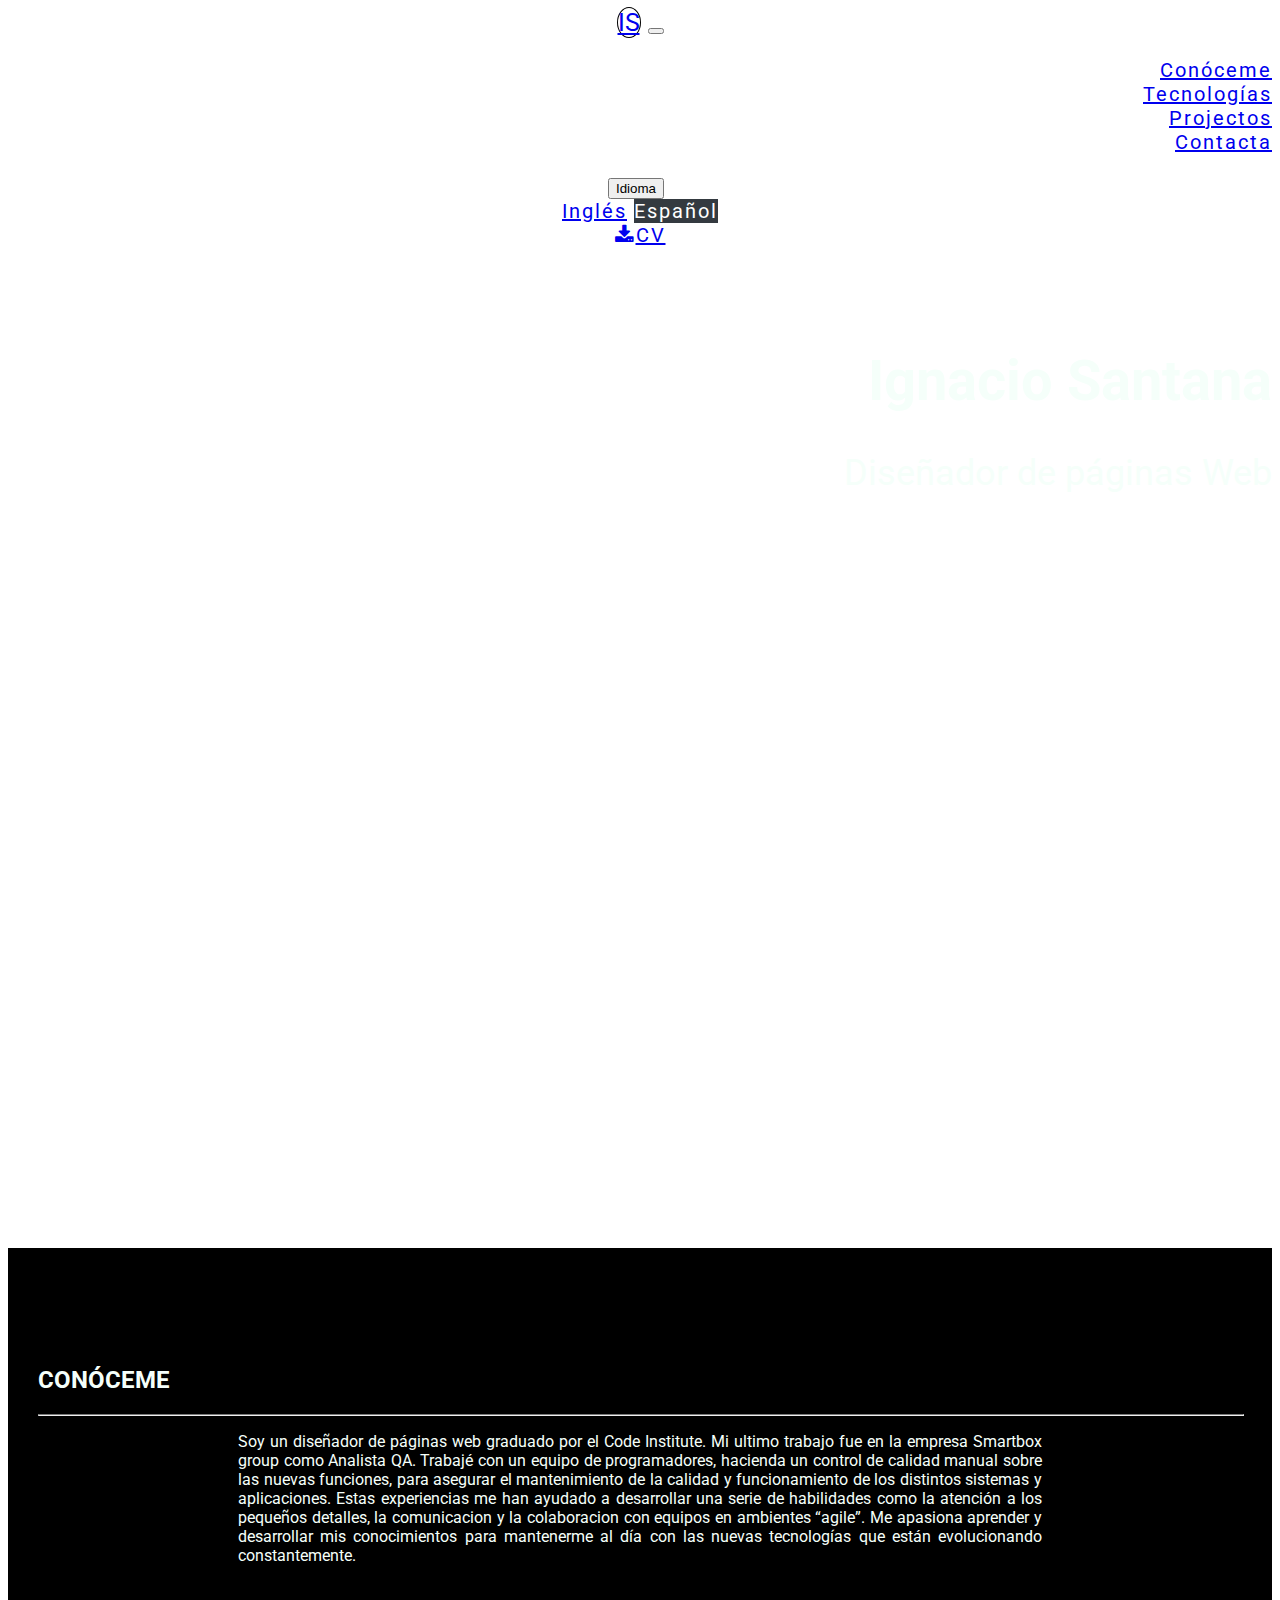
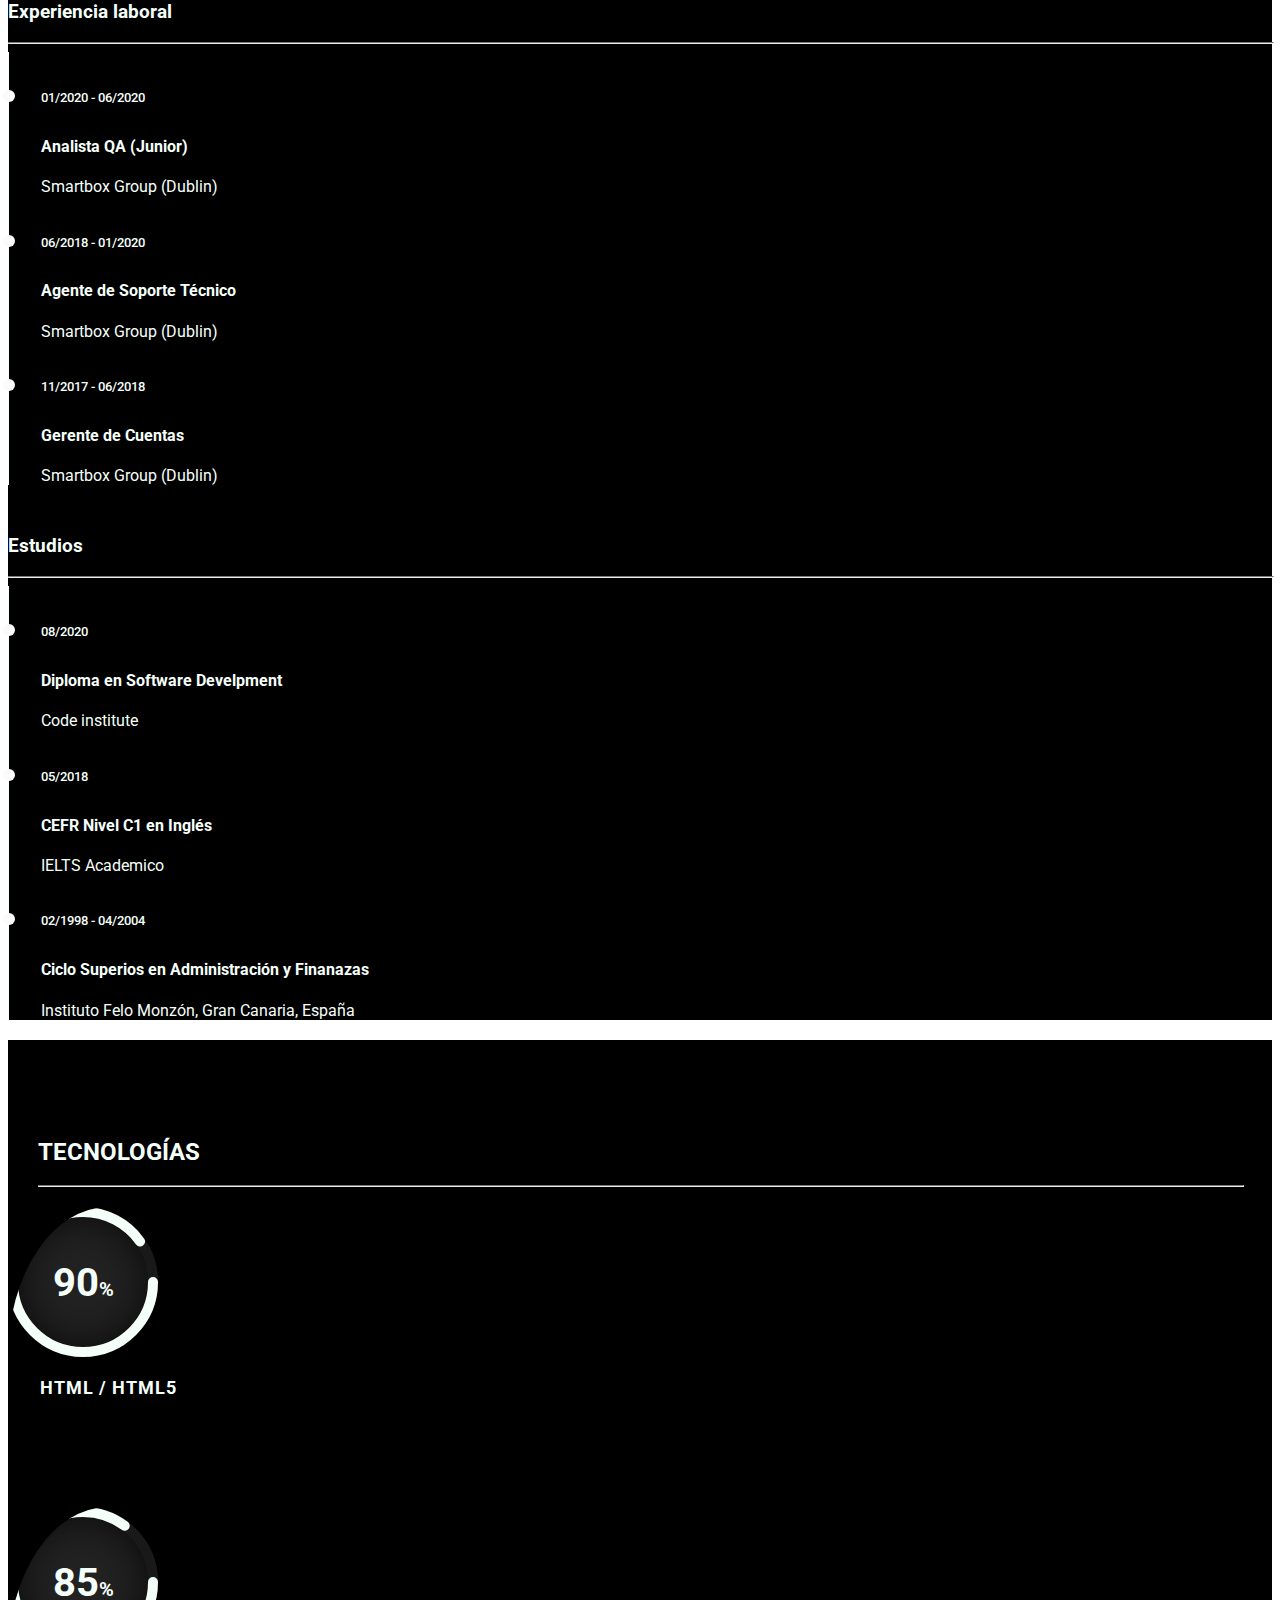
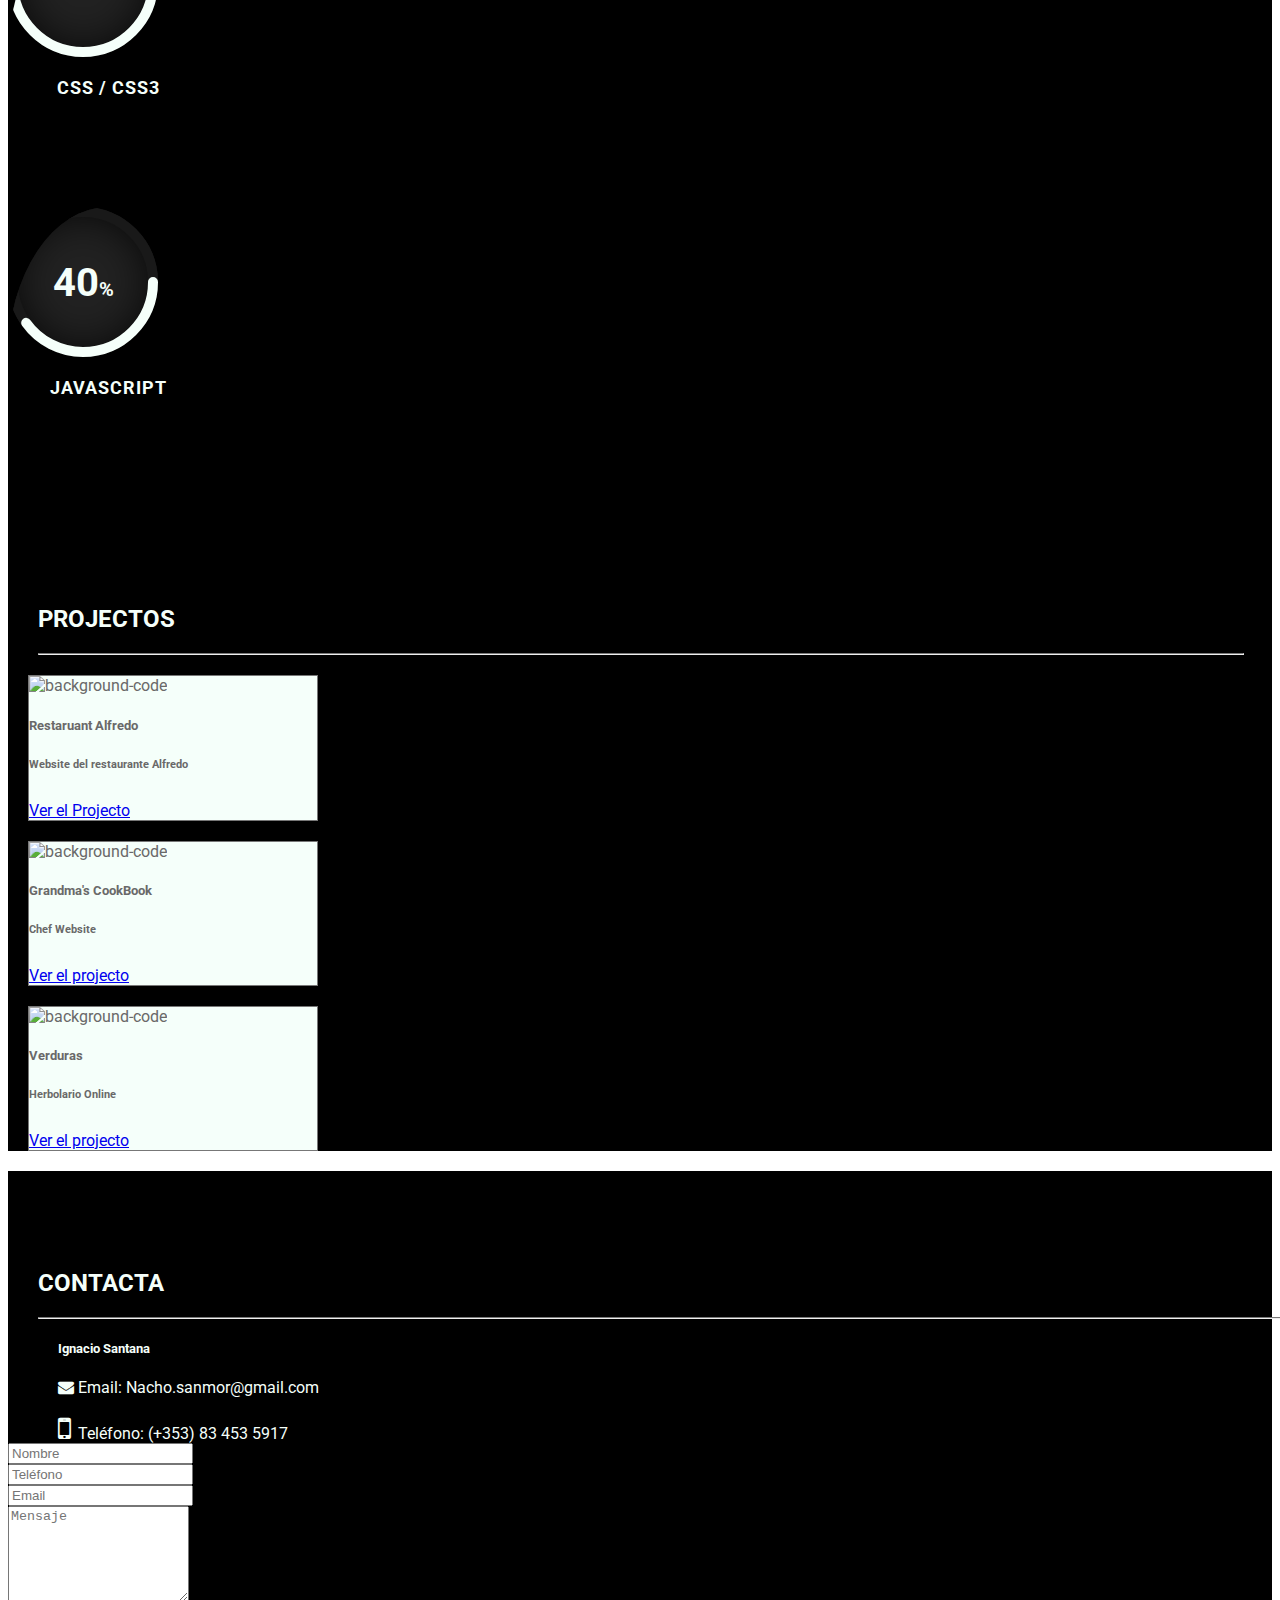
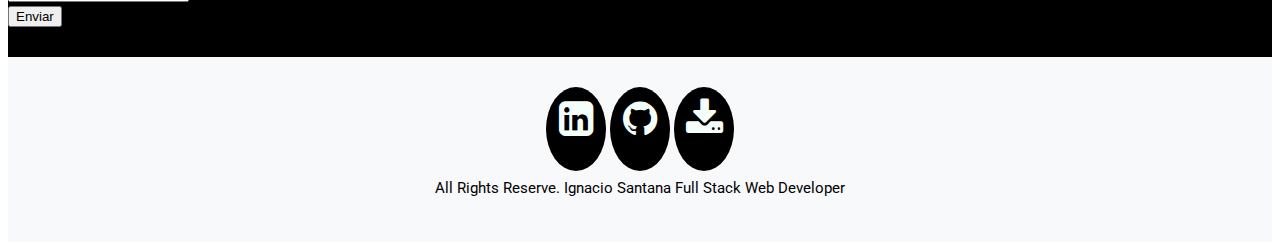
==== commit 08911c5c: "Add tooltip to all the link in both html files. Update README.md" ====
--- a/es-index.html
+++ b/es-index.html
@@ -2,7 +2,7 @@
 <html lang="es">
     <head>
         <meta charset="UTF-8">
-        <meta name="description" content="Full-Stack-Web-Developer-Resume-Website">
+        <meta name="description" content="Full Stack Web Developer Resume Website">
         <meta name="keywords" content="HTML,CSS,JavaScript,Developer,Resume,Codeinstitude">
         <meta name="author" content="Ignacio Santana">
         <meta name="viewport" content="width=device-width, initial-scale=1, shrink-to-fit=no">
@@ -45,7 +45,7 @@
                             <a class="dropdown-item active" href="es-index.html">Español</a>
                         </div>
                     </div>
-                    <a href="assets/cv/cv_ignacio_santana.pdf" class="btn btn-outline-dark" role="button" aria-pressed="true"><i class="fa fa-download" aria-hidden="true"></i>CV</a>
+                    <a href="assets/cv/cv_ignacio_santana.pdf" rel="noreferrer noopener" data-toggle="tooltip" title="Descargar el CV" class="btn btn-outline-dark" role="button" aria-pressed="true"><i class="fa fa-download" aria-hidden="true"></i>CV</a>
                 </form>
             </nav>
             <div class="jumbotron jumbotron-fluid" id="first-section">
@@ -182,7 +182,7 @@
                     <div class="card-body">
                         <h5 class="card-title">Restaruant Alfredo</h5>
                         <h6>Website del restaurante Alfredo</h6>
-                        <a href="https://codeinstitute.net/" target="_blank" class="btn btn-outline-secondary">View Project</a>
+                        <a href="https://codeinstitute.net/" target="_blank" rel="noreferrer noopener" data-toggle="tooltip" title="Ir al projecto" class="btn btn-outline-secondary">Ver el Projecto</a>
                     </div>
                 </div>
                 <div class="card text-center project-card">
@@ -190,7 +190,7 @@
                     <div class="card-body">
                         <h5 class="card-title">Grandma's CookBook</h5>
                         <h6>Chef Website</h6>
-                        <a href="https://codeinstitute.net/" target="_blank" class="btn btn-outline-secondary">View Project</a>
+                        <a href="https://codeinstitute.net/" target="_blank" rel="noreferrer noopener" data-toggle="tooltip" title="Ir al projecto" class="btn btn-outline-secondary">Ver el projecto</a>
                     </div>
                 </div>
                 <div class="card text-center project-card">
@@ -198,7 +198,7 @@
                     <div class="card-body">
                         <h5 class="card-title">Verduras</h5>
                         <h6>Herbolario Online</h6>
-                        <a href="https://codeinstitute.net/" target="_blank" class="btn btn-outline-secondary">View Project</a>
+                        <a href="https://codeinstitute.net/" target="_blank" rel="noreferrer noopener" data-toggle="tooltip" title="Ir al projecto" class="btn btn-outline-secondary">Ver el projecto</a>
                     </div>
                 </div>
             </div>
@@ -241,9 +241,10 @@
             <div class="container-fluid">
                 <div class="row">
                     <div class="col social-links">
-                        <a href="https://www.linkedin.com/in/ignacio-santana-morales-2aa391103/" target="_blank" aria-label="LinkedIn"><i class="fa fa-linkedin-square" aria-hidden="true"></i></a>
-                        <a href="https://github.com/IG30" target="_blank" aria-label="GitHub"><i class="fa fa-github" aria-hidden="true"></i></a>
-                        <a href="assets/cv/cv_ignacio_santana.pdf" target="_blank" aria-label="Download-CV"><i class="fa fa-download" aria-hidden="true"></i></a>
+                        <a href="https://www.linkedin.com/in/ignacio-santana-morales-2aa391103/" target="_blank" rel="noreferrer noopener" data-toggle="tooltip" title="LinkedIn"><i class="fa fa-linkedin-square" aria-hidden="true"></i></a>
+                        <a href="https://github.com/IG30" target="_blank" rel="noreferrer noopener" data-toggle="tooltip" title="GitHub"><i class="fa fa-github" aria-hidden="true"></i></a>
+                        <a href="assets/cv/cv_ignacio_santana.pdf" target="_blank" rel="noreferrer noopener" data-toggle="tooltip" title="Download-CV" ><i class="fa fa-download" aria-hidden="true"></i></a>
+                        <p> All Rights Reserve. Ignacio Santana Full Stack Web Developer</p>
                     </div>
                 </div>
             </div>
@@ -251,5 +252,6 @@
         <script src="lib/jquery/jquery-3.5.1.min.js"></script>
         <script src="https://cdnjs.cloudflare.com/ajax/libs/popper.js/1.14.7/umd/popper.min.js" integrity="sha384-UO2eT0CpHqdSJQ6hJty5KVphtPhzWj9WO1clHTMGa3JDZwrnQq4sF86dIHNDz0W1" crossorigin="anonymous"></script>
         <script src="lib/bootstrap/js/bootstrap.min.js"></script>
+        <script src="assets/js/script.js"></script>
     </body>
 </html>--- a/assets/css/style.css
+++ b/assets/css/style.css
@@ -396,6 +396,12 @@
   background: #778899;
 }
 
+.social-links p {
+    margin-top: 0.5rem;
+    font-size: 15px;
+}
+
+
 /*------Media-Queries------*/
 
 @media screen and (max-width: 767px) {
